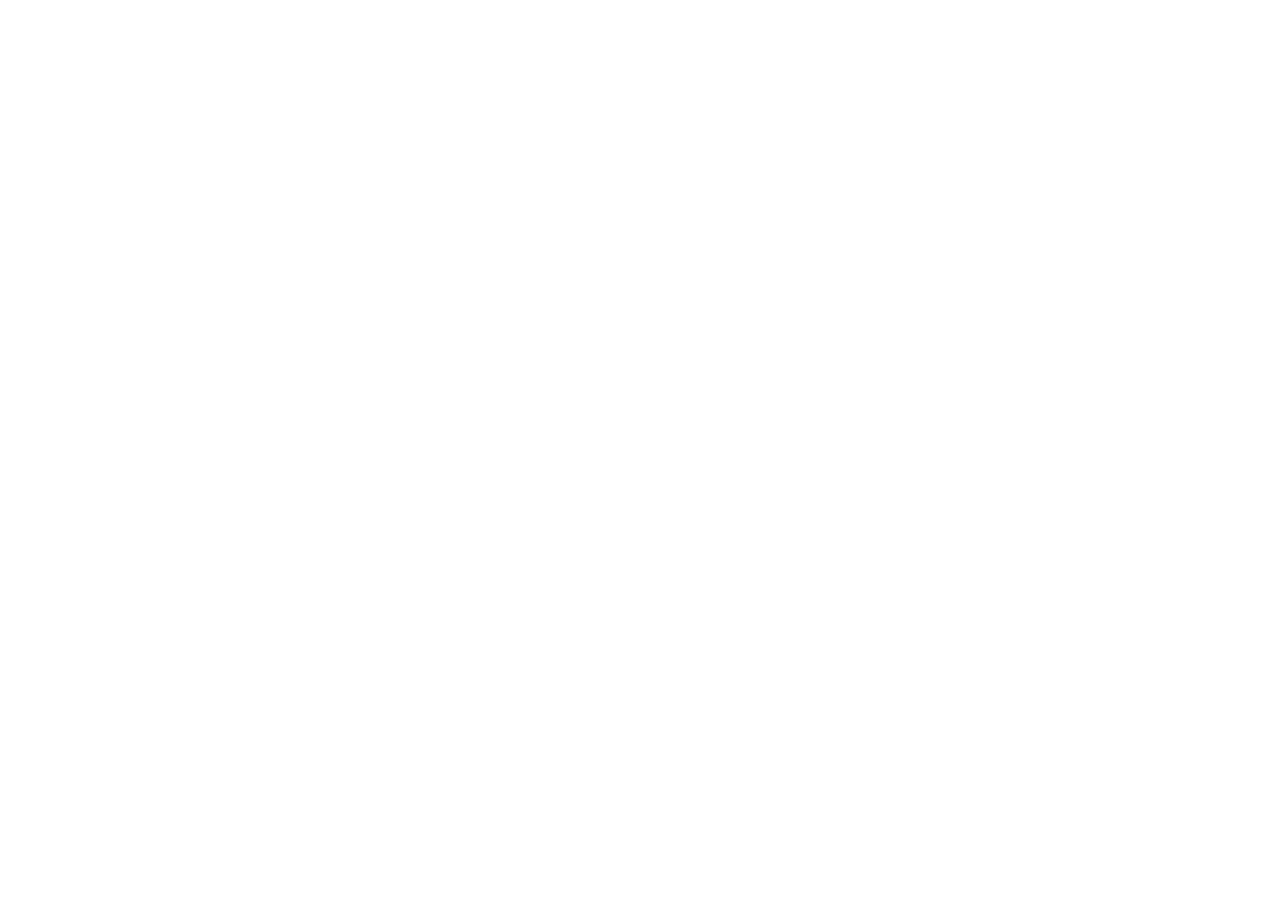
==== index.html @ 241e875b "Default" ====
<!DOCTYPE html>
<html lang="en">
<head>
    <link rel="stylesheet" href="libs/codebase/webix.min.css">
    <script src="libs/codebase/webix.js"></script>

    <script data-main="js/index" src="libs/require.min.js"></script>

    <script src="libs/routie.min.js"></script>

    <title>Codis</title>
    <meta charset="utf-8">
</head>
</html>
---- libs/codebase/webix.min.css ----
.webix_view{-webkit-appearance:none;-webkit-font-smoothing:antialiased;background-color:#fff;border:0 solid #dadee0;color:#475466;cursor:default;font-family:Roboto,sans-serif;font-size:14px;font-weight:400;letter-spacing:.2px;overflow:hidden;white-space:normal}.webix_view.webix_form{background-color:#fff}body{-webkit-tap-highlight-color:transparent!important}.webix_abslayout{position:relative}.webix_abslayout>.webix_view{position:absolute!important}.webix_layout_space,.webix_layout_wide{background-color:#ebedf0}.webix_layout_accordion,.webix_layout_clean,.webix_layout_line,.webix_multiview{background:transparent}.webix_overlay{-moz-box-sizing:border-box;-webkit-box-sizing:border-box;box-sizing:border-box;height:100%;padding-top:10px;position:absolute;text-align:center;width:100%;z-index:90}.webix_view>.webix_disabled{cursor:not-allowed;filter:progid:DXImageTransform.Microsoft.Alpha(opacity=40);height:100%;left:0;opacity:.4;position:absolute;top:0;width:100%;z-index:92}.webix_disabled_view{overflow:hidden!important;position:relative}body.webix_full_screen{margin:0;overflow:hidden;padding:0}.webix_noselect,.webix_noselect div{-moz-user-select:none;-ms-user-select:none;-webkit-user-select:none;user-select:none}.webix_selectable{-moz-user-select:text;-webkit-user-select:text;user-select:text}.webix_template{-moz-box-sizing:border-box;-webkit-box-sizing:border-box;box-sizing:border-box;height:100%;padding:4px 9pt}.webix_clean{background:transparent}.webix_clean .webix_template{padding:0}.webix_section{-moz-box-sizing:border-box;-webkit-box-sizing:border-box;background-color:transparent;box-sizing:border-box;color:#444;font-size:10px;line-height:44px;position:relative;text-transform:uppercase}.webix_section:before{background-color:#dadee0;content:"";display:block;height:1px;position:absolute;top:50%;width:100%}.webix_section>.webix_template{background-color:#fff;display:inline;margin-left:30px;padding:0 8px;position:relative}.webix_layout_space>.webix_section>.webix_template,.webix_layout_wide>.webix_section>.webix_template{background-color:#ebedf0;padding:0 8px}.webix_layout_clean>.webix_section>.webix_template,.webix_layout_line>.webix_section>.webix_template{background-color:#fff;padding:0 8px}.webix_header{color:#475466;font-family:Roboto,sans-serif;font-size:1pc;font-weight:500;letter-spacing:0;line-height:42px}.webix_header .webix_el_label .webix_el_box{color:#475466;font-family:Roboto,sans-serif;font-size:1pc;font-weight:500;letter-spacing:0}.webix_header.webix_dark{background:#657584;border-color:#657584}.webix_header.webix_dark .webix_el_button,.webix_header.webix_dark .webix_el_label .webix_el_box,.webix_header.webix_dark .webix_inp_label,.webix_header.webix_dark .webix_secondary .webix_icon,.webix_header.webix_dark .webix_secondary .webix_icon_btn,.webix_header.webix_dark .webix_secondary .webix_img_btn_text,.webix_header.webix_dark .webix_transparent .webix_icon,.webix_header.webix_dark .webix_transparent .webix_icon_btn,.webix_header.webix_dark .webix_transparent .webix_img_btn_text,.webix_header.webix_dark .webix_transparent button{color:#fff}.webix_header.webix_dark .webix_transparent button:focus,.webix_header.webix_dark .webix_transparent button:hover{background-color:rgba(0,0,0,.2)}.webix_header.webix_dark .webix_transparent button:active{background-color:rgba(0,0,0,.4)}.webix_header.webix_dark .webix_inp_counter_next,.webix_header.webix_dark .webix_inp_counter_prev,.webix_header.webix_dark .webix_menu-x .webix_list_item,.webix_header.webix_dark .webix_secondary button,.webix_header.webix_dark .webix_segment_0,.webix_header.webix_dark .webix_segment_1,.webix_header.webix_dark .webix_segment_N{background-color:rgba(0,0,0,.2);border-color:transparent;color:#fff}.webix_header.webix_dark .webix_view>.webix_template{background-color:#657584;color:#fff}.webix_header.webix_dark .webix_inp_counter_next:focus,.webix_header.webix_dark .webix_inp_counter_next:hover,.webix_header.webix_dark .webix_inp_counter_prev:focus,.webix_header.webix_dark .webix_inp_counter_prev:hover,.webix_header.webix_dark .webix_menu-x .webix_list_item:focus,.webix_header.webix_dark .webix_menu-x .webix_list_item:hover,.webix_header.webix_dark .webix_secondary button:focus,.webix_header.webix_dark .webix_secondary button:hover,.webix_header.webix_dark .webix_segment_0:focus,.webix_header.webix_dark .webix_segment_0:hover,.webix_header.webix_dark .webix_segment_1:focus,.webix_header.webix_dark .webix_segment_1:hover,.webix_header.webix_dark .webix_segment_N:focus,.webix_header.webix_dark .webix_segment_N:hover{background-color:rgba(0,0,0,.4);color:#fff}.webix_header.webix_dark .webix_inp_counter_next:active,.webix_header.webix_dark .webix_inp_counter_prev:active,.webix_header.webix_dark .webix_menu-x .webix_list_item:active,.webix_header.webix_dark .webix_secondary button:active,.webix_header.webix_dark .webix_segment_0:active,.webix_header.webix_dark .webix_segment_1:active,.webix_header.webix_dark .webix_segment_N:active{background-color:rgba(0,0,0,.5);color:#fff}.webix_header.webix_dark .webix_inp_static,.webix_header.webix_dark input[type=combo],.webix_header.webix_dark input[type=text],.webix_header.webix_dark select,.webix_header.webix_dark textarea{background-color:rgba(0,0,0,.2);border-color:transparent;color:hsla(0,0%,100%,.7)}.webix_header.webix_dark .webix_inp_static input[type=text]{background-color:transparent}.webix_header.webix_dark select option{background-color:#657584;color:#fff}.webix_header.webix_dark .webix_multicombo_tag,.webix_header.webix_dark .webix_multicombo_value{color:#657584}.webix_header.webix_dark .webix_inp_static:focus,.webix_header.webix_dark input[type=combo]:focus,.webix_header.webix_dark input[type=text]:focus,.webix_header.webix_dark select:focus,.webix_header.webix_dark textarea:focus{border-color:#fff;box-shadow:none}.webix_header.webix_dark .webix_el_counter button{background-color:rgba(0,0,0,.3)}.webix_header.webix_dark .webix_el_counter input[type=text]:focus{border-color:transparent}.webix_header.webix_dark .webix_placeholder,.webix_header.webix_dark :-moz-placeholder,.webix_header.webix_dark :-ms-input-placeholder,.webix_header.webix_dark ::-moz-placeholder,.webix_header.webix_dark ::-webkit-input-placeholder{color:hsla(0,0%,100%,.4)}.webix_header.webix_dark .webix_input_icon{color:hsla(0,0%,100%,.7)}.webix_header.webix_dark .webix_selected.webix_segment_0,.webix_header.webix_dark .webix_selected.webix_segment_1,.webix_header.webix_dark .webix_selected.webix_segment_N{background:#1ca1c1;color:#fff}.webix_header.webix_dark .webix_selected.webix_segment_0:focus,.webix_header.webix_dark .webix_selected.webix_segment_0:hover,.webix_header.webix_dark .webix_selected.webix_segment_1:focus,.webix_header.webix_dark .webix_selected.webix_segment_1:hover,.webix_header.webix_dark .webix_selected.webix_segment_N:focus,.webix_header.webix_dark .webix_selected.webix_segment_N:hover{background-color:#1992af}.webix_header.webix_dark .webix_selected.webix_segment_0:active,.webix_header.webix_dark .webix_selected.webix_segment_1:active,.webix_header.webix_dark .webix_selected.webix_segment_N:active{background-color:#17839d}.webix_header.webix_dark .webix_el_icon,.webix_header.webix_dark .webix_icon_button{color:#fff}.webix_header.webix_dark .webix_control{border-color:#1ca1c1}.webix_header.webix_dark .webix_icon_button:hover:before{background-color:rgba(0,0,0,.2)}.webix_header.webix_dark .webix_icon_button:hover .webix_icon{opacity:1}.webix_header.webix_dark .webix_icon_button .webix_icon{color:#fff;opacity:.7}.webix_header.webix_dark .webix_custom_checkbox,.webix_header.webix_dark .webix_custom_radio{color:#fff}.webix_header.webix_dark .webix_custom_checkbox:focus,.webix_header.webix_dark .webix_custom_radio:focus{color:#f0f0f0}.webix_header.webix_dark .webix_label_right{color:#fff}.webix_header.webix_dark .webix_view.webix_control .webix_disabled_box button{background:rgba(0,0,0,.1);color:hsla(0,0%,100%,.4);text-shadow:none}.webix_header.webix_dark .webix_disabled_view.webix_control .webix_icon,.webix_header.webix_dark .webix_disabled_view.webix_control .webix_icon_btn,.webix_header.webix_dark .webix_toolbar .webix_disabled_view.webix_control .webix_disabled_box .webix_img_btn_text,.webix_header.webix_dark .webix_toolbar .webix_disabled_view.webix_control .webix_icon,.webix_header.webix_dark .webix_toolbar .webix_disabled_view.webix_control .webix_icon_btn,.webix_header.webix_dark .webix_view.webix_control .webix_disabled_box .webix_img_btn_text,.webix_header.webix_dark .webix_view.webix_control .webix_disabled_box .webix_input_icon,.webix_header.webix_dark .webix_view.webix_control .webix_disabled_box button,.webix_header.webix_dark .webix_view.webix_control .webix_disabled_box label{color:hsla(0,0%,100%,.4)}.webix_header.webix_dark .webix_view.webix_control .webix_disabled_box .webix_inp_static,.webix_header.webix_dark .webix_view.webix_control .webix_disabled_box input,.webix_header.webix_dark .webix_view.webix_control .webix_disabled_box select,.webix_header.webix_dark .webix_view.webix_control .webix_disabled_box textarea{background:rgba(0,0,0,.1);border-color:transparent;color:hsla(0,0%,100%,.4)}.webix_header.webix_dark .webix_view.webix_control .webix_disabled_box .webix_inp_static input{background-color:transparent}.webix_header.webix_dark .webix_view.webix_control .webix_disabled_box .webix_inp_counter_next,.webix_header.webix_dark .webix_view.webix_control .webix_disabled_box .webix_inp_counter_prev,.webix_header.webix_dark .webix_view.webix_control .webix_disabled_box .webix_item_tab,.webix_header.webix_dark .webix_view.webix_control .webix_disabled_box .webix_segment_0,.webix_header.webix_dark .webix_view.webix_control .webix_disabled_box .webix_segment_1,.webix_header.webix_dark .webix_view.webix_control .webix_disabled_box .webix_segment_N{background:rgba(0,0,0,.1);color:hsla(0,0%,100%,.4);text-shadow:none}.webix_header.webix_dark .webix_disabled_top_label{color:hsla(0,0%,100%,.4)}.webix_header.webix_dark .webix_invalid .webix_el_box .webix_inp_static,.webix_header.webix_dark .webix_invalid .webix_el_box input,.webix_header.webix_dark .webix_invalid .webix_el_box select,.webix_header.webix_dark .webix_invalid .webix_el_box textarea,.webix_header.webix_dark input.webix_invalid,.webix_header.webix_dark select.webix_invalid,.webix_header.webix_dark textarea.webix_invalid{background-color:rgba(255,92,76,.3);border-color:#ff8d82;color:#ffdedb}.webix_header.webix_dark .webix_invalid .webix_multicombo_tag,.webix_header.webix_dark .webix_invalid .webix_multicombo_value{color:#ff5c4c}.webix_header.webix_dark .webix_invalid .webix_el_box .webix_inp_static input{background-color:transparent}.webix_header.webix_dark{color:#fff}.webix_header>div{line-height:44px;padding-bottom:0;padding-top:0}.webix_spacer{background:transparent}.webix_view_animate{height:100%;position:relative;width:100%}x\:ui{display:none}.webix_view.webix_flexlayout{box-sizing:border-box;display:flex!important;flex-direction:row;flex-wrap:wrap;overflow:hidden}.webix_flexlayout>div{display:block!important}.webix_view_align{background:transparent}.webix_view a.webix_list_item,.webix_view div,.webix_view div.webix_inp_static:focus,.webix_view span,.webix_view.webix_window,button,input,select,textarea{outline:0}.webix_resize_area{height:100%;left:0;position:absolute;top:0;width:100%}.webix_resize_handle_x .webix_handle_content,.webix_resize_handle_y .webix_handle_content{background:hsla(0,0%,39%,.1);border:1px dotted #ebebeb;height:100%;width:100%}.webix_resize_handle_x{-moz-box-sizing:border-box;-webkit-box-sizing:border-box;box-sizing:border-box;cursor:ew-resize;height:100%;position:absolute;top:0;width:1px;z-index:2}.webix_resize_handle_x .webix_handle_content{border-width:0 1px}.webix_resize_origin_x{cursor:ew-resize;height:100%;position:absolute;top:0;width:3px;z-index:2}.webix_resize_handle_y{cursor:ns-resize;height:1px;left:0;position:absolute;width:100%;z-index:2}.webix_resize_handle_y .webix_handle_content{border-width:1px 0}.webix_resize_origin_y{cursor:ns-resize;height:3px;left:0;position:absolute;width:100%;z-index:2}.webix_resizer.webix_disabled_view{cursor:default}.webix_resizer_vy{background:url([data-uri]) no-repeat center center;border:0!important;cursor:ns-resize;margin-top:0!important;padding:0!important}.webix_resizer_vx{background:url([data-uri]) no-repeat center center;border:0!important;cursor:ew-resize;margin-left:0!important;padding:0!important}.webix_resizer_y{background:url([data-uri]) no-repeat center center;background-color:#fff;cursor:ns-resize}.webix_resizer_x{background:url([data-uri]) no-repeat center center;background-color:#fff;cursor:ew-resize}.webix_accordionitem_body{position:relative}.webix_accordionitem_body>div{border-width:0!important}.webix_accordionitem_header{border-bottom:1px solid #dadee0;color:#475466;cursor:pointer;font-family:Roboto,sans-serif;font-size:1pc;font-weight:500;letter-spacing:0;line-height:42px;overflow:hidden;position:relative;z-index:2}.webix_accordionitem_header.webix_dark{color:#fff}.webix_accordionitem_header .webix_el_label .webix_el_box{color:#475466;font-family:Roboto,sans-serif;font-size:1pc;font-weight:500;letter-spacing:0}.webix_accordionitem_header.webix_dark{background:#657584;border-color:#657584}.webix_accordionitem_header.webix_dark .webix_el_button,.webix_accordionitem_header.webix_dark .webix_el_label .webix_el_box,.webix_accordionitem_header.webix_dark .webix_inp_label,.webix_accordionitem_header.webix_dark .webix_secondary .webix_icon,.webix_accordionitem_header.webix_dark .webix_secondary .webix_icon_btn,.webix_accordionitem_header.webix_dark .webix_secondary .webix_img_btn_text,.webix_accordionitem_header.webix_dark .webix_transparent .webix_icon,.webix_accordionitem_header.webix_dark .webix_transparent .webix_icon_btn,.webix_accordionitem_header.webix_dark .webix_transparent .webix_img_btn_text,.webix_accordionitem_header.webix_dark .webix_transparent button{color:#fff}.webix_accordionitem_header.webix_dark .webix_transparent button:focus,.webix_accordionitem_header.webix_dark .webix_transparent button:hover{background-color:rgba(0,0,0,.2)}.webix_accordionitem_header.webix_dark .webix_transparent button:active{background-color:rgba(0,0,0,.4)}.webix_accordionitem_header.webix_dark .webix_inp_counter_next,.webix_accordionitem_header.webix_dark .webix_inp_counter_prev,.webix_accordionitem_header.webix_dark .webix_menu-x .webix_list_item,.webix_accordionitem_header.webix_dark .webix_secondary button,.webix_accordionitem_header.webix_dark .webix_segment_0,.webix_accordionitem_header.webix_dark .webix_segment_1,.webix_accordionitem_header.webix_dark .webix_segment_N{background-color:rgba(0,0,0,.2);border-color:transparent;color:#fff}.webix_accordionitem_header.webix_dark .webix_view>.webix_template{background-color:#657584;color:#fff}.webix_accordionitem_header.webix_dark .webix_inp_counter_next:focus,.webix_accordionitem_header.webix_dark .webix_inp_counter_next:hover,.webix_accordionitem_header.webix_dark .webix_inp_counter_prev:focus,.webix_accordionitem_header.webix_dark .webix_inp_counter_prev:hover,.webix_accordionitem_header.webix_dark .webix_menu-x .webix_list_item:focus,.webix_accordionitem_header.webix_dark .webix_menu-x .webix_list_item:hover,.webix_accordionitem_header.webix_dark .webix_secondary button:focus,.webix_accordionitem_header.webix_dark .webix_secondary button:hover,.webix_accordionitem_header.webix_dark .webix_segment_0:focus,.webix_accordionitem_header.webix_dark .webix_segment_0:hover,.webix_accordionitem_header.webix_dark .webix_segment_1:focus,.webix_accordionitem_header.webix_dark .webix_segment_1:hover,.webix_accordionitem_header.webix_dark .webix_segment_N:focus,.webix_accordionitem_header.webix_dark .webix_segment_N:hover{background-color:rgba(0,0,0,.4);color:#fff}.webix_accordionitem_header.webix_dark .webix_inp_counter_next:active,.webix_accordionitem_header.webix_dark .webix_inp_counter_prev:active,.webix_accordionitem_header.webix_dark .webix_menu-x .webix_list_item:active,.webix_accordionitem_header.webix_dark .webix_secondary button:active,.webix_accordionitem_header.webix_dark .webix_segment_0:active,.webix_accordionitem_header.webix_dark .webix_segment_1:active,.webix_accordionitem_header.webix_dark .webix_segment_N:active{background-color:rgba(0,0,0,.5);color:#fff}.webix_accordionitem_header.webix_dark .webix_inp_static,.webix_accordionitem_header.webix_dark input[type=combo],.webix_accordionitem_header.webix_dark input[type=text],.webix_accordionitem_header.webix_dark select,.webix_accordionitem_header.webix_dark textarea{background-color:rgba(0,0,0,.2);border-color:transparent;color:hsla(0,0%,100%,.7)}.webix_accordionitem_header.webix_dark .webix_inp_static input[type=text]{background-color:transparent}.webix_accordionitem_header.webix_dark select option{background-color:#657584;color:#fff}.webix_accordionitem_header.webix_dark .webix_multicombo_tag,.webix_accordionitem_header.webix_dark .webix_multicombo_value{color:#657584}.webix_accordionitem_header.webix_dark .webix_inp_static:focus,.webix_accordionitem_header.webix_dark input[type=combo]:focus,.webix_accordionitem_header.webix_dark input[type=text]:focus,.webix_accordionitem_header.webix_dark select:focus,.webix_accordionitem_header.webix_dark textarea:focus{border-color:#fff;box-shadow:none}.webix_accordionitem_header.webix_dark .webix_el_counter button{background-color:rgba(0,0,0,.3)}.webix_accordionitem_header.webix_dark .webix_el_counter input[type=text]:focus{border-color:transparent}.webix_accordionitem_header.webix_dark .webix_placeholder,.webix_accordionitem_header.webix_dark :-moz-placeholder,.webix_accordionitem_header.webix_dark :-ms-input-placeholder,.webix_accordionitem_header.webix_dark ::-moz-placeholder,.webix_accordionitem_header.webix_dark ::-webkit-input-placeholder{color:hsla(0,0%,100%,.4)}.webix_accordionitem_header.webix_dark .webix_input_icon{color:hsla(0,0%,100%,.7)}.webix_accordionitem_header.webix_dark .webix_selected.webix_segment_0,.webix_accordionitem_header.webix_dark .webix_selected.webix_segment_1,.webix_accordionitem_header.webix_dark .webix_selected.webix_segment_N{background:#1ca1c1;color:#fff}.webix_accordionitem_header.webix_dark .webix_selected.webix_segment_0:focus,.webix_accordionitem_header.webix_dark .webix_selected.webix_segment_0:hover,.webix_accordionitem_header.webix_dark .webix_selected.webix_segment_1:focus,.webix_accordionitem_header.webix_dark .webix_selected.webix_segment_1:hover,.webix_accordionitem_header.webix_dark .webix_selected.webix_segment_N:focus,.webix_accordionitem_header.webix_dark .webix_selected.webix_segment_N:hover{background-color:#1992af}.webix_accordionitem_header.webix_dark .webix_selected.webix_segment_0:active,.webix_accordionitem_header.webix_dark .webix_selected.webix_segment_1:active,.webix_accordionitem_header.webix_dark .webix_selected.webix_segment_N:active{background-color:#17839d}.webix_accordionitem_header.webix_dark .webix_el_icon,.webix_accordionitem_header.webix_dark .webix_icon_button{color:#fff}.webix_accordionitem_header.webix_dark .webix_control{border-color:#1ca1c1}.webix_accordionitem_header.webix_dark .webix_icon_button:hover:before{background-color:rgba(0,0,0,.2)}.webix_accordionitem_header.webix_dark .webix_icon_button:hover .webix_icon{opacity:1}.webix_accordionitem_header.webix_dark .webix_icon_button .webix_icon{color:#fff;opacity:.7}.webix_accordionitem_header.webix_dark .webix_custom_checkbox,.webix_accordionitem_header.webix_dark .webix_custom_radio{color:#fff}.webix_accordionitem_header.webix_dark .webix_custom_checkbox:focus,.webix_accordionitem_header.webix_dark .webix_custom_radio:focus{color:#f0f0f0}.webix_accordionitem_header.webix_dark .webix_label_right{color:#fff}.webix_accordionitem_header.webix_dark .webix_view.webix_control .webix_disabled_box button{background:rgba(0,0,0,.1);color:hsla(0,0%,100%,.4);text-shadow:none}.webix_accordionitem_header.webix_dark .webix_disabled_view.webix_control .webix_icon,.webix_accordionitem_header.webix_dark .webix_disabled_view.webix_control .webix_icon_btn,.webix_accordionitem_header.webix_dark .webix_toolbar .webix_disabled_view.webix_control .webix_disabled_box .webix_img_btn_text,.webix_accordionitem_header.webix_dark .webix_toolbar .webix_disabled_view.webix_control .webix_icon,.webix_accordionitem_header.webix_dark .webix_toolbar .webix_disabled_view.webix_control .webix_icon_btn,.webix_accordionitem_header.webix_dark .webix_view.webix_control .webix_disabled_box .webix_img_btn_text,.webix_accordionitem_header.webix_dark .webix_view.webix_control .webix_disabled_box .webix_input_icon,.webix_accordionitem_header.webix_dark .webix_view.webix_control .webix_disabled_box button,.webix_accordionitem_header.webix_dark .webix_view.webix_control .webix_disabled_box label{color:hsla(0,0%,100%,.4)}.webix_accordionitem_header.webix_dark .webix_view.webix_control .webix_disabled_box .webix_inp_static,.webix_accordionitem_header.webix_dark .webix_view.webix_control .webix_disabled_box input,.webix_accordionitem_header.webix_dark .webix_view.webix_control .webix_disabled_box select,.webix_accordionitem_header.webix_dark .webix_view.webix_control .webix_disabled_box textarea{background:rgba(0,0,0,.1);border-color:transparent;color:hsla(0,0%,100%,.4)}.webix_accordionitem_header.webix_dark .webix_view.webix_control .webix_disabled_box .webix_inp_static input{background-color:transparent}.webix_accordionitem_header.webix_dark .webix_view.webix_control .webix_disabled_box .webix_inp_counter_next,.webix_accordionitem_header.webix_dark .webix_view.webix_control .webix_disabled_box .webix_inp_counter_prev,.webix_accordionitem_header.webix_dark .webix_view.webix_control .webix_disabled_box .webix_item_tab,.webix_accordionitem_header.webix_dark .webix_view.webix_control .webix_disabled_box .webix_segment_0,.webix_accordionitem_header.webix_dark .webix_view.webix_control .webix_disabled_box .webix_segment_1,.webix_accordionitem_header.webix_dark .webix_view.webix_control .webix_disabled_box .webix_segment_N{background:rgba(0,0,0,.1);color:hsla(0,0%,100%,.4);text-shadow:none}.webix_accordionitem_header.webix_dark .webix_disabled_top_label{color:hsla(0,0%,100%,.4)}.webix_accordionitem_header.webix_dark .webix_invalid .webix_el_box .webix_inp_static,.webix_accordionitem_header.webix_dark .webix_invalid .webix_el_box input,.webix_accordionitem_header.webix_dark .webix_invalid .webix_el_box select,.webix_accordionitem_header.webix_dark .webix_invalid .webix_el_box textarea,.webix_accordionitem_header.webix_dark input.webix_invalid,.webix_accordionitem_header.webix_dark select.webix_invalid,.webix_accordionitem_header.webix_dark textarea.webix_invalid{background-color:rgba(255,92,76,.3);border-color:#ff8d82;color:#ffdedb}.webix_accordionitem_header.webix_dark .webix_invalid .webix_multicombo_tag,.webix_accordionitem_header.webix_dark .webix_invalid .webix_multicombo_value{color:#ff5c4c}.webix_accordionitem_header.webix_dark .webix_invalid .webix_el_box .webix_inp_static input{background-color:transparent}.webix_ie.horizontal>.webix_accordionitem_header.collapsed{-ms-writing-mode:tb-lr}.webix_ie.horizontal>.webix_accordionitem_header.collapsed .webix_accordionitem_label{padding-left:0;padding-top:10px}.webix_ie.horizontal>.webix_accordionitem_header.collapsed .webix_accordionitem_button{margin:0}.webix_accordionitem_label{height:100%}.webix_accordionitem_button{float:right;height:11px;margin:14.5px 13px;position:relative;width:11px}.webix_carousel{position:relative}.webix_nav_panel{bottom:1pc;height:14px;line-height:14px;overflow:hidden;padding:2px 0;position:absolute;text-align:center}.webix_nav_item{-moz-user-select:none;-ms-user-select:none;-webkit-user-select:none;border-radius:50%;box-sizing:content-box;cursor:pointer;display:inline-block;height:10px;margin:0 2px;user-select:none;width:10px}.webix_nav_inactive{background:#fff;border:2px solid rgba(0,0,0,.15);filter:alpha(opacity=60);opacity:.6}.webix_nav_active{background:#fff;border:2px solid rgba(0,0,0,.1)}.webix_nav_active:focus,.webix_nav_active:hover{box-shadow:0 0 2px #fff}.webix_nav_button_next,.webix_nav_button_prev{cursor:pointer;display:block;height:2pc;line-height:2pc;position:absolute;width:2pc}.webix_nav_button_next .webix_nav_button_inner,.webix_nav_button_prev .webix_nav_button_inner{height:100%;width:100%}.webix_nav_button_prev .webix_nav_button_inner{background-image:url([data-uri]);opacity:.8}.webix_nav_button_prev .webix_nav_button_inner:focus,.webix_nav_button_prev .webix_nav_button_inner:hover{opacity:1}.webix_nav_button_next .webix_nav_button_inner{background-image:url([data-uri]);opacity:.8}.webix_nav_button_next .webix_nav_button_inner:focus,.webix_nav_button_next .webix_nav_button_inner:hover{opacity:1}.webix_nav_panel_corner{right:5pc}.webix_nav_button_corner.webix_nav_button_prev{bottom:9px;right:44px}.webix_nav_button_corner.webix_nav_button_prev .webix_nav_button_inner:focus,.webix_nav_button_corner.webix_nav_button_prev .webix_nav_button_inner:hover{opacity:1}.webix_nav_button_corner.webix_nav_button_next{bottom:9px;right:8px}.webix_nav_button_corner.webix_nav_button_next .webix_nav_button_inner:focus,.webix_nav_button_corner.webix_nav_button_next .webix_nav_button_inner:hover{opacity:1}.webix_nav_panel_side{left:0;margin:0 auto;width:100%}.webix_nav_button_side{height:86px;line-height:86px;margin-top:-43px;top:50%;width:56px}.webix_nav_button_side.webix_nav_button_next{left:auto}.webix_nav_button_side.webix_nav_button_next .webix_nav_button_inner{background-image:url([data-uri])}.webix_nav_button_side.webix_nav_button_next .webix_nav_button_inner:focus,.webix_nav_button_side.webix_nav_button_next .webix_nav_button_inner:hover{opacity:1}.webix_nav_button_side.webix_nav_button_prev{right:auto}.webix_nav_button_side.webix_nav_button_prev .webix_nav_button_inner{background-image:url([data-uri])}.webix_nav_button_side.webix_nav_button_prev .webix_nav_button_inner:focus,.webix_nav_button_side.webix_nav_button_prev .webix_nav_button_inner:hover{opacity:1}.webix_carousel>.webix_scroll_x,.webix_carousel>.webix_scroll_y{background-color:transparent}.webix_dark .webix_nav_button_side.webix_nav_button_prev .webix_nav_button_inner{background-image:url([data-uri])}.webix_dark .webix_nav_button_side.webix_nav_button_prev .webix_nav_button_inner:focus,.webix_dark .webix_nav_button_side.webix_nav_button_prev .webix_nav_button_inner:hover{opacity:1}.webix_dark .webix_nav_button_side.webix_nav_button_next .webix_nav_button_inner{background-image:url([data-uri])}.webix_dark .webix_nav_button_side.webix_nav_button_next .webix_nav_button_inner:focus,.webix_dark .webix_nav_button_side.webix_nav_button_next .webix_nav_button_inner:hover{opacity:1}.webix_list_item{-moz-box-sizing:border-box;-webkit-box-sizing:border-box;border-bottom:1px solid #edeff0;border-color:#edeff0;box-sizing:border-box;cursor:pointer;line-height:31px;padding:2px 9pt;text-align:left}.webix_list_icon{margin-right:4px;vertical-align:middle}.webix_list_item.webix_invalid{background-color:#fee}.webix_list_item.webix_selected{background:#f4f5f9;color:#475466}.webix_list_item.webix_selected:focus{background:#edeff5}.webix_list .webix_list_item.webix_selected{border-bottom:1px solid #edeff0;padding:2px 9pt}.webix_group{position:relative}.webix_group_back,.webix_group_back.webix_selected{background:#f4f5f9;color:#313131;font-family:Roboto,sans-serif;font-size:14px;font-weight:500;letter-spacing:.2px;position:relative}.webix_arrow_icon{bottom:50%;font-family:Webix Material Icons;font-size:18px;height:22px;line-height:22px;margin-top:-9pt;position:absolute;right:15px;top:50%;width:9px}.webix_arrow_icon:before{content:"\F003"}.webix_group_back{padding-left:33px}.webix_group_back .webix_arrow_icon:before{content:"\F002"}.dhx_pagelist{position:relative}.webix_list_count{box-shadow:0 1px 0 #000;float:right;font-size:14px;margin-right:45px;text-align:center;text-shadow:0 -1px 0 rgba(0,0,0,.6);width:25px}.webix_unit_header{background-color:#f4f5f9;line-height:35px;padding:0 9pt;text-align:left}.webix_list-x .webix_list_item{border-bottom:0;border-color:#edeff0;border-right:1px solid #edeff0;display:inline-block;vertical-align:top}.webix_list-x .webix_list_item.webix_selected{border-right:1px solid #edeff0;padding-left:11px}.webix_list-x .webix_scroll_cont{display:inline-block;overflow:visible}.webix_view.webix_list-x{white-space:nowrap}.webix_list_item.webix_disabled{-moz-user-select:none;-ms-user-select:none;-webkit-user-select:none;background-color:#fff;cursor:not-allowed;user-select:none}.webix_list_item.webix_disabled:focus{background-color:#fff}.webix_list_item.webix_disabled .webix_badge{background-color:#eab993}.webix_list_item.webix_disabled .webix_submenu_icon{visibility:hidden}.webix_view.webix_pager{-moz-box-sizing:border-box;-webkit-box-sizing:border-box;background-color:transparent;box-sizing:border-box;padding:3px 0}.webix_pager_item,.webix_pager_item_selected{-moz-box-sizing:border-box;-webkit-box-sizing:border-box;border-radius:2px;box-sizing:border-box;cursor:pointer;height:100%;margin:0 2px;min-width:2pc;padding:0 6px;text-align:center;width:auto}.webix_pager_item .webix_icon,.webix_pager_item_selected .webix_icon{font-size:14px;line-height:0}.webix_pager_item{background:#f4f5f9;color:#1ca1c1}.webix_pager_item:focus,.webix_pager_item:hover{background-color:#e7e9f2}.webix_pager_item:active{background-color:#daddeb}.webix_pager_item_selected{cursor:default}.webix_pager_item_selected:focus,.webix_pager_item_selected:hover{background-color:#1992af}.webix_pager_item_selected:active{background-color:#17839d}.webix_animation .webix_ss_header{position:relative;z-index:1}.webix_animation .webix_ss_vscroll_header{z-index:1}.webix_animation .webix_ss_footer,.webix_animation .webix_vscroll_x{bottom:0;position:absolute;z-index:1}.webix_allow_selection{-moz-user-select:text;-webkit-user-select:text;user-select:text}.webix_dataview_item{-moz-box-sizing:border-box;-webkit-box-sizing:border-box;border-bottom:1px solid #edeff0;border-color:#edeff0;border-right:1px solid #edeff0;box-sizing:border-box;cursor:pointer;padding:2px 9pt;text-align:left}.webix_dataview_item.webix_disabled{color:#94a1b3}.webix_dataview_item.webix_selected.webix_disabled{box-shadow:inset 2px 0 #94a1b3}.webix_dataview_item .webix_icon{font-size:20px}.webix_dataview_item.webix_selected{background:#f4f5f9;border-bottom:1px solid #edeff0;border-right:1px solid #edeff0;color:#475466}.webix_dataview_item.webix_selected:focus{background:#edeff5}.webix_dataview_item.webix_invalid{background-color:#fee}.webix_dataview_item.tiles{border:0;padding:4px}.webix_dataview_item.tiles .webix_dataview_inner_item{border:1px solid #edeff0;height:100%;padding:2px 9pt}.webix_dataview_item.tiles.webix_drag_over,.webix_dataview_item.tiles.webix_selected{background:transparent}.webix_dataview_item.tiles.webix_selected .webix_dataview_inner_item{background-color:#f4f5f9}.webix_dataview_item.tiles.webix_selected:focus .webix_dataview_inner_item{background-color:#edeff5}.webix_dataview_item.tiles.webix_drag_over .webix_dataview_inner_item{background:transparent}.webix_dataview .webix_scroll_cont{box-sizing:border-box}.webix_chart{color:#475466;font-family:Roboto,sans-serif;font-size:13px;overflow:hidden;position:relative;z-index:1}.webix_chart canvas{position:absolute}.webix_canvas_text{font-size:9pt;overflow:hidden;position:absolute;text-align:center;white-space:nowrap;z-index:80}.webix_map_img{border:0;filter:progid:DXImageTransform.Microsoft.Alpha(opacity=0);height:100%;left:0;opacity:0;position:absolute;top:0;width:100%}.webix_axis_item_y{height:18px;line-height:18px;margin-top:-4px;position:absolute;text-align:right}.webix_axis_item_x{padding-top:2px}.webix_axis_title_x{font-size:13px;text-align:center}.webix_axis_title_y{-moz-transform:rotate(-90deg);-ms-transform:rotate(-90deg);-o-transform:rotate(-90deg);-webkit-transform:rotate(-90deg);font-family:Verdana;font-size:13px;padding-left:3px;text-align:center;transform:rotate(-90deg)}.webix_ie_filter{filter:progid:DXImageTransform.Microsoft.BasicImage(rotation=3)}.webix_chart_legend{position:absolute;z-index:81}.webix_chart_legend_item{cursor:pointer;height:18px;line-height:18px;padding:2px}.webix_chart_legend_item.hidden{color:#cfd5dd}.webix_axis_item_y.webix_radar{color:#555;font-size:11px;height:13px;line-height:13px;margin-top:0;padding-right:3px}.webix_canvas_text.webix_axis_radar_title{color:#74869f;font-size:9pt;margin-top:0;padding-top:0}.webix_axis_item_x,.webix_axis_item_y{color:#74869f}.webix_chart_frame{background-color:#a0cfef;border-left:1px solid #3498db;border-right:1px solid #3498db;cursor:w-resize;height:100%;opacity:.3;position:absolute;top:0;z-index:82}.webix_chart_resizer{background-color:#fff;background-image:url([data-uri]);background-position:3px center;background-repeat:no-repeat;border:1px solid #ccc;border-radius:2px;bottom:0;cursor:w-resize;height:20px;position:absolute;width:11px;z-index:83}.webix_chart_resizer:focus{border-color:#1ca1c1}.webix_wresize_cursor{cursor:w-resize}.webix_dt_editor{background:#fff;overflow:visible;position:absolute;z-index:2}.webix_dt_editor input,.webix_dt_editor select{-moz-box-sizing:border-box;-webkit-box-sizing:border-box;border:1px solid gold;box-sizing:border-box;color:#475466;font-family:Roboto,sans-serif;font-size:14px;font-weight:400;height:100%;letter-spacing:.2px;margin:0;padding:0 11px;width:100%}.webix_dt_editor input[type=checkbox]{height:auto;margin:11px 13px 0;width:auto}.webix_dt_editor select{padding:0 7px}.webix_clipbuffer{border:0;cursor:default;filter:alpha(opacity=0);height:1px;left:0;margin:0;opacity:0;padding:0;pointer-events:none;position:fixed;top:0;white-space:pre-wrap;width:125pc}.webix_column{position:absolute;top:0}.webix_cell{line-height:33px;overflow:hidden;white-space:nowrap}.webix_hcell{overflow:hidden;width:100%}.webix_cell,.webix_hcell{background:inherit;color:inherit;font:inherit;text-align:inherit}.webix_ss_body{overflow:hidden;position:relative}.webix_hs_center,.webix_hs_left,.webix_hs_right,.webix_ss_center,.webix_ss_left,.webix_ss_right{float:left;overflow:hidden}.webix_ss_center,.webix_ss_right{position:relative}.webix_ss_footer table,.webix_ss_header table{table-layout:fixed}.webix_ss_center_scroll{height:100%;min-height:1px;overflow:hidden;position:relative}.webix_ss_hscroll{bottom:0}.webix_ss_vscroll{position:absolute;right:0;top:0;z-index:2}.webix_ss_vscroll_footer{border-left:1px solid #edeff0;border-top:1px solid #edeff0;bottom:0;position:absolute;right:0;z-index:1}.webix_ss_vscroll_header{border-bottom:1px solid #dadee0;border-left:1px solid #dadee0;position:absolute;right:0;top:0;z-index:1}.webix_dtable{cursor:default;position:relative;z-index:0}.webix_ss_footer,.webix_ss_header{clear:both;overflow:hidden}.webix_block_selection,.webix_cell,.webix_hcell,.webix_ss_footer td,.webix_ss_header td,.webix_table_cell,.webix_view.webix_table_cell{-moz-box-sizing:border-box;-webkit-box-sizing:border-box;box-sizing:border-box}.webix_table_cell{font-size:14px}.webix_block_selection{position:absolute}.webix_ss_sort_asc,.webix_ss_sort_desc{-moz-user-select:none;-ms-user-select:none;-webkit-user-select:none;position:absolute;right:3px;user-select:none}.webix_hcell.webix_ss_filter{padding:3px 5px}.webix_hcell .webix_tree_close,.webix_hcell .webix_tree_open{margin-right:5px}.webix_hcell input[type=checkbox],.webix_table_checkbox{margin:0 1px 2px;vertical-align:middle}.webix_ss_filter input,.webix_ss_filter select{-moz-box-sizing:border-box;-webkit-box-sizing:border-box;border:1px solid #dadee0;box-sizing:border-box;color:#475466!important;font-family:Roboto,sans-serif;font-size:inherit;height:38px;line-height:2pc;margin-top:-2px;padding:0 3px;vertical-align:top;width:100%}.webix_richfilter{line-height:2pc;margin-top:1px}.webix_ss_filter select{padding:3px}.webix_dd_drag_column,.webix_ss_header,.webix_ss_header td,.webix_ss_vscroll_header{background:#f4f5f9;color:#313131;font-family:Roboto,sans-serif;font-size:14px;font-weight:500;letter-spacing:.2px}.webix_ss_footer td,.webix_ss_vscroll_footer{background:#fafafa}.webix_hcell{padding:0 9pt;text-align:left}.webix_ss_header td{border-bottom:1px solid #dadee0;border-right:1px solid #dadee0}.webix_ss_footer td{border-right:1px solid #edeff0;border-top:1px solid #edeff0}.webix_size_row td{border:0}.webix_column.webix_last>div,.webix_hs_center td.webix_last,.webix_hs_right td.webix_last{border-right-width:0}.webix_hs_right td.webix_first,.webix_ss_right .webix_column.webix_first>div{border-left:1px solid #dadee0}.webix_ss_left .webix_column.webix_last>div{border-right:1px solid #dadee0}.webix_last_topcell.webix_cell{border-bottom:1px solid #dadee0}.webix_column>div,.webix_table_cell{border-bottom:1px solid #edeff0;border-right:1px solid #edeff0;padding:0 9pt}.webix_column{text-align:left}.webix_dd_over_column,.webix_sel_hcell{background-color:#c9eaf5}.webix_block_selection{background:rgba(0,0,0,.1);border:2px solid #edeff0;z-index:2}.webix_dd_drag{border-left:1px solid #edeff0;height:36px;overflow:hidden;white-space:nowrap}.webix_dd_drag>div{-moz-box-sizing:border-box;-webkit-box-sizing:border-box;background:#fff;border-bottom:1px solid #edeff0;border-right:1px solid #edeff0;border-top:1px solid #edeff0;box-sizing:border-box;display:inline-block;height:36px;line-height:28px;padding:5px 9pt;vertical-align:top}.webix_dd_drag_column{padding:5px 10px}.webix_column>.webix_drag_over.webix_cell{background-color:#e6e6e6;color:#475466}.webix_ss_header table,.webix_ss_header td{margin:0;padding:0}.webix_cell.webix_invalid{background-color:#fee}.webix_invalid_cell{position:relative}.webix_invalid_cell:after{border-left:8px solid transparent;border-top:8px solid #f44;content:"";height:1px;position:absolute;right:0;top:0;width:0}.webix_column>div.webix_cell_select,.webix_column>div.webix_column_select,.webix_column>div.webix_row_select{background:#f4f5f9;color:#475466}.webix_column>div.webix_cell_select:focus,.webix_column>div.webix_column_select:focus,.webix_column>div.webix_row_select:focus{background:#edeff5}.webix_column>div.webix_cell_select{border-bottom:1px solid #edeff0;border-left:1px solid #edeff0;border-right:1px solid #edeff0;padding-left:11px;padding-top:0}.webix_ss_right .webix_column.webix_first>div.webix_cell_select{padding-left:9pt}.webix_column>div.webix_row_select{border-bottom:1px solid #edeff0;padding-top:0}.webix_column>div.webix_column_select{border-left:1px solid #edeff0;border-right:1px solid #edeff0;padding-left:11px}.webix_cell.webix_dtable_colrow,.webix_cell.webix_dtable_subrow,.webix_dtable_subview{background-color:#fff;border-bottom:1px solid #edeff0;left:0;padding-left:9pt;padding-right:30px;padding-top:1px;position:absolute;top:0;width:100%}.webix_cell.webix_dtable_colrow.webix_selected{background:#f4f5f9;color:#475466}.webix_cell.webix_dtable_colrow.webix_selected:focus{background:#edeff5}.webix_dtable_subrow{border-top:1px solid #edeff0;text-align:right}.webix_dtable_subview{background:#edeff0;border-top:1px solid #edeff0;box-sizing:border-box;padding:0 0 0 10px}.number .webix_cell{text-align:right}.webix_rotate{-webkit-transform:rotate(-90deg);line-height:normal;transform:rotate(-90deg)}.webix_measure_rotate{line-height:normal;padding:10px;white-space:normal}.webix_span_layer,.webix_span_layer_top{background:transparent;height:0;left:0;overflow:visible;position:absolute;top:0;width:0}.webix_span_layer_top{z-index:1}.webix_ss_right .webix_span_layer,.webix_ss_right .webix_span_layer_top{border-left:1px solid #dadee0}.webix_dtable_span{background:#fff;position:absolute;text-align:left}.webix_dtable_span.webix_selected{background:#f4f5f9;color:#475466}.webix_dtable_span.webix_selected:focus{background:#edeff5}.webix_hcell span.webix_input_icon{background-color:#dadee0}.webix_area_selection_layer{position:absolute;z-index:2}.webix_area_selection{position:absolute}.webix_area_selection_bottom,.webix_area_selection_top{height:2px}.webix_area_selection_left,.webix_area_selection_right{width:2px}.webix_area_selection_handle{border:1px solid #fff;cursor:crosshair;height:6px;margin:-6px 0 0 -6px;position:absolute;width:6px}.webix_topcell{background:#fff;position:relative;z-index:1}.webix_dtable .webix_resize_handle_x .webix_handle_content,.webix_dtable .webix_resize_handle_y .webix_handle_content{background-color:#1ca1c1;border:0}.webix_dtable_focused .webix_column>div.webix_column_select,.webix_dtable_focused .webix_column>div.webix_row_select{background:#edeff5}.webix_window{box-shadow:0 3px 10px 0 rgba(0,0,0,.1),0 1px 7px 0 rgba(0,0,0,.1);position:absolute}.webix_window:focus{box-shadow:0 1px 14px 0 rgba(0,0,0,.12),0 4px 10px 0 rgba(0,0,0,.1)}.webix_win_body{overflow:hidden}.webix_win_body,.webix_win_body>.webix_view,.webix_win_body>.webix_view .webix_cal_month,.webix_win_content,.webix_window{border-radius:0}.webix_win_head{border-bottom:1px solid #dadee0}.webix_win_title{text-align:center}.webix_win_content{height:auto;overflow:hidden;width:auto}.webix_modal{background-color:#000;filter:progid:DXImageTransform.Microsoft.Alpha(opacity=20);height:100%;left:0;opacity:.2;position:fixed;top:0;width:100%}.webix_point_bottom,.webix_point_left,.webix_point_right,.webix_point_top{position:absolute}.webix_point_bottom,.webix_point_top{height:7px;width:13px}.webix_point_left,.webix_point_right{height:13px;width:7px}.webix_point_bottom,.webix_point_left,.webix_point_right,.webix_point_top{background-image:url([data-uri])}.webix_point_top{background-position:0 -36px}.webix_point_bottom{background-position:0 0}.webix_point_right{background-position:0 -22px}.webix_point_left{background-position:0 -9px}.webix_resize_handle{background-image:url([data-uri]);bottom:0;cursor:nw-resize;height:15px;line-height:15px;position:absolute;right:-1px;text-align:center;width:15px;z-index:2}.webix_resize_frame{background:#1ca1c1;border:1px solid #0f5768;display:block;filter:alpha(opacity=10);opacity:.1;position:absolute}.webix_resize_cursor{cursor:nw-resize}.webix_shadow_big,.webix_shadow_medium,.webix_shadow_small{position:relative}.webix_shadow_medium{box-shadow:0 3px 10px 0 rgba(0,0,0,.1),0 1px 7px 0 rgba(0,0,0,.1)}.webix_shadow_small{box-shadow:0 2px 6px 0 rgba(0,0,0,.1)}.webix_shadow_big{box-shadow:0 1px 14px 0 rgba(0,0,0,.12),0 4px 10px 0 rgba(0,0,0,.1)}.webix_shadow_none{box-shadow:none!important}.webix_toolbar.webix_shadow_big,.webix_toolbar.webix_shadow_medium,.webix_toolbar.webix_shadow_small{z-index:1}.webix_tree .webix_scroll_cont>.webix_tree_leaves{padding:8px}.webix_tree_item{clear:both;height:24px;line-height:24px;overflow:hidden;white-space:nowrap}.webix_tree_item.webix_selected{background:transparent}.webix_tree_item.webix_selected span{background:#f4f5f9;color:#475466;margin-left:-4px;padding:4px 10px 4px 4px}.webix_tree_item.webix_selected span:focus{background:#edeff5}.webix_tree_item.webix_invalid{background-color:#fee}.webix_tree_checkbox{float:left;height:100%;margin:1px 0 0;padding:0;vertical-align:middle;width:13px}.webix_indeterminate{background-image:url([data-uri]);background-position:left center;background-repeat:no-repeat;height:100%;margin-top:0!important;width:13px}.webix_measure_size{font-family:Roboto,sans-serif}.webix_measure_size input,.webix_measure_size select,.webix_measure_size textarea{width:5px}.webix_measure_size div{float:none;margin-left:-5px}.webix_measure_size a,.webix_measure_size div{display:inline-block!important;position:static!important}.webix_tree_close,.webix_tree_file,.webix_tree_folder,.webix_tree_folder_open,.webix_tree_none,.webix_tree_open{background-repeat:no-repeat;cursor:pointer;float:left;height:100%;margin:0;width:20px}.webix_tree_close,.webix_tree_none,.webix_tree_open{background-position:center center}.webix_cell .webix_tree_close,.webix_cell .webix_tree_none,.webix_cell .webix_tree_open{background-color:transparent}.webix_tree_file,.webix_tree_folder,.webix_tree_folder_open{background-position:0 center;margin:0 2px}.webix_tree_leaves .webix_tree_leaves{margin-left:20px}.webixLineTree .webix_tree_leaves{margin-left:0}.webix_tree_close{background-image:url([data-uri])}.webix_tree_open{background-image:url([data-uri])}.webix_tree_file{background-image:url([data-uri])}.webix_tree_folder{background-image:url([data-uri])}.webix_tree_folder_open{background-image:url([data-uri])}.webix_tree_img{background:transparent;background-position:0 0;float:left;height:24px;width:25px}.webix_tree_plus2{background-image:url([data-uri]);background-repeat:no-repeat}.webix_tree_plus3{background-image:url([data-uri])}.webix_tree_plus4{background-image:url([data-uri])}.webix_tree_minus2{background-image:url([data-uri]);background-repeat:no-repeat}.webix_tree_minus3{background-image:url([data-uri])}.webix_tree_minus4{background-image:url([data-uri])}.webix_tree_line1{background-image:url([data-uri])}.webix_tree_line2{background-image:url([data-uri]);background-repeat:no-repeat}.webix_tree_line3{background-image:url([data-uri])}.webix_tree_line4{background-image:url([data-uri])}.webix_tree_blank{background-image:url([data-uri])}.webix_tree_img{background-color:#fff}.webix_cal_month{box-sizing:content-box;font-size:14px;font-weight:700;height:24px;line-height:24px;padding:0 0 6px;position:relative;text-align:center}.webix_cal_next_button,.webix_cal_prev_button{-moz-user-select:none;-ms-user-select:none;-webkit-user-select:none;background-position:8px 6px;background-repeat:no-repeat;cursor:pointer;height:24px;position:absolute;top:0;user-select:none;width:24px}.webix_cal_prev_button{background-image:url([data-uri]);background-repeat:no-repeat;left:0}.webix_cal_next_button{background-image:url([data-uri]);background-repeat:no-repeat;right:0}.webix_view>.webix_cal_header div{border-bottom:#dadee0 1px solid;color:#475466;float:left;height:19px;text-align:center}.webix_cal_body .webix_cal_row>div{float:left;height:100%;text-align:center}.webix_cal_body .webix_cal_select,.webix_cal_body .webix_cal_select.webix_cal_today,.webix_cal_body .webix_selected{background:#f4f5f9;color:#475466}.webix_cal_day,.webix_cal_week_num{-moz-user-select:none;-ms-user-select:none;-webkit-user-select:none;color:#475466;cursor:pointer;font-size:9pt;user-select:none}.webix_cal_week_num{border-right:1px solid #dadee0;color:#a2adbe;cursor:default;margin-right:0}.webix_cal_event{color:#c66200;font-weight:700}.webix_cal_outside{color:#b1bbc8}.webix_cal_inactive{background:#888}.webix_cal_day_disabled,.webix_cal_day_disabled.webix_cal_event{background:#f0f0f0;color:#b1bbc8}.webix_cal_day_disabled.webix_cal_block,.webix_cal_day_disabled.webix_cal_day{cursor:not-allowed}.webix_hours .webix_cal_day_disabled,.webix_hours .webix_cal_day_disabled.webix_cal_event,.webix_minutes .webix_cal_day_disabled,.webix_minutes .webix_cal_day_disabled.webix_cal_event{background:#fff;font-weight:400;text-decoration:line-through}.webix_cal_month_name{-moz-user-select:none;-ms-user-select:none;-webkit-user-select:none;cursor:pointer;user-select:none}.webix_cal_block{-moz-user-select:none;-ms-user-select:none;-webkit-user-select:none;cursor:pointer;float:left;text-align:center;user-select:none}.webix_selected{background:#f4f5f9;color:#475466}.webix_cal_footer{color:#444;cursor:pointer;font-size:9pt;height:24px;padding:6px 0 0;text-align:center}.webix_cal_icons{float:right;height:20px;line-height:20px;padding:4px 4px 0}.webix_cal_time{height:20px;line-height:20px;padding:4px 4px 0}.webix_cal_time_icons{float:left}.webix_cal_icons .webix_cal_icon{padding:0 4px;text-align:center}.webix_cal_icon:hover,.webix_cal_month_name:hover,.webix_cal_time:hover{color:#1ca1c1;text-decoration:underline}.webix_cal_icon:focus,.webix_cal_month_name:focus,.webix_cal_time:focus{color:#1ca1c1}.webix_cal_month_name.webix_readonly{cursor:default}.webix_cal_month_name.webix_readonly:focus,.webix_cal_month_name.webix_readonly:hover{color:inherit;text-decoration:none}.webix_time_header{padding:0 0 6px}.webix_time_header .webix_cal_hours,.webix_time_header .webix_cal_minutes{-moz-box-sizing:border-box;-webkit-box-sizing:border-box;border-bottom:1px solid #dadee0;box-sizing:border-box;display:inline-block;font-size:14px;height:24px;line-height:24px;text-align:center}.webix_time_header .webix_cal_minutes{border-left:0;padding-left:1px}.webix_time_header .webix_cal_hours{border-right:0!important}.webix_cal_body .webix_hours{border-right:1px solid #dadee0;float:left;padding-right:1px}.webix_cal_body .webix_minutes{float:left;padding-left:1px}.webix_cal_block_empty{float:left;text-align:center}.webix_time_footer{cursor:pointer;font-size:9pt;height:24px;padding:6px 0 0;text-align:center}.webix_cal_done{background:#f4f5f9;border:1px solid #dadee0;border-radius:2px;color:#1ca1c1;float:right;font-family:Roboto,sans-serif;font-size:1pc;font-weight:500;height:24px;letter-spacing:0;outline:0;padding:2px 8px}.webix_cal_done:focus,.webix_cal_done:hover{background-color:#e7e9f2}.webix_cal_done:active{background-color:#daddeb}.webix_cal_blurred_hours{background-color:#f7f7f7}.webix_property_line{clear:both;height:auto;min-height:28px;width:100%}.webix_property_line.webix_focused>div,.webix_property_line:focus>div{background-color:#f7f8fb}.webix_property_label,.webix_property_value{-moz-box-sizing:border-box;-webkit-box-sizing:border-box;border-bottom:1px solid #edeff0;box-sizing:border-box;float:left;height:28px;line-height:27px;overflow:hidden;padding-left:9pt}.webix_property_label{border-right:1px solid #edeff0}.webix_property_label_line{border-bottom:1px solid #edeff0;color:#475466;font-family:Roboto,sans-serif;font-size:1pc;font-weight:500;letter-spacing:0;line-height:28px;padding-left:9pt}.webix_property_label_line .webix_el_label .webix_el_box{color:#475466;font-family:Roboto,sans-serif;font-size:1pc;font-weight:500;letter-spacing:0}.webix_property_label_line.webix_dark{background:#657584;border-color:#657584}.webix_property_label_line.webix_dark .webix_el_button,.webix_property_label_line.webix_dark .webix_el_label .webix_el_box,.webix_property_label_line.webix_dark .webix_inp_label,.webix_property_label_line.webix_dark .webix_secondary .webix_icon,.webix_property_label_line.webix_dark .webix_secondary .webix_icon_btn,.webix_property_label_line.webix_dark .webix_secondary .webix_img_btn_text,.webix_property_label_line.webix_dark .webix_transparent .webix_icon,.webix_property_label_line.webix_dark .webix_transparent .webix_icon_btn,.webix_property_label_line.webix_dark .webix_transparent .webix_img_btn_text,.webix_property_label_line.webix_dark .webix_transparent button{color:#fff}.webix_property_label_line.webix_dark .webix_transparent button:focus,.webix_property_label_line.webix_dark .webix_transparent button:hover{background-color:rgba(0,0,0,.2)}.webix_property_label_line.webix_dark .webix_transparent button:active{background-color:rgba(0,0,0,.4)}.webix_property_label_line.webix_dark .webix_inp_counter_next,.webix_property_label_line.webix_dark .webix_inp_counter_prev,.webix_property_label_line.webix_dark .webix_menu-x .webix_list_item,.webix_property_label_line.webix_dark .webix_secondary button,.webix_property_label_line.webix_dark .webix_segment_0,.webix_property_label_line.webix_dark .webix_segment_1,.webix_property_label_line.webix_dark .webix_segment_N{background-color:rgba(0,0,0,.2);border-color:transparent;color:#fff}.webix_property_label_line.webix_dark .webix_view>.webix_template{background-color:#657584;color:#fff}.webix_property_label_line.webix_dark .webix_inp_counter_next:focus,.webix_property_label_line.webix_dark .webix_inp_counter_next:hover,.webix_property_label_line.webix_dark .webix_inp_counter_prev:focus,.webix_property_label_line.webix_dark .webix_inp_counter_prev:hover,.webix_property_label_line.webix_dark .webix_menu-x .webix_list_item:focus,.webix_property_label_line.webix_dark .webix_menu-x .webix_list_item:hover,.webix_property_label_line.webix_dark .webix_secondary button:focus,.webix_property_label_line.webix_dark .webix_secondary button:hover,.webix_property_label_line.webix_dark .webix_segment_0:focus,.webix_property_label_line.webix_dark .webix_segment_0:hover,.webix_property_label_line.webix_dark .webix_segment_1:focus,.webix_property_label_line.webix_dark .webix_segment_1:hover,.webix_property_label_line.webix_dark .webix_segment_N:focus,.webix_property_label_line.webix_dark .webix_segment_N:hover{background-color:rgba(0,0,0,.4);color:#fff}.webix_property_label_line.webix_dark .webix_inp_counter_next:active,.webix_property_label_line.webix_dark .webix_inp_counter_prev:active,.webix_property_label_line.webix_dark .webix_menu-x .webix_list_item:active,.webix_property_label_line.webix_dark .webix_secondary button:active,.webix_property_label_line.webix_dark .webix_segment_0:active,.webix_property_label_line.webix_dark .webix_segment_1:active,.webix_property_label_line.webix_dark .webix_segment_N:active{background-color:rgba(0,0,0,.5);color:#fff}.webix_property_label_line.webix_dark .webix_inp_static,.webix_property_label_line.webix_dark input[type=combo],.webix_property_label_line.webix_dark input[type=text],.webix_property_label_line.webix_dark select,.webix_property_label_line.webix_dark textarea{background-color:rgba(0,0,0,.2);border-color:transparent;color:hsla(0,0%,100%,.7)}.webix_property_label_line.webix_dark .webix_inp_static input[type=text]{background-color:transparent}.webix_property_label_line.webix_dark select option{background-color:#657584;color:#fff}.webix_property_label_line.webix_dark .webix_multicombo_tag,.webix_property_label_line.webix_dark .webix_multicombo_value{color:#657584}.webix_property_label_line.webix_dark .webix_inp_static:focus,.webix_property_label_line.webix_dark input[type=combo]:focus,.webix_property_label_line.webix_dark input[type=text]:focus,.webix_property_label_line.webix_dark select:focus,.webix_property_label_line.webix_dark textarea:focus{border-color:#fff;box-shadow:none}.webix_property_label_line.webix_dark .webix_el_counter button{background-color:rgba(0,0,0,.3)}.webix_property_label_line.webix_dark .webix_el_counter input[type=text]:focus{border-color:transparent}.webix_property_label_line.webix_dark .webix_placeholder,.webix_property_label_line.webix_dark :-moz-placeholder,.webix_property_label_line.webix_dark :-ms-input-placeholder,.webix_property_label_line.webix_dark ::-moz-placeholder,.webix_property_label_line.webix_dark ::-webkit-input-placeholder{color:hsla(0,0%,100%,.4)}.webix_property_label_line.webix_dark .webix_input_icon{color:hsla(0,0%,100%,.7)}.webix_property_label_line.webix_dark .webix_selected.webix_segment_0,.webix_property_label_line.webix_dark .webix_selected.webix_segment_1,.webix_property_label_line.webix_dark .webix_selected.webix_segment_N{background:#1ca1c1;color:#fff}.webix_property_label_line.webix_dark .webix_selected.webix_segment_0:focus,.webix_property_label_line.webix_dark .webix_selected.webix_segment_0:hover,.webix_property_label_line.webix_dark .webix_selected.webix_segment_1:focus,.webix_property_label_line.webix_dark .webix_selected.webix_segment_1:hover,.webix_property_label_line.webix_dark .webix_selected.webix_segment_N:focus,.webix_property_label_line.webix_dark .webix_selected.webix_segment_N:hover{background-color:#1992af}.webix_property_label_line.webix_dark .webix_selected.webix_segment_0:active,.webix_property_label_line.webix_dark .webix_selected.webix_segment_1:active,.webix_property_label_line.webix_dark .webix_selected.webix_segment_N:active{background-color:#17839d}.webix_property_label_line.webix_dark .webix_el_icon,.webix_property_label_line.webix_dark .webix_icon_button{color:#fff}.webix_property_label_line.webix_dark .webix_control{border-color:#1ca1c1}.webix_property_label_line.webix_dark .webix_icon_button:hover:before{background-color:rgba(0,0,0,.2)}.webix_property_label_line.webix_dark .webix_icon_button:hover .webix_icon{opacity:1}.webix_property_label_line.webix_dark .webix_icon_button .webix_icon{color:#fff;opacity:.7}.webix_property_label_line.webix_dark .webix_custom_checkbox,.webix_property_label_line.webix_dark .webix_custom_radio{color:#fff}.webix_property_label_line.webix_dark .webix_custom_checkbox:focus,.webix_property_label_line.webix_dark .webix_custom_radio:focus{color:#f0f0f0}.webix_property_label_line.webix_dark .webix_label_right{color:#fff}.webix_property_label_line.webix_dark .webix_view.webix_control .webix_disabled_box button{background:rgba(0,0,0,.1);color:hsla(0,0%,100%,.4);text-shadow:none}.webix_property_label_line.webix_dark .webix_disabled_view.webix_control .webix_icon,.webix_property_label_line.webix_dark .webix_disabled_view.webix_control .webix_icon_btn,.webix_property_label_line.webix_dark .webix_toolbar .webix_disabled_view.webix_control .webix_disabled_box .webix_img_btn_text,.webix_property_label_line.webix_dark .webix_toolbar .webix_disabled_view.webix_control .webix_icon,.webix_property_label_line.webix_dark .webix_toolbar .webix_disabled_view.webix_control .webix_icon_btn,.webix_property_label_line.webix_dark .webix_view.webix_control .webix_disabled_box .webix_img_btn_text,.webix_property_label_line.webix_dark .webix_view.webix_control .webix_disabled_box .webix_input_icon,.webix_property_label_line.webix_dark .webix_view.webix_control .webix_disabled_box button,.webix_property_label_line.webix_dark .webix_view.webix_control .webix_disabled_box label{color:hsla(0,0%,100%,.4)}.webix_property_label_line.webix_dark .webix_view.webix_control .webix_disabled_box .webix_inp_static,.webix_property_label_line.webix_dark .webix_view.webix_control .webix_disabled_box input,.webix_property_label_line.webix_dark .webix_view.webix_control .webix_disabled_box select,.webix_property_label_line.webix_dark .webix_view.webix_control .webix_disabled_box textarea{background:rgba(0,0,0,.1);border-color:transparent;color:hsla(0,0%,100%,.4)}.webix_property_label_line.webix_dark .webix_view.webix_control .webix_disabled_box .webix_inp_static input{background-color:transparent}.webix_property_label_line.webix_dark .webix_view.webix_control .webix_disabled_box .webix_inp_counter_next,.webix_property_label_line.webix_dark .webix_view.webix_control .webix_disabled_box .webix_inp_counter_prev,.webix_property_label_line.webix_dark .webix_view.webix_control .webix_disabled_box .webix_item_tab,.webix_property_label_line.webix_dark .webix_view.webix_control .webix_disabled_box .webix_segment_0,.webix_property_label_line.webix_dark .webix_view.webix_control .webix_disabled_box .webix_segment_1,.webix_property_label_line.webix_dark .webix_view.webix_control .webix_disabled_box .webix_segment_N{background:rgba(0,0,0,.1);color:hsla(0,0%,100%,.4);text-shadow:none}.webix_property_label_line.webix_dark .webix_disabled_top_label{color:hsla(0,0%,100%,.4)}.webix_property_label_line.webix_dark .webix_invalid .webix_el_box .webix_inp_static,.webix_property_label_line.webix_dark .webix_invalid .webix_el_box input,.webix_property_label_line.webix_dark .webix_invalid .webix_el_box select,.webix_property_label_line.webix_dark .webix_invalid .webix_el_box textarea,.webix_property_label_line.webix_dark input.webix_invalid,.webix_property_label_line.webix_dark select.webix_invalid,.webix_property_label_line.webix_dark textarea.webix_invalid{background-color:rgba(255,92,76,.3);border-color:#ff8d82;color:#ffdedb}.webix_property_label_line.webix_dark .webix_invalid .webix_multicombo_tag,.webix_property_label_line.webix_dark .webix_invalid .webix_multicombo_value{color:#ff5c4c}.webix_property_label_line.webix_dark .webix_invalid .webix_el_box .webix_inp_static input{background-color:transparent}.webix_property_label_line.webix_dark{color:#fff}.webix_property_col_val{-moz-user-select:text;-webkit-user-select:text;height:100%;line-height:inherit;user-select:text;width:100%}.webix_property_col_ind{background:#fff;border:1px solid #dadee0;border-radius:3px;cursor:pointer;float:right;height:1pc;margin:4px 8px 0 0;width:1pc}.webix_property_value{text-overflow:ellipsis;white-space:nowrap}.webix_property_check{margin:0;vertical-align:middle}.webix_tooltip{-moz-osx-font-smoothing:grayscale;-webkit-font-smoothing:antialiased;border:1px solid #dadee0;border-radius:0;box-shadow:0 2px 6px 0 rgba(0,0,0,.1);color:#475466;display:none;font-family:Roboto,sans-serif;font-size:14px;font-weight:400;letter-spacing:.2px;padding:5px 10px;position:absolute;z-index:10000}.webix_comments .webix_list{-moz-transition:all .5s ease;-o-transition:all .5s ease;-webkit-transition:all .5s ease;-webkit-transition-property:height;transition:all .5s ease;transition-property:height}.webix_comments .webix_list .webix_list_item{border:0;cursor:default;margin-top:24px}.webix_comments .webix_list .webix_comments_more_item{margin-top:9pt}.webix_comments_name{color:rgba(0,0,0,.7);font-weight:500;margin-left:1pc}.webix_comments_menu.webix_icon{color:#94a1b3;cursor:pointer;float:right;line-height:30px;margin:0 4px 0 0;visibility:hidden;width:6px}.webix_comments_current.active_menu .webix_comments_menu,.webix_comments_current:hover .webix_comments_menu{visibility:visible}.webix_comments_message{line-height:20px;margin-left:70px;margin-right:10px;white-space:pre-wrap}.webix_comments_message a{color:#1ca1c1;text-decoration:none;word-break:break-all}.webix_comments_message a:hover{text-decoration:underline}.webix_comments_message a:visited{color:#7e57c2}.webix_comments_mention{color:#1ca1c1;font-weight:500;white-space:nowrap}.webix_comments_avatar{float:left;height:40px;margin-left:14px;position:relative;width:40px}.webix_comments_status{border:2px solid #fff;border-radius:50%;box-sizing:border-box;height:9pt;left:30px;position:absolute;top:30px;width:9pt;z-index:1}.webix_comments_status.active{background-color:#55cd97}.webix_comments_status.busy{background-color:#ff5c4c}.webix_comments_status.away{background-color:#fdbf4c}.webix_comments_status.none{background-color:#d0d5dd}.webix_comments_avatar_image{border-radius:50%;float:left;height:100%;overflow:hidden;position:relative;width:100%}.webix_comments_photo{height:100%;margin:0 auto;width:auto}.webix_comments_avatar_text{background-color:#dfe2e6;color:#1ca1c1;font-size:1pc;line-height:40px;text-align:center}.webix_comments_avatar_text .webix_icon{margin:0}.webix_comments_date{color:#94a1b3;float:right;font-size:9pt}.webix_comments_image{display:block;max-height:300px;max-width:100%}.webix_comments_more{background:#f4f5f9;border:0;border-radius:2px;color:#1ca1c1;cursor:pointer;font-weight:500;text-align:center}.webix_comments_more:hover{background-color:#e7e9f2}.webix_comments_send .webix_el_box{float:right!important}.webix_message_area{position:fixed;right:5px;width:250px;z-index:1000}.webix_message{-moz-transition:all .5s ease;-o-transition:all .5s ease;-webkit-transition:all .5s ease;font-family:Roboto,sans-serif;margin:4px 4px 9pt;min-width:90pt;overflow:hidden;transition:all .5s ease;z-index:10000}.webix_no_transition{-moz-transition:none;-webkit-transition:none;transition:none}.webix_message.hidden{border-width:0;box-shadow:none;height:0;margin-bottom:0;margin-top:0;min-height:0;overflow:hidden;padding-bottom:0;padding-top:0}.webix_modal_box{background-color:#fff;border:1px solid #dadee0;border-radius:0;box-shadow:0 3px 10px 0 rgba(0,0,0,.1),0 1px 7px 0 rgba(0,0,0,.1);display:inline-block;font-family:Roboto,sans-serif;min-width:250px;outline:0;overflow:hidden;position:fixed;text-align:center;width:250px;z-index:20000}.webix_modal_box .webix_popup_button{margin-top:8px}.webix_message,.webix_popup_button{cursor:pointer}.webix_popup_controls{padding:4px 9pt 9pt}.webix_popup_button{border-radius:2px;display:inline-block;height:30px;line-height:30px;margin:0 4px;min-width:75pt}div.webix_modal_cover{background-color:#000;border:0;cursor:default;filter:progid:DXImageTransform.Microsoft.Alpha(opacity=10);height:100%;left:0;opacity:.1;position:fixed;top:0;width:100%;z-index:19999;zoom:1}.webix_message img,.webix_modal_box img{float:left;margin-right:8px}.webix_popup_button{background:#f4f5f9;color:#1ca1c1;font-family:Roboto,sans-serif;font-size:1pc;font-weight:500;letter-spacing:0;outline:0}.webix_popup_button:focus,.webix_popup_button:hover{background-color:#e7e9f2}.webix_popup_button:active{background-color:#daddeb}.webix_popup_button.confirm{background:#1ca1c1;color:#fff;font-family:Roboto,sans-serif;font-size:1pc;font-weight:500;letter-spacing:0;outline:0}.webix_popup_button.confirm:focus,.webix_popup_button.confirm:hover{background-color:#1992af}.webix_popup_button.confirm:active{background-color:#17839d}.webix_popup_title{color:#475466;font-size:1pc;font-weight:500;line-height:20px;padding:20px 1pc 9pt}.webix_popup_title+div.webix_popup_text{box-shadow:none;padding-top:0}.webix_popup_text{color:#475466;font-size:14px;line-height:20px;min-height:20px;overflow:hidden;padding:24px 1pc 0}.webix_alert .webix_popup_text,.webix_alert .webix_popup_title,.webix_confirm .webix_popup_text,.webix_confirm .webix_popup_title{box-shadow:inset 0 4px #1ca1c1}.webix_alert-warning .webix_popup_text,.webix_alert-warning .webix_popup_title,.webix_confirm-warning .webix_popup_text,.webix_confirm-warning .webix_popup_title{box-shadow:inset 0 4px #fdbf4c}.webix_alert-error .webix_popup_text,.webix_alert-error .webix_popup_title,.webix_confirm-error .webix_popup_text,.webix_confirm-error .webix_popup_title{box-shadow:inset 0 4px #ff5c4c}.webix_message{background-color:#fff;border:1px solid #dadee0;border-radius:2px;box-shadow:0 1px 14px 0 rgba(0,0,0,.12),0 4px 10px 0 rgba(0,0,0,.1);color:#475466;font-size:14px;line-height:20px}.webix_message.webix_debug{background-color:#fff2db;border-color:#fed282;color:#313131}.webix_message.webix_error{background-color:#ffdedb;border-color:#ff8d82;color:#313131}.webix_message.webix_success{background-color:#ddf5ea;border-color:#88dcb6;color:#313131}.webix_message div{padding:11px 9pt}.webix_color_row{clear:both;white-space:nowrap}.webix_color_palette{-moz-user-select:none;-ms-user-select:none;-webkit-user-select:none;text-align:left;user-select:none}.webix_color_row,.webix_color_row div,.webix_color_selector{font-size:0;line-height:0}.webix_color_row div{cursor:default;display:inline-block;height:15px;width:15px}.webix_color_row div[aria-selected=true]:focus div{box-shadow:inset 0 0 15px #fff}.webix_color_selector{-moz-box-sizing:border-box;-webkit-box-sizing:border-box;border:2px solid #f3f3f3;box-sizing:border-box;position:relative}.webix_daterange .webix_view{background-color:#fff}.webix_daterange .webix_range_0 .webix_cal_next_button,.webix_daterange .webix_range_1 .webix_cal_next_button,.webix_daterange .webix_range_1 .webix_cal_prev_button,.webix_daterange .webix_range_N .webix_cal_prev_button{visibility:hidden}.webix_daterange .webix_range_1 .webix_cal_next_button:hover,.webix_daterange .webix_range_1 .webix_cal_prev_button:hover,.webix_daterange .webix_range_left .webix_cal_next_button:hover,.webix_daterange .webix_range_right .webix_cal_prev_button:hover{cursor:default}.webix_cal_range{background-color:#fff}.webix_cal_range_start{border-radius:3px 0 0 3px}.webix_cal_range_end{border-radius:0 3px 3px 0}.webix_cal_body .webix_cal_today.webix_cal_range_end,.webix_cal_body .webix_cal_today.webix_cal_range_start,.webix_cal_event.webix_cal_range_end,.webix_cal_event.webix_cal_range_start,.webix_cal_range_end,.webix_cal_range_start{background-color:#f4f5f9;color:#475466}.webix_cal_body .webix_cal_outside.webix_cal_range_end,.webix_cal_body .webix_cal_outside.webix_cal_range_start,.webix_cal_body .webix_cal_outside.webix_cal_today.webix_cal_range_end,.webix_cal_body .webix_cal_outside.webix_cal_today.webix_cal_range_start,.webix_cal_outside.webix_cal_range{background-color:transparent;color:#b1bbc8}.webix_daterange .webix_cal_icons{padding:0 4px;text-align:right}.webix_daterange .webix_cal_time{display:none}.webix_daterange .webix_cal_timepicker .webix_range_time_start{display:block}.webix_daterange .webix_range_timepicker .webix_cal_time{display:block}.webix_daterange .webix_range_timepicker .webix_range_time_start{float:left}.webix_daterange .webix_range_timepicker .webix_range_time_end{float:right}.webix_daterange .webix_range_footer .webix_cal_footer{padding:0}.webix_drag_zone{background-color:#fff;box-shadow:0 2px 6px 0 rgba(0,0,0,.1);color:#475466;font-family:Roboto,sans-serif;font-size:14px;font-weight:400;letter-spacing:.2px;pointer-events:none;position:absolute}.webix_drag_zone .webix_tree_item{padding:0 8px}.webix_drag_zone .webix_tree_item .webix_tree_close,.webix_drag_zone .webix_tree_item .webix_tree_none,.webix_drag_zone .webix_tree_item .webix_tree_open{display:none}.webix_drag_over,.webix_drop_zone{background-color:#e6e6e6}.webix_drag_main{background-color:#fff;position:relative}.webix_drag_main .webix_dataview_item,.webix_drag_main .webix_list_item,.webix_drag_main .webix_tree_item{-moz-box-sizing:border-box;-webkit-box-sizing:border-box;border:1px solid #edeff0;box-sizing:border-box}.webix_drag_multiple,.webix_drag_multiple_last{-moz-box-sizing:border-box;-webkit-box-sizing:border-box;background-color:#fff;border:1px solid #edeff0;box-shadow:0 2px 6px 0 rgba(0,0,0,.1);box-sizing:border-box;height:100%;position:absolute;width:100%}.webix_drag_multiple{bottom:8px;left:8px}.webix_drag_multiple_last{bottom:1pc;left:1pc}.webix_drag_zone>.webix_badge{right:-14px;top:-14px}.webix_invisible{display:none!important}.webix_drop_area{-moz-box-sizing:border-box;-webkit-box-sizing:border-box;background-color:#f1f2f7;box-sizing:border-box;height:36px}.webix_list-x .webix_drop_area{border-right:1px solid #edeff0;display:inline-block}.webix_tree .webix_drop_area{height:24px}.webix_list .webix_drop_area{border-bottom:1px solid #edeff0}.webix_dataview .webix_drop_area{border-bottom:1px solid #edeff0;border-right:1px solid #edeff0;float:left}.webix_vscroll_x{height:0;overflow-x:scroll;overflow-y:hidden;width:100%}.webix_vscroll_y{height:100%;overflow-x:hidden;overflow-y:scroll;width:0}.webix_vscroll_body{height:1pc;width:1pc}.webix_scroll_x{-moz-box-sizing:border-box;-webkit-box-sizing:border-box;background:rgba(0,0,0,.4);background-color:silver;border-radius:4px;bottom:3px;box-sizing:border-box;height:4px!important;left:1px;position:absolute;width:50px}.webix_scroll_y{-moz-box-sizing:border-box;-webkit-box-sizing:border-box;background:rgba(0,0,0,.4);background-color:silver;border-radius:4px;box-sizing:border-box;height:50px;position:absolute;right:3px;top:1px;width:4px!important}.webix_c_scroll_y{position:absolute;right:0;width:10px;z-index:3}.webix_c_scroll_y>div{-moz-transition:width .3s .2s,margin .3s .2s;-ms-transition:width .3s .2s,margin .3s .2s;-o-transition:width .3s .2s,margin .3s .2s;-webkit-transition:width .3s .2s,margin .3s .2s;background:rgba(0,0,0,.4);background-color:silver;border-radius:4px;height:100%;margin:0 3px;width:4px}.webix_c_scroll_y.webix_scroll_active div,.webix_c_scroll_y:hover>div{margin:0;width:10px}.webix_c_scroll_x{bottom:0;height:10px;position:absolute;z-index:3}.webix_c_scroll_x>div{-moz-transition:height .3s .2s,margin .3s .2s;-ms-transition:height .3s .2s,margin .3s .2s;-o-transition:height .3s .2s,margin .3s .2s;-webkit-transition:height .3s .2s,margin .3s .2s;background:rgba(0,0,0,.4);background-color:silver;border-radius:4px;height:4px;margin:3px 0;width:100%}.webix_c_scroll_x.webix_scroll_active div,.webix_c_scroll_x:hover>div{height:10px;margin:0}.webix_c_scroll_bar_x,.webix_c_scroll_bar_y{background:rgba(0,0,0,.05);position:absolute}.webix_c_scroll_bar_y{height:100%;right:0;width:10px}.webix_c_scroll_bar_x{bottom:0;height:10px;width:100%}.webix_scroll_cont{clear:both;height:auto;overflow:hidden;position:relative;width:100%}.webix_scroll_touch_ie{touch-action:none}.webix_secondary .webix_button{background:#f4f5f9;color:#1ca1c1}.webix_secondary .webix_button:focus,.webix_secondary .webix_button:hover{background-color:#e7e9f2}.webix_secondary .webix_button:active{background-color:#daddeb}.webix_secondary .webix_button .webix_icon,.webix_secondary .webix_button .webix_icon_btn,.webix_secondary .webix_button .webix_img_btn_text{color:#1ca1c1}.webix_secondary .webix_pressed .webix_button{background-color:#daddeb}.webix_primary .webix_button{background:#1ca1c1;color:#fff}.webix_primary .webix_button:focus,.webix_primary .webix_button:hover{background-color:#1992af}.webix_primary .webix_button:active{background-color:#17839d}.webix_primary .webix_button .webix_icon,.webix_primary .webix_button .webix_icon_btn,.webix_primary .webix_button .webix_img_btn_text{color:#fff}.webix_primary .webix_pressed .webix_button{background-color:#17839d}.webix_danger .webix_button{background:#ff5c4c;color:#fff}.webix_danger .webix_button:focus,.webix_danger .webix_button:hover{background-color:#ff4938}.webix_danger .webix_button:active{background-color:#ff3723}.webix_danger .webix_button .webix_icon,.webix_danger .webix_button .webix_icon_btn,.webix_danger .webix_button .webix_img_btn_text{color:#fff}.webix_danger .webix_pressed .webix_button{background-color:#ff3723}.webix_transparent .webix_button{background:transparent;border:0;color:#475466}.webix_transparent .webix_button .webix_img_btn_text{color:#475466}.webix_transparent .webix_button .webix_icon,.webix_transparent .webix_button .webix_icon_btn{color:#94a1b3}.webix_transparent .webix_button:focus,.webix_transparent .webix_button:hover{background-color:rgba(0,0,0,.04)}.webix_transparent .webix_button:active,.webix_transparent .webix_pressed .webix_button{background-color:rgba(0,0,0,.05)}.webix_button,.webixbutton{-webkit-appearance:none;border-radius:2px;color:#1ca1c1;cursor:pointer;font-family:Roboto,sans-serif;font-size:1pc;font-weight:500;height:100%;letter-spacing:0;outline:0;width:100%}.webix_el_button .webix_el_box,.webix_el_toggle .webix_el_box{position:relative}.webix_img_btn,.webix_img_btn_top{border:0;padding:0;vertical-align:top;width:100%}.webix_img_btn .webix_icon{color:#1ca1c1;margin-right:4px}.webix_img_btn_top .webix_icon{font-size:20px;left:50%;margin-left:-10px;position:absolute;top:8px}.webix_img_btn .webix_image{display:inline-block;margin-right:4px;vertical-align:middle}.webix_img_btn_top .webix_image{background-position:center 4px;background-repeat:no-repeat}.webix_img_btn_text{bottom:4px;color:#1ca1c1;cursor:pointer;left:0;position:absolute;text-align:center;width:100%}.webix_pressed .webix_button{box-shadow:inset 0 3px 5px rgba(0,0,0,.125)}.webix_view.webix_control .webix_disabled_box .webix_button{background:#f4f5f9;border-color:#f4f5f9;color:#94a1b3;text-shadow:none}.webix_view.webix_control .webix_disabled_box .webix_img_btn_text{color:#94a1b3}.webix_view.webix_control .webix_disabled_box .webix_image{opacity:.4}.webix_disabled_view.webix_control .webix_icon,.webix_disabled_view.webix_control .webix_icon_btn,.webix_toolbar .webix_disabled_view.webix_control .webix_disabled_box .webix_img_btn_text,.webix_toolbar .webix_disabled_view.webix_control .webix_icon,.webix_toolbar .webix_disabled_view.webix_control .webix_icon_btn{color:#94a1b3}.webixbutton{height:auto;padding:8px 15px;width:auto}.webix_richtext_editor{height:100%}.webix_template .webix_richtext_editor:focus{outline:0}.webix_richtext_container .webix_template{border:solid #dadee0;border-radius:0 0 6px 6px;border-width:0 1px 1px;overflow-x:auto;padding:10px}.webix_richtext_inp_label .webix_template{-moz-box-sizing:border-box;-webkit-box-sizing:border-box;box-sizing:border-box;color:#313131;float:none;font-family:Roboto,sans-serif;font-size:14px;font-weight:500;letter-spacing:.2px;margin-bottom:0;overflow:hidden;padding-left:0;padding-right:8px;padding-top:10px;text-overflow:ellipsis;text-transform:none;white-space:nowrap}.webix_control{background:transparent}.webix_control button,.webix_control input,.webix_control textarea,.webix_el_label,.webix_inp_bottom_label,.webix_inp_label,.webix_inp_top_label{-moz-box-sizing:border-box;-webkit-box-sizing:border-box;box-sizing:border-box;font-family:Roboto,sans-serif}.webix_el_box{-moz-box-sizing:border-box;-webkit-box-sizing:border-box;box-sizing:border-box;font-size:14px;height:100%;overflow:hidden;padding:3px 2px;width:100%}.webixtoolbarlabel{font-size:1pc}.webix_el_colorpicker input,.webix_el_combo input,.webix_el_datepicker input,.webix_el_search input,.webix_el_text input{-webkit-appearance:none;background:#fff;border:1px solid #ccd7e6;border-radius:0;color:#475466;font-family:Roboto,sans-serif;font-size:14px;height:100%;padding:0 9pt}.webix_inp_label,.webix_inp_top_label,.webix_label_right{color:#475466;font-size:14px;overflow:hidden;text-overflow:ellipsis;text-transform:none;white-space:nowrap}.webix_inp_label{float:left;padding-left:0;padding-right:9px;padding-top:1px}.webix_inp_top_label{float:none;padding:3px 2px 0}.webix_inp_bottom_label{color:#516075;font-size:9pt}.webix_label_right{padding-left:9px}.webix_el_checkbox .webix_label_right{display:block}.webix_el_label{color:#475466}.webix_toolbar .webix_el_label{text-transform:none}.webix_el_select select{border:1px solid #dadee0;font-size:14px;height:100%}body:not(:-moz-handler-blocked) .webix_el_select select{padding:.2em}.webix_all_segments,.webix_el_group{height:100%;white-space:nowrap}.webix_inp_counter_next,.webix_inp_counter_prev,.webix_inp_counter_value{-webkit-appearance:none;border:1px solid #dadee0;cursor:pointer;height:100%;vertical-align:top;width:20px}.webix_inp_counter_value{-webkit-appearance:none;border-left-width:0;border-radius:0;border-right-width:0;color:#475466;font-size:14px;text-align:center;width:50px}.webix_inp_counter_prev{-moz-border-radius-bottomleft:2px;-moz-border-radius-bottomright:0;-moz-border-radius-topleft:2px;-moz-border-radius-topright:0;-webkit-border-bottom-left-radius:2px;-webkit-border-bottom-right-radius:0;-webkit-border-top-left-radius:2px;-webkit-border-top-right-radius:0;background:#f4f5f9;border-radius:2px 0 0 2px;color:#1ca1c1;padding-left:6px}.webix_inp_counter_next{-moz-border-radius-bottomleft:0;-moz-border-radius-bottomright:2px;-moz-border-radius-topleft:0;-moz-border-radius-topright:2px;-webkit-border-bottom-left-radius:0;-webkit-border-bottom-right-radius:2px;-webkit-border-top-left-radius:0;-webkit-border-top-right-radius:2px;background:#f4f5f9;border-radius:0 2px 2px 0;color:#1ca1c1;padding-left:6px}.webix_el_textarea textarea{border:1px solid #dadee0;color:#475466;font-size:14px;height:100%;margin:0;padding:5px 9pt;resize:none}.webix_el_textarea .webix_inp_label{padding-top:10px}.webix_segment_0,.webix_segment_1{border:1px solid #dadee0;border-right-width:0;height:100%}.webix_segment_0{-moz-border-radius-bottomleft:2px;-moz-border-radius-bottomright:0;-moz-border-radius-topleft:2px;-moz-border-radius-topright:0;-webkit-border-bottom-left-radius:2px;-webkit-border-bottom-right-radius:0;-webkit-border-top-left-radius:2px;-webkit-border-top-right-radius:0;border-radius:2px 0 0 2px}.webix_segment_N{-moz-border-radius-bottomleft:0;-moz-border-radius-bottomright:2px;-moz-border-radius-topleft:0;-moz-border-radius-topright:2px;-webkit-border-bottom-left-radius:0;-webkit-border-bottom-right-radius:2px;-webkit-border-top-left-radius:0;-webkit-border-top-right-radius:2px;border:1px solid #dadee0;border-radius:0 2px 2px 0;height:100%}.webix_segment_N:first-child{-moz-border-radius-bottomleft:2px;-moz-border-radius-bottomright:2px;-moz-border-radius-topleft:2px;-moz-border-radius-topright:2px;-webkit-border-bottom-left-radius:2px;-webkit-border-bottom-right-radius:2px;-webkit-border-top-left-radius:2px;-webkit-border-top-right-radius:2px;border-radius:2px}.webix_segment_0,.webix_segment_1,.webix_segment_N{-webkit-appearance:none;background:#f4f5f9;color:#1ca1c1;cursor:pointer;font-family:Roboto,sans-serif;font-size:1pc;font-weight:500;letter-spacing:0;outline:0;padding:0}.webix_segment_0:focus,.webix_segment_0:hover,.webix_segment_1:focus,.webix_segment_1:hover,.webix_segment_N:focus,.webix_segment_N:hover{background-color:#e7e9f2}.webix_segment_0:active,.webix_segment_1:active,.webix_segment_N:active{background-color:#daddeb}.webix_segment_0.webix_selected,.webix_segment_1.webix_selected,.webix_segment_N.webix_selected{background:#f4f5f9;background-color:#1ca1c1;border-color:#1ca1c1;color:#fff}.webix_segment_0.webix_selected:focus,.webix_segment_1.webix_selected:focus,.webix_segment_N.webix_selected:focus{background:#edeff5}.webix_segment_0.webix_disabled,.webix_segment_1.webix_disabled,.webix_segment_N.webix_disabled{background-color:#fbfbfd;border-color:transparent;color:#94a1b3;cursor:not-allowed}.webix_segment_0.webix_disabled.webix_selected,.webix_segment_0.webix_disabled.webix_selected:hover,.webix_segment_0.webix_disabled:active,.webix_segment_0.webix_disabled:focus,.webix_segment_0.webix_disabled:hover,.webix_segment_1.webix_disabled.webix_selected,.webix_segment_1.webix_disabled.webix_selected:hover,.webix_segment_1.webix_disabled:active,.webix_segment_1.webix_disabled:focus,.webix_segment_1.webix_disabled:hover,.webix_segment_N.webix_disabled.webix_selected,.webix_segment_N.webix_disabled.webix_selected:hover,.webix_segment_N.webix_disabled:active,.webix_segment_N.webix_disabled:focus,.webix_segment_N.webix_disabled:hover{background-color:#fbfbfd}.webix_inp_static{-moz-box-sizing:border-box;-webkit-box-sizing:border-box;background:#fff;border:1px solid #dadee0;box-sizing:border-box;float:left;height:100%;overflow:hidden;padding:0 9pt}.webix_placeholder,:-moz-placeholder,:-ms-input-placeholder,::-moz-placeholder,::-webkit-input-placeholder{color:#94a1b3}.webix_el_colorpicker,.webix_el_combo,.webix_el_datepicker,.webix_el_richselect,.webix_el_search{font-size:14px}.webix_el_colorpicker .webix_el_box,.webix_el_combo .webix_el_box,.webix_el_datepicker .webix_el_box,.webix_el_richselect .webix_el_box,.webix_el_search .webix_el_box{color:#475466;position:relative}.webix_el_colorpicker .webix_inp_static,.webix_el_colorpicker input,.webix_el_combo .webix_inp_static,.webix_el_combo input,.webix_el_datepicker .webix_inp_static,.webix_el_datepicker input,.webix_el_richselect .webix_inp_static,.webix_el_richselect input,.webix_el_search .webix_inp_static,.webix_el_search input{-webkit-appearance:none;background:#fff;border-color:#ccd7e6;color:#475466;font-family:Roboto,sans-serif;padding-right:24px}.webix_el_colorpicker .webix_input_icon,.webix_el_combo .webix_input_icon,.webix_el_datepicker .webix_input_icon,.webix_el_richselect .webix_input_icon,.webix_el_search .webix_input_icon{background:transparent;position:absolute;right:2px;z-index:1}.webix_el_combo .webix_input_icon,.webix_el_richselect .webix_input_icon{padding-left:7px;width:19px}.webix_el_colorpicker .webix_input_icon,.webix_el_datepicker .webix_input_icon,.webix_el_search .webix_input_icon{padding-left:5px;width:21px}.webix_view button::-moz-focus-inner{border:0;padding:0}.webix_el_radio .webix_inp_label{line-height:normal!important;padding-top:7px}.webix_el_checkbox input,.webix_inp_radio_border input{float:left;margin:0;padding:0}.webix_line_break{clear:both}.webix_custom_checkbox,.webix_custom_radio{-moz-user-select:none;-ms-user-select:none;-webkit-user-select:none;user-select:none}.webix_radio_option.webix_disabled .webix_inp_radio_border,.webix_radio_option.webix_disabled .webix_label_right{-moz-user-select:none;-ms-user-select:none;-webkit-user-select:none;color:#94a1b3;cursor:not-allowed;user-select:none}.webix_el_radio .webix_radio_option.webix_disabled .webix_custom_radio{color:#94a1b3;cursor:not-allowed}.webix_radio_option{display:table;float:left;height:2pc;margin-right:20px}.webix_el_radio .webix_label_right,.webix_inp_radio_border{display:table-cell;vertical-align:middle}.webix_invalid .webix_custom_radio,.webix_invalid .webix_el_box .webix_inp_static,.webix_invalid .webix_el_box input,.webix_invalid .webix_el_box select,.webix_invalid .webix_el_box textarea,input.webix_invalid,select.webix_invalid,textarea.webix_invalid{background-color:#fff6f6;border-color:#fea5a8}.webix_invalid .webix_inp_bottom_label{font-size:9pt}.webix_el_colorpicker .webix_input_icon{border-radius:2px;height:24px;padding-left:0;right:8px;top:7px;width:24px}.webix_el_search .webix_el_box{position:relative}.webix_el_search input{padding-right:30px}.webix_el_search span{cursor:pointer;padding-left:7px;position:absolute;right:19px}.webix_view.webix_control>.webix_disabled{filter:progid:DXImageTransform.Microsoft.Alpha(opacity=0);opacity:0}.webix_disabled_view.webix_control .webix_image{-webkit-filter:grayscale(100%);filter:grayscale(100%)}.webix_el_label.webix_disabled_view,.webix_view.webix_control .webix_disabled_box .webix_input_icon,.webix_view.webix_control .webix_disabled_box button,.webix_view.webix_control .webix_disabled_box label{color:#94a1b3}.webix_view.webix_control .webix_disabled_box .webix_inp_static,.webix_view.webix_control .webix_disabled_box input,.webix_view.webix_control .webix_disabled_box select,.webix_view.webix_control .webix_disabled_box textarea{background:#fbfbfd;border-color:#edeff0;color:#94a1b3}.webix_view.webix_control .webix_disabled_box .webix_inp_counter_next,.webix_view.webix_control .webix_disabled_box .webix_inp_counter_prev,.webix_view.webix_control .webix_disabled_box .webix_segment_0,.webix_view.webix_control .webix_disabled_box .webix_segment_1,.webix_view.webix_control .webix_disabled_box .webix_segment_N{background:#f4f5f9;border-color:#f4f5f9;color:#94a1b3;text-shadow:none}.webix_disabled_top_label{color:#94a1b3}.webix_richtext_inp_label.webix_required .webix_template:after,label.webix_required:after,legend.webix_required:after{color:red;content:"*";padding-left:4px}.webix_multicombo .webix_inp_static{padding:0}.webix_el_text .webix_multicombo_input{background-color:transparent;border:0;color:#475466;float:left;font-family:Roboto,sans-serif;font-size:14px;margin-left:9pt;padding:0;vertical-align:middle}.webix_el_text .webix_multicombo_input:focus{border:0;box-shadow:none}.webix_multicombo_listbox{line-height:1;list-style:none;margin:0;padding:0;width:auto}.webix_multicombo_tag,.webix_multicombo_value{background-color:#f2f2f2;border-radius:2px;display:inline-block;float:left;margin:3px;padding:0 5px 0 7px}.webix_multicombo_tag{min-width:15px;padding:0 5px;text-align:center}.webix_multicombo_delete{color:#282f39;cursor:pointer;margin-left:10px;padding:0 5px}.webix_multilist .webix_selected{background:#f2f2f2;color:#475466}.webix_checksuggest_select_all{border:0;border-bottom:1px solid #ebebeb;border-color:#ebebeb;margin-bottom:1px}.webix_checksuggest_select_all .webix_label_right{display:block;padding-bottom:4px;padding-top:2px;text-transform:capitalize}.webix_checksuggest_select_all input{display:none}.webix_checksuggest_select_all:hover .webix_label_right{cursor:pointer}.webix_el_tabbar{background:transparent}.webix_all_tabs{display:table;height:100%}.webix_tab_filler{-moz-box-sizing:border-box;-webkit-box-sizing:border-box;background:transparent;border-bottom:1px solid #dadee0;box-sizing:border-box;display:table-cell;font-size:1px}.webix_item_tab:first-child{border-left:1px solid #dadee0}.webix_item_tab{-moz-border-radius-bottomleft:0;-moz-border-radius-bottomright:0;-moz-border-radius-topleft:2px;-moz-border-radius-topright:2px;-moz-box-sizing:border-box;-webkit-border-bottom-left-radius:0;-webkit-border-bottom-right-radius:0;-webkit-border-top-left-radius:2px;-webkit-border-top-right-radius:2px;-webkit-box-sizing:border-box;background:#fff;border:1px solid #dadee0;border-left-width:0;border-radius:2px 2px 0 0;box-sizing:border-box;color:#1ca1c1;cursor:pointer;display:table-cell;overflow:hidden;text-align:center;vertical-align:middle}.webixtype_bottom .webix_item_tab{border-radius:0}.webix_item_tab.webix_selected{background:#fff;border-bottom-width:0;color:#1ca1c1}.webixtype_bottom .webix_item_tab.webix_selected{border-bottom-width:1px}.webix_before_all_tabs{width:100%}.webix_after_all_tabs{-moz-box-sizing:border-box;-webkit-box-sizing:border-box;border-left:1px solid #dadee0;border-right:1px solid #dadee0;box-sizing:border-box;width:100%}.webix_view.webix_control .webix_disabled_box .webix_item_tab{background:#f4f5f9;border-color:#f4f5f9;color:#94a1b3;text-shadow:none}.webix_el_tabbar .webixtype_icon .webix_img_btn{-webkit-box-sizing:border-box;box-sizing:border-box;margin:0 auto;text-align:center}.webix_el_tabbar .webixtype_icon .webix_img_btn .webix_icon_btn{-moz-box-sizing:border-box;-webkit-box-sizing:border-box;box-sizing:border-box;margin:0 3px}.webix_el_tabbar .webixtype_icon .webix_item_tab,.webix_el_tabbar .webixtype_iconTop .webix_item_tab,.webix_el_tabbar .webixtype_image .webix_item_tab{border-radius:0;padding:3px 0}.webix_el_tabbar .webixtype_icon .webix_img_btn_top,.webix_el_tabbar .webixtype_iconTop .webix_img_btn_top,.webix_el_tabbar .webixtype_image .webix_img_btn_top{background-position:center 0;height:100%;position:relative}.webix_tab_more_icon{box-sizing:border-box;cursor:pointer;display:table-cell;overflow:hidden;padding:0 3px;text-align:center;vertical-align:middle}.webix_tab_more_icon .webix_icon{width:100%}.webix_tab_list .webix_list_item:last-child{border-bottom:0}.webix_icon.webix_tab_close{float:right;font-size:9pt;margin-top:-4px;padding:4px}.webix_icon.webix_tab_close:focus{color:#ff5c4c}.webix_all_tabs .webix_item_tab.webix_disabled{-moz-user-select:none;-ms-user-select:none;-webkit-user-select:none;background-color:#fbfbfd;border-color:transparent;color:#94a1b3;cursor:not-allowed;user-select:none}.webix_all_tabs .webix_item_tab.webix_disabled.webix_selected,.webix_all_tabs .webix_item_tab.webix_disabled.webix_selected:hover,.webix_all_tabs .webix_item_tab.webix_disabled:hover{background-color:#fbfbfd;border-color:transparent;color:#94a1b3}.webix_menu .webix_list_item:active,.webix_menu .webix_list_item:focus,.webix_menu .webix_list_item:hover,.webix_menu-x .webix_list_item:active,.webix_menu-x .webix_list_item:focus,.webix_menu-x .webix_list_item:hover{background:hsla(0,0%,39%,.1)}.webix_menu .webix_list_item,.webix_menu-x .webix_list_item{background:#fff;border:0;height:36px;text-decoration:none}.webix_menu .webix_list_item .webix_submenu_icon,.webix_menu-x .webix_list_item .webix_submenu_icon{float:right;margin-left:4px;position:relative;text-align:right}.webix_menu-x .webix_list_item:first-child{margin-left:0}.webix_menu-x .webix_submenu_icon{top:14px}.webix_menu-x{background:transparent;border-color:transparent;color:#fff}.webix_menu-x .webix_list_item{background:#1ca1c1;border-left:0;border-right:1px solid #fff;color:#fff;display:inline-block;font-size:14px;line-height:2pc}.webix_menu-x .webix_list_item .webix_submenu_icon:before{content:"\F001"}.webix_menu-x .webix_list_item .webix_icon_btn{color:#fff;text-align:left}.webix_menu-x .webix_list_item.webix_selected{box-shadow:none}.webix_menu-x .webix_list_item:active,.webix_menu-x .webix_list_item:focus,.webix_menu-x .webix_list_item:hover{background-color:#1992af}.webix_menu-x .webix_list_item:first-child{-moz-border-radius-bottomleft:2px;-moz-border-radius-bottomright:0;-moz-border-radius-topleft:2px;-moz-border-radius-topright:0;-webkit-border-bottom-left-radius:2px;-webkit-border-bottom-right-radius:0;-webkit-border-top-left-radius:2px;-webkit-border-top-right-radius:0;border-radius:2px 0 0 2px}.webix_menu-x .webix_list_item:last-child{-moz-border-radius-bottomleft:0;-moz-border-radius-bottomright:2px;-moz-border-radius-topleft:0;-moz-border-radius-topright:2px;-webkit-border-bottom-left-radius:0;-webkit-border-bottom-right-radius:2px;-webkit-border-top-left-radius:0;-webkit-border-top-right-radius:2px;border-radius:0 2px 2px 0;border-right:0}.webix_menu-x .webix_list_item.webix_disabled{background-color:#fbfbfd;color:#94a1b3}.webix_menu{background:#fff;border:1px solid #dadee0;border-radius:0}.webix_menu .webix_list_item{display:block}.webix_menu .webix_context_separator{height:3px;padding:1px 3px 0}.webix_menu .webix_context_separator .sep_line{border-top:1px solid #dadee0;height:1px}.webix_menu .webix_submenu_icon{top:9pt}.webix_menu .webix_context_spacer{height:36px}.webix_menu_link{color:inherit;display:block;height:100%;text-decoration:none}.webix_toolbar.webix_layout_subbar .webix_el_label .webix_el_box{color:#475466;font-family:Roboto,sans-serif;font-size:1pc;font-weight:500;letter-spacing:0}.webix_toolbar.webix_layout_subbar.webix_dark{background:#657584;border-color:#657584}.webix_toolbar.webix_layout_subbar.webix_dark .webix_el_button,.webix_toolbar.webix_layout_subbar.webix_dark .webix_el_label .webix_el_box,.webix_toolbar.webix_layout_subbar.webix_dark .webix_inp_label,.webix_toolbar.webix_layout_subbar.webix_dark .webix_secondary .webix_icon,.webix_toolbar.webix_layout_subbar.webix_dark .webix_secondary .webix_icon_btn,.webix_toolbar.webix_layout_subbar.webix_dark .webix_secondary .webix_img_btn_text,.webix_toolbar.webix_layout_subbar.webix_dark .webix_transparent .webix_icon,.webix_toolbar.webix_layout_subbar.webix_dark .webix_transparent .webix_icon_btn,.webix_toolbar.webix_layout_subbar.webix_dark .webix_transparent .webix_img_btn_text,.webix_toolbar.webix_layout_subbar.webix_dark .webix_transparent button{color:#fff}.webix_toolbar.webix_layout_subbar.webix_dark .webix_transparent button:focus,.webix_toolbar.webix_layout_subbar.webix_dark .webix_transparent button:hover{background-color:rgba(0,0,0,.2)}.webix_toolbar.webix_layout_subbar.webix_dark .webix_transparent button:active{background-color:rgba(0,0,0,.4)}.webix_toolbar.webix_layout_subbar.webix_dark .webix_inp_counter_next,.webix_toolbar.webix_layout_subbar.webix_dark .webix_inp_counter_prev,.webix_toolbar.webix_layout_subbar.webix_dark .webix_menu-x .webix_list_item,.webix_toolbar.webix_layout_subbar.webix_dark .webix_secondary button,.webix_toolbar.webix_layout_subbar.webix_dark .webix_segment_0,.webix_toolbar.webix_layout_subbar.webix_dark .webix_segment_1,.webix_toolbar.webix_layout_subbar.webix_dark .webix_segment_N{background-color:rgba(0,0,0,.2);border-color:transparent;color:#fff}.webix_toolbar.webix_layout_subbar.webix_dark .webix_view>.webix_template{background-color:#657584;color:#fff}.webix_toolbar.webix_layout_subbar.webix_dark .webix_inp_counter_next:focus,.webix_toolbar.webix_layout_subbar.webix_dark .webix_inp_counter_next:hover,.webix_toolbar.webix_layout_subbar.webix_dark .webix_inp_counter_prev:focus,.webix_toolbar.webix_layout_subbar.webix_dark .webix_inp_counter_prev:hover,.webix_toolbar.webix_layout_subbar.webix_dark .webix_menu-x .webix_list_item:focus,.webix_toolbar.webix_layout_subbar.webix_dark .webix_menu-x .webix_list_item:hover,.webix_toolbar.webix_layout_subbar.webix_dark .webix_secondary button:focus,.webix_toolbar.webix_layout_subbar.webix_dark .webix_secondary button:hover,.webix_toolbar.webix_layout_subbar.webix_dark .webix_segment_0:focus,.webix_toolbar.webix_layout_subbar.webix_dark .webix_segment_0:hover,.webix_toolbar.webix_layout_subbar.webix_dark .webix_segment_1:focus,.webix_toolbar.webix_layout_subbar.webix_dark .webix_segment_1:hover,.webix_toolbar.webix_layout_subbar.webix_dark .webix_segment_N:focus,.webix_toolbar.webix_layout_subbar.webix_dark .webix_segment_N:hover{background-color:rgba(0,0,0,.4);color:#fff}.webix_toolbar.webix_layout_subbar.webix_dark .webix_inp_counter_next:active,.webix_toolbar.webix_layout_subbar.webix_dark .webix_inp_counter_prev:active,.webix_toolbar.webix_layout_subbar.webix_dark .webix_menu-x .webix_list_item:active,.webix_toolbar.webix_layout_subbar.webix_dark .webix_secondary button:active,.webix_toolbar.webix_layout_subbar.webix_dark .webix_segment_0:active,.webix_toolbar.webix_layout_subbar.webix_dark .webix_segment_1:active,.webix_toolbar.webix_layout_subbar.webix_dark .webix_segment_N:active{background-color:rgba(0,0,0,.5);color:#fff}.webix_toolbar.webix_layout_subbar.webix_dark .webix_inp_static,.webix_toolbar.webix_layout_subbar.webix_dark input[type=combo],.webix_toolbar.webix_layout_subbar.webix_dark input[type=text],.webix_toolbar.webix_layout_subbar.webix_dark select,.webix_toolbar.webix_layout_subbar.webix_dark textarea{background-color:rgba(0,0,0,.2);border-color:transparent;color:hsla(0,0%,100%,.7)}.webix_toolbar.webix_layout_subbar.webix_dark .webix_inp_static input[type=text]{background-color:transparent}.webix_toolbar.webix_layout_subbar.webix_dark select option{background-color:#657584;color:#fff}.webix_toolbar.webix_layout_subbar.webix_dark .webix_multicombo_tag,.webix_toolbar.webix_layout_subbar.webix_dark .webix_multicombo_value{color:#657584}.webix_toolbar.webix_layout_subbar.webix_dark .webix_inp_static:focus,.webix_toolbar.webix_layout_subbar.webix_dark input[type=combo]:focus,.webix_toolbar.webix_layout_subbar.webix_dark input[type=text]:focus,.webix_toolbar.webix_layout_subbar.webix_dark select:focus,.webix_toolbar.webix_layout_subbar.webix_dark textarea:focus{border-color:#fff;box-shadow:none}.webix_toolbar.webix_layout_subbar.webix_dark .webix_el_counter button{background-color:rgba(0,0,0,.3)}.webix_toolbar.webix_layout_subbar.webix_dark .webix_el_counter input[type=text]:focus{border-color:transparent}.webix_toolbar.webix_layout_subbar.webix_dark .webix_placeholder,.webix_toolbar.webix_layout_subbar.webix_dark :-moz-placeholder,.webix_toolbar.webix_layout_subbar.webix_dark :-ms-input-placeholder,.webix_toolbar.webix_layout_subbar.webix_dark ::-moz-placeholder,.webix_toolbar.webix_layout_subbar.webix_dark ::-webkit-input-placeholder{color:hsla(0,0%,100%,.4)}.webix_toolbar.webix_layout_subbar.webix_dark .webix_input_icon{color:hsla(0,0%,100%,.7)}.webix_toolbar.webix_layout_subbar.webix_dark .webix_selected.webix_segment_0,.webix_toolbar.webix_layout_subbar.webix_dark .webix_selected.webix_segment_1,.webix_toolbar.webix_layout_subbar.webix_dark .webix_selected.webix_segment_N{background:#1ca1c1;color:#fff}.webix_toolbar.webix_layout_subbar.webix_dark .webix_selected.webix_segment_0:focus,.webix_toolbar.webix_layout_subbar.webix_dark .webix_selected.webix_segment_0:hover,.webix_toolbar.webix_layout_subbar.webix_dark .webix_selected.webix_segment_1:focus,.webix_toolbar.webix_layout_subbar.webix_dark .webix_selected.webix_segment_1:hover,.webix_toolbar.webix_layout_subbar.webix_dark .webix_selected.webix_segment_N:focus,.webix_toolbar.webix_layout_subbar.webix_dark .webix_selected.webix_segment_N:hover{background-color:#1992af}.webix_toolbar.webix_layout_subbar.webix_dark .webix_selected.webix_segment_0:active,.webix_toolbar.webix_layout_subbar.webix_dark .webix_selected.webix_segment_1:active,.webix_toolbar.webix_layout_subbar.webix_dark .webix_selected.webix_segment_N:active{background-color:#17839d}.webix_toolbar.webix_layout_subbar.webix_dark .webix_el_icon,.webix_toolbar.webix_layout_subbar.webix_dark .webix_icon_button{color:#fff}.webix_toolbar.webix_layout_subbar.webix_dark .webix_control{border-color:#1ca1c1}.webix_toolbar.webix_layout_subbar.webix_dark .webix_icon_button:hover:before{background-color:rgba(0,0,0,.2)}.webix_toolbar.webix_layout_subbar.webix_dark .webix_icon_button:hover .webix_icon{opacity:1}.webix_toolbar.webix_layout_subbar.webix_dark .webix_icon_button .webix_icon{color:#fff;opacity:.7}.webix_toolbar.webix_layout_subbar.webix_dark .webix_custom_checkbox,.webix_toolbar.webix_layout_subbar.webix_dark .webix_custom_radio{color:#fff}.webix_toolbar.webix_layout_subbar.webix_dark .webix_custom_checkbox:focus,.webix_toolbar.webix_layout_subbar.webix_dark .webix_custom_radio:focus{color:#f0f0f0}.webix_toolbar.webix_layout_subbar.webix_dark .webix_label_right{color:#fff}.webix_toolbar.webix_layout_subbar.webix_dark .webix_view.webix_control .webix_disabled_box button{background:rgba(0,0,0,.1);color:hsla(0,0%,100%,.4);text-shadow:none}.webix_toolbar.webix_layout_subbar.webix_dark .webix_disabled_view.webix_control .webix_icon,.webix_toolbar.webix_layout_subbar.webix_dark .webix_disabled_view.webix_control .webix_icon_btn,.webix_toolbar.webix_layout_subbar.webix_dark .webix_toolbar .webix_disabled_view.webix_control .webix_disabled_box .webix_img_btn_text,.webix_toolbar.webix_layout_subbar.webix_dark .webix_toolbar .webix_disabled_view.webix_control .webix_icon,.webix_toolbar.webix_layout_subbar.webix_dark .webix_toolbar .webix_disabled_view.webix_control .webix_icon_btn,.webix_toolbar.webix_layout_subbar.webix_dark .webix_view.webix_control .webix_disabled_box .webix_img_btn_text,.webix_toolbar.webix_layout_subbar.webix_dark .webix_view.webix_control .webix_disabled_box .webix_input_icon,.webix_toolbar.webix_layout_subbar.webix_dark .webix_view.webix_control .webix_disabled_box button,.webix_toolbar.webix_layout_subbar.webix_dark .webix_view.webix_control .webix_disabled_box label{color:hsla(0,0%,100%,.4)}.webix_toolbar.webix_layout_subbar.webix_dark .webix_view.webix_control .webix_disabled_box .webix_inp_static,.webix_toolbar.webix_layout_subbar.webix_dark .webix_view.webix_control .webix_disabled_box input,.webix_toolbar.webix_layout_subbar.webix_dark .webix_view.webix_control .webix_disabled_box select,.webix_toolbar.webix_layout_subbar.webix_dark .webix_view.webix_control .webix_disabled_box textarea{background:rgba(0,0,0,.1);border-color:transparent;color:hsla(0,0%,100%,.4)}.webix_toolbar.webix_layout_subbar.webix_dark .webix_view.webix_control .webix_disabled_box .webix_inp_static input{background-color:transparent}.webix_toolbar.webix_layout_subbar.webix_dark .webix_view.webix_control .webix_disabled_box .webix_inp_counter_next,.webix_toolbar.webix_layout_subbar.webix_dark .webix_view.webix_control .webix_disabled_box .webix_inp_counter_prev,.webix_toolbar.webix_layout_subbar.webix_dark .webix_view.webix_control .webix_disabled_box .webix_item_tab,.webix_toolbar.webix_layout_subbar.webix_dark .webix_view.webix_control .webix_disabled_box .webix_segment_0,.webix_toolbar.webix_layout_subbar.webix_dark .webix_view.webix_control .webix_disabled_box .webix_segment_1,.webix_toolbar.webix_layout_subbar.webix_dark .webix_view.webix_control .webix_disabled_box .webix_segment_N{background:rgba(0,0,0,.1);color:hsla(0,0%,100%,.4);text-shadow:none}.webix_toolbar.webix_layout_subbar.webix_dark .webix_disabled_top_label{color:hsla(0,0%,100%,.4)}.webix_toolbar.webix_layout_subbar.webix_dark .webix_invalid .webix_el_box .webix_inp_static,.webix_toolbar.webix_layout_subbar.webix_dark .webix_invalid .webix_el_box input,.webix_toolbar.webix_layout_subbar.webix_dark .webix_invalid .webix_el_box select,.webix_toolbar.webix_layout_subbar.webix_dark .webix_invalid .webix_el_box textarea,.webix_toolbar.webix_layout_subbar.webix_dark input.webix_invalid,.webix_toolbar.webix_layout_subbar.webix_dark select.webix_invalid,.webix_toolbar.webix_layout_subbar.webix_dark textarea.webix_invalid{background-color:rgba(255,92,76,.3);border-color:#ff8d82;color:#ffdedb}.webix_toolbar.webix_layout_subbar.webix_dark .webix_invalid .webix_multicombo_tag,.webix_toolbar.webix_layout_subbar.webix_dark .webix_invalid .webix_multicombo_value{color:#ff5c4c}.webix_toolbar.webix_layout_subbar.webix_dark .webix_invalid .webix_el_box .webix_inp_static input{background-color:transparent}.webix_toolbar .webix_layout_clean,.webix_toolbar .webix_layout_line{background:transparent}.webix_el_button .webix_hidden_upload,.webix_hidden_upload{border:0!important;font-size:1px;height:1px;left:0;opacity:0;position:absolute;top:0;width:1px;z-index:-1}.webix_upload_client,.webix_upload_error,.webix_upload_server{float:right;text-align:center;width:60px}.cancel_icon,.error_icon{background-repeat:no-repeat;display:inline-block}.error_icon{background-image:url([data-uri]);height:1pc;width:18px}.webix_upload_server{color:green}.webix_remove_upload{float:right}.cancel_icon{background-image:url([data-uri]);height:14px;margin-top:9px;width:14px}.webix_upload_flash{background:#fff;bottom:0;filter:progid:DXImageTransform.Microsoft.Alpha(opacity=0);height:100%;left:0;position:absolute;width:100%}.webix_drop_file{background:#f4f4f4;position:relative}.webix_drop_file:before{bottom:10px;left:0;pointer-events:none;position:absolute;text-align:center;width:100%}.webix_fieldset>fieldset{border:1px solid #dadee0;margin:0;padding:5px 8px}.webix_fieldset_label{color:#475466;font-size:9pt;padding:0 8px;text-transform:uppercase}.webix_forminput>fieldset{border:0;margin:0;padding:0}.webix_forminput_label{-moz-box-sizing:border-box;-webkit-box-sizing:border-box;box-sizing:border-box;color:#475466;float:left;font-family:Roboto,sans-serif;line-height:2pc;padding:3px 9px 3px 2px}legend.webix_forminput_label_top{padding:3px 2px 0;width:100%}.webix_slider_box{-moz-box-sizing:border-box;-webkit-box-sizing:border-box;border-radius:5px;box-sizing:border-box;float:left;height:100%;margin-top:-11px;padding:15px 10px 0;position:relative}.webix_slider_box .webix_slider_left{-moz-border-radius-bottomleft:5px;-moz-border-radius-bottomright:0;-moz-border-radius-topleft:5px;-moz-border-radius-topright:0;-moz-box-sizing:border-box;-webkit-border-bottom-left-radius:5px;-webkit-border-bottom-right-radius:0;-webkit-border-top-left-radius:5px;-webkit-border-top-right-radius:0;-webkit-box-sizing:border-box;border:1px solid #e8eaec;border-radius:5px 0 0 5px;box-sizing:border-box;float:left;height:10px;width:75pt}.webix_slider_box .webix_slider_right{-moz-border-radius-bottomleft:0;-moz-border-radius-bottomright:5px;-moz-border-radius-topleft:0;-moz-border-radius-topright:5px;-moz-box-sizing:border-box;-webkit-border-bottom-left-radius:0;-webkit-border-bottom-right-radius:5px;-webkit-border-top-left-radius:0;-webkit-border-top-right-radius:5px;-webkit-box-sizing:border-box;background:#fff;border:1px solid #e8eaec;border-radius:0 5px 5px 0;box-sizing:border-box;float:left;width:75pt}.webix_slider_box .webix_slider_handle{border-radius:8px;position:absolute;top:9pt;width:14px;z-index:1}.webix_slider_box .webix_slider_handle:focus{border-color:#1ca1c1}.webix_slider_box .webix_slider_left{background:#1ca1c1;border:1px solid #ccd7e6;height:6px}.webix_slider_box .webix_slider_right{border-color:#ccd7e6;height:6px}.webix_slider_box .webix_slider_handle{background-color:#fff;border:1px solid #ccd7e6;height:14px;top:10px;width:14px}.webix_rangeslider .webix_slider_box .webix_slider_left{position:absolute}.webix_rangeslider .webix_slider_box .webix_slider_active{z-index:2}.webix_rangeslider .webix_slider_box .webix_slider_right{border-radius:5px}.webix_rangeslider .webix_slider_title_box{float:left;height:18px;position:relative;width:1px}.webix_rangeslider .webix_slider_title.webix_slider_move{position:absolute}.webix_rangeslider.webix_slider_vertical .webix_slider_box .webix_slider_right{-moz-border-radius-bottomleft:5px;-moz-border-radius-bottomright:5px;-moz-border-radius-topleft:5px;-moz-border-radius-topright:5px;-webkit-border-bottom-left-radius:5px;-webkit-border-bottom-right-radius:5px;-webkit-border-top-left-radius:5px;-webkit-border-top-right-radius:5px;border-radius:5px}.webix_rangeslider.webix_slider_vertical .webix_slider_title.webix_slider_move{display:block;position:relative}.webix_slider_alt .webix_slider_box .webix_slider_handle{background-image:url([data-uri]);background-position:3px center;background-repeat:no-repeat;border-radius:2px;height:14px;margin:0 2px;width:11px}.webix_slider_alt .webix_slider_box .webix_slider_handle:focus{border-color:#1ca1c1}.webix_slider_alt .webix_slider_box .webix_slider_left{background:#1ca1c1;border:1px solid #ccd7e6}.webix_slider_alt .webix_slider_box .webix_slider_right{border-color:#ccd7e6}.webix_slider_alt .webix_slider_box .webix_slider_handle{background-color:#fff;border:1px solid #ccd7e6;top:10px}.webix_slider_vertical .webix_slider_box .webix_slider_left,.webix_slider_vertical .webix_slider_box .webix_slider_right{float:none;width:10px}.webix_slider_vertical .webix_slider_box .webix_slider_left{-moz-border-radius-bottomleft:5px;-moz-border-radius-bottomright:5px;-moz-border-radius-topleft:0;-moz-border-radius-topright:0;-webkit-border-bottom-left-radius:5px;-webkit-border-bottom-right-radius:5px;-webkit-border-top-left-radius:0;-webkit-border-top-right-radius:0;border-radius:0 0 5px 5px}.webix_slider_vertical .webix_slider_box .webix_slider_right{-moz-border-radius-bottomleft:0;-moz-border-radius-bottomright:0;-moz-border-radius-topleft:5px;-moz-border-radius-topright:5px;-webkit-border-bottom-left-radius:0;-webkit-border-bottom-right-radius:0;-webkit-border-top-left-radius:5px;-webkit-border-top-right-radius:5px;border-radius:5px 5px 0 0}.webix_slider_vertical .webix_slider_title{padding-top:1px;text-align:left}.webix_slider_vertical.webix_slider_alt .webix_slider_handle{background-position:4px center;height:11px;width:14px}.webix_slider_title{text-align:center}.webix_slider_title.webix_slider_move{display:inline-block;position:relative;text-align:left;white-space:nowrap;width:auto}.webix_switch_toggle{position:absolute;visibility:hidden}.webix_switch_box{border:1px solid #dadee0;border-radius:60px;box-sizing:border-box;color:#666;cursor:pointer;display:block;float:left;height:24px;margin-top:-9pt;position:relative;text-align:center;top:50%;transition:background-color .4s ease}.webix_el_switch .webix_label_right{display:block;margin-top:4px;padding-top:3px}.webix_switch_handle{background-color:#fff;border:1px solid #eee;border-radius:100%;box-shadow:0 1px 5px rgba(0,0,0,.3);box-sizing:border-box;cursor:pointer;height:22px;position:absolute;top:0;transition:left .3s ease;width:22px}.webix_switch_box:active .webix_switch_handle,.webix_switch_handle:focus{box-shadow:0 0 2px 2px rgba(0,0,0,.2)}.webix_switch_text{-moz-user-select:none;-ms-user-select:none;-webkit-user-select:none;box-sizing:border-box;display:inline-block;padding:1px 0 0 18px;user-select:none;width:100%}.webix_switch_on .webix_switch_text{padding:1px 18px 0 0}.webix_switch_box.webix_switch_on{color:#fff}.webix_progress_bottom,.webix_progress_top{background:#f2f2f2;height:6px;left:0;overflow:hidden;position:absolute;top:0;width:100%;z-index:95}.webix_progress_bottom{bottom:0;height:17px;top:auto}.webix_progress_bottom .webix_progress_state,.webix_progress_top .webix_progress_state{-moz-transition:width 3s;background:#f4f5f9;height:6px;transition:width 3s;width:0}.webix_progress_bottom .webix_progress_state{height:17px}.webix_progress_icon{height:100%;left:0;position:absolute;top:0;width:100%;z-index:95}.webix_progress_icon .webix_progress_state{color:#93a0b3;display:inline-block;font-family:Webix Material Icons;font-size:50px;left:50%;margin-left:-25px;margin-top:-25px;position:absolute;top:50%}.webix_gage_box{display:table;height:100%;width:100%}.webix_gage_box>div{display:table-cell;vertical-align:middle}.webix_gage_body{height:100%;transform:rotate(180deg);width:100%}.webix_gage_label{font-size:.9em;margin-top:10px;text-align:center}.webix_gage_placeholder{margin-top:-20px}.webix_gage_info{font-size:.7em;margin:0 auto 10px;position:relative;text-align:center}.webix_gage_min_range{left:-74px}.webix_gage_max_range{right:-74px}.webix_gage_max_range,.webix_gage_min_range{display:inline-block;margin-top:20px;position:absolute;text-align:center;width:150px}.webix_gage_range_info{font-size:1.2em;line-height:1}.webix_gage_value{color:#404040;font-size:2.2em}.webix_gage_gradient_point_animated{transition:transform 1.3s linear}.webix_gage_animated{animation:gage_dash 1.3s linear forwards;stroke:#0f0;transition:stroke 1.3s linear,stroke-dasharray 1.3s linear}.webix_gage_animated_first_load{animation:gage_dash 1.3s linear forwards;stroke:#0f0;transition:stroke 1.3s linear}@keyframes gage_dash{to{stroke-dashoffset:0}}.webix_bullet_name{width:100}.webix_bullet_header{font-size:15px;font-weight:700}.webix_bullet_subheader{font-size:15px}.webix_bullet_scale{font-size:9pt;font-weight:700}.webix_organogram canvas{position:absolute}.webix_organogram_item{background-color:#e3f2fd;border:1px solid #bbdefb;border-radius:4px;box-sizing:border-box;padding:7px 7px 10px;position:absolute;text-align:center;z-index:1}.webix_organogram_item.webix_selected{background-color:#f4f5f9;border-color:#f4f5f9}.webix_organogram_list{border:1px solid #ddd;border-radius:4px;box-sizing:border-box;height:auto;position:absolute;z-index:1}.webix_organogram_list .webix_organogram_list_item{border:0;border-radius:0;box-sizing:border-box;padding:5px;position:static;text-align:left}.webix_timeline .webix_scroll_cont{padding-top:28px}.webix_timeline_item{height:46px;padding:0 9pt}.webix_timeline_value{font-weight:500;line-height:18px}.webix_timeline_details{color:#94a1b3;padding-top:2px}.webix_timeline_date{line-height:18px;overflow:hidden;text-overflow:ellipsis;white-space:nowrap}.webix_timeline .webix_timeline_node{fill:#fff;stroke-width:2px}.webix_timeline_item.webix_timeline_left .webix_timeline_date{margin-right:14px;text-align:right}.webix_timeline_item.webix_timeline_left .webix_timeline_details,.webix_timeline_item.webix_timeline_left .webix_timeline_value,.webix_timeline_item.webix_timeline_right .webix_timeline_date{margin-left:14px}.webix_timeline_item.webix_timeline_right .webix_timeline_details,.webix_timeline_item.webix_timeline_right .webix_timeline_value{margin-right:14px;text-align:right}.webix_treemap{background-color:#f5f5f5}.webix_treemap .webix_scroll_cont{height:100%;position:relative;width:100%}.webix_treemap_item{-moz-box-sizing:border-box;-webkit-box-sizing:border-box;background:transparent;border-color:rgba(0,0,0,.2);border-style:solid;border-width:0 1px 1px 0;box-sizing:border-box;color:#444;cursor:pointer;overflow:hidden;padding:3px 5px;position:absolute;text-align:left}.webix_treemap_level_top{border-color:rgba(0,0,0,.4);z-index:1}.webix_treemap_item_bottom{border-bottom-width:0}.webix_treemap_item_right{border-right-width:0}.webix_treemap_item.webix_selected{box-shadow:inset 0 0 1px 2px #f4f5f9}.webix_treemap_header{-moz-box-sizing:border-box;-webkit-box-sizing:border-box;border-bottom:1px solid #dadee0;box-sizing:border-box;padding:0 10px;width:100%}.webix_treemap_header_item{cursor:pointer}.webix_treemap_header_item:last-child{cursor:default}.webix_treemap_reset{float:right;text-align:center;width:25px}.webix_treemap_reset:before{color:#475466;content:"\F011";cursor:pointer;display:block;font-family:Webix Material Icons;font-size:1pc}.webix_treemap_path_icon{text-align:center;width:20px}.webix_barcode{position:relative}.webix_barcode .webix_canvas_text{-moz-box-sizing:border-box;-webkit-box-sizing:border-box;box-sizing:border-box;font-size:14px;padding:0 2px}.portlet_drag{cursor:pointer;opacity:.5;position:absolute;right:5px;top:5px;width:18px;z-index:1}.portlet_in_drag{opacity:.4}.portlet_marker,.portlet_markerbottom,.portlet_markerleft,.portlet_markerright,.portlet_markertop{background:#9169be;height:100%;left:0;opacity:.5;position:absolute;top:0;transition:top .5s,left .5s,width .5s,height .5s;width:100%;z-index:2}.portlet_markertop{height:50%}.portlet_markerbottom{height:50%;top:50%}.portlet_markerleft{width:50%}.portlet_markerright{left:50%;width:50%}.panel_icon{cursor:pointer;font-size:13px;line-height:normal;opacity:.5;position:absolute;right:5px;top:5px;width:18px;z-index:93}.webix_disabled_view .panel_icon{z-index:91}.panel_target{-moz-box-sizing:border-box;-webkit-box-sizing:border-box;background:rgba(0,0,0,.04);border:1px solid #dadee0;box-sizing:border-box;position:absolute;z-index:3}.webix_popup.webix_sidemenu.webix_sidemenu_left{border-width:0 1px 0 0}.webix_sidemenu_left.webix_animate{transition:left .6s}.webix_popup.webix_sidemenu.webix_sidemenu_right{border-width:0 0 0 1px;left:auto}.webix_sidemenu_right.webix_animate{transition:right .6s}.webix_popup.webix_sidemenu.webix_sidemenu_top{border-width:0 0 1px}.webix_sidemenu_top .webix_win_body{position:relative}.webix_sidemenu_top .webix_win_body>.webix_view{bottom:0;left:0;position:absolute;top:auto}.webix_sidemenu_top.webix_animate,.webix_sidemenu_top.webix_animate .webix_win_body{transition:height .6s}.webix_popup.webix_sidemenu.webix_sidemenu_bottom{border-width:1px 0 0;top:auto}.webix_sidemenu_bottom.webix_animate,.webix_sidemenu_bottom.webix_animate .webix_win_body{transition:height .6s}.webix_sidebar{background:#eceff1}.webix_sidebar .webix_tree_item.webix_selected:focus span{background:transparent}.webix_sidebar .webix_tree_item{height:44px;line-height:43px}.webix_sidebar .webix_scroll_cont>.webix_tree_leaves{padding:0}.webix_sidebar .webix_tree_leaves .webix_tree_leaves{margin-left:0}.webix_sidebar_expanded .webix_tree_item:hover,.webix_sidebar_selected{background-color:rgba(0,0,0,.02)}.webix_sidebar .webix_tree_item.webix_selected,.webix_sidebar .webix_tree_item.webix_selected span{background-color:#f4f5f9;padding-right:0}.webix_sidebar .webix_tree_branch_1 .webix_tree_item{padding-left:44px}.webix_sidebar .webix_tree_branch_1>.webix_tree_item{height:44px;line-height:44px}.webix_sidebar .webix_tree_branch_1{border-bottom:1px solid #e5e5e5}.webix_sidebar .webix_tree_item span,.webix_sidebar .webix_tree_item.webix_selected span{margin:0;padding:0}.webix_icon.webix_sidebar_icon{text-align:center;width:44px}span.webix_sidebar_dir_icon{float:right;line-height:inherit}.webix_sidebar_popup{border:0!important;box-shadow:2px 3px 3px #ddd}.webix_sidebar_popup,.webix_sidebar_popup .webix_list_item{border-radius:0}.webix_sidebar_popup_list.webix_sidebar_popup_left .webix_icon{float:right;line-height:inherit;width:8px}.webix_sidebar_popup_list.webix_sidebar_popup_right .webix_icon{float:left;line-height:inherit}.webix_sidebar_popup_title{background:#eceff1}.webix_sidebar_popup_title.webix_selected{background:#f4f5f9;border-left-color:#f4f5f9}.webix_sidebar_popup_title .webix_template{border:1px solid #e5e5e5;border-left:0;line-height:44px;padding:0 10px}.webix_sidebar_popup_right .webix_sidebar_popup_title .webix_template{border:1px solid #e5e5e5;border-right:0}.webix_sidebar_selected.webix_sidebar_popup_title .webix_template{background:rgba(0,0,0,.03);border-left:0}.webix_sidebar_popup_list .webix_list_item{border-left:1px solid #e5e5e5;border-right:1px solid #e5e5e5}.webix_sidebar_popup_list .webix_list_item:first-child{border-top:1px solid #e5e5e5}.webix_sidebar_popup_list .webix_list_item:hover{background:#f6f9fb}.webix_sidebar_popup_list .webix_list_item.webix_selected:hover{background:#f4f5f9}.webix_menu .webix_list_item.webix_sidebar_selected{background:rgba(0,0,0,.02)}.webix_menu .webix_list_item.webix_sidebar_selected:hover{background:rgba(0,0,0,.02)!important}.webix_view.webix_pdf{-webkit-overflow-scrolling:touch;background-color:#404040;overflow:auto}.webix_pdf .canvas_wrapper{box-shadow:5px 5px 15px #1c1c1c;height:100%;margin:0 auto;width:100%}.webix_toolbar.pdf_bar .webix_img_btn{text-align:center}.webix_toolbar.pdf_bar .webix_view{background-color:transparent}.webix_toolbar.pdf_bar .webix_icon_btn{margin:0}.webix_toolbar.pdf_bar .webix_template{background-color:transparent;color:#fff;line-height:2em}.webix_toolbar.pdf_bar .webix_el_box input,.webix_toolbar.pdf_bar .webix_inp_static{background-color:#5c5c5c;border-color:#404040;color:#fff}.webix_toolbar.pdf_bar .webix_el_box input:focus,.webix_toolbar.pdf_bar .webix_inp_static:focus{border-color:#333}.webix_toolbar.pdf_bar .webix_el_box .webix_input_icon{color:#fff}.webix_view.webix_popup.pdf_opt_list{border:0}.pdf_opt_list .webix_list{background-color:#404040;color:#fff}.pdf_opt_list .webix_list .webix_list_item{border-color:#474747;line-height:1.5em}.pdf_opt_list .webix_list .webix_list_item.webix_selected,.pdf_opt_list .webix_list .webix_list_item:hover{background-color:#fff;color:#404040}.webix_dbllist .bottom_label{text-align:center}.webix_dbllist .bottom_label,.webix_dbllist .webix_list{background:#ededed}.webix_dbllist .webix_list_item{background:#fff;border:1px solid #dadee0;box-sizing:border-box;margin:3px 4px 0}.webix_dbllist .webix_list_item.webix_selected{background-color:#f4f5f9;border-bottom-color:#dadee0;color:#475466}.webix_dbllist .dbllist_button{background-color:#f4f5f9;border:1px solid #dadee0;border-radius:2px;cursor:pointer;font-family:Roboto,sans-serif;font-size:14px;height:30px;margin-top:4px;padding:0;width:45%}.webix_dbllist .dbllist_button .webix_icon{color:#1ca1c1;font-size:20px;width:26px}.webix_dbllist .dbllist_button:first-child{margin-right:4px;margin-top:36px}.webix_dbllist .dbllist_button:last-child{margin-left:4px}.webix_dbllist .dbllist_button:active,.webix_dbllist .dbllist_button:focus,.webix_dbllist .dbllist_button:hover{background-color:#e7e9f2}.webix_invalid .webix_list{background:#f8e2e2}.dbllist_buttons .webix_template{padding:0 0 0 4px}.webix_sparklines{box-sizing:border-box;padding:1px 0}.webix_sparklines svg{box-sizing:border-box}.webix_sparklines_line{fill:transparent;stroke:#3498db;stroke-linecap:round;stroke-width:1}.webix_sparklines_item{fill:#3498db;stroke-width:1}.webix_sparklines_bar{fill:#6dbcf0}.webix_sparklines_bar_negative{fill:#d86c79}.webix_sparklines_area{fill:#e5eef4}.webix_sparklines_origin{stroke:#888;stroke-width:1}.webix_sparklines_event_area{fill:transparent}.webix_sparklines_area_chart .webix_sparklines_event_area:hover,.webix_sparklines_line_chart .webix_sparklines_event_area:hover,.webix_sparklines_splinearea_chart .webix_sparklines_event_area:hover{fill:hsla(0,0%,86%,.4);stroke:hsla(0,0%,100%,.6)}.webix_sparklines_bar_chart .webix_sparklines_event_area:hover,.webix_sparklines_pie_chart .webix_sparklines_event_area:hover{fill:hsla(0,0%,100%,.3)}.webix_ui_print{display:none}body.webix_print{margin-top:0}@media print{body.webix_print{background-color:none!important;overflow:visible!important}body.webix_print>*{display:none}body.webix_print *{visibility:hidden}.webix_ui_print{display:block!important;margin:0!important;visibility:visible!important}.webix_ui_print *{visibility:visible!important}.webix_print_noscroll{height:auto!important;width:auto!important}.webix_print_noscroll,.webix_print_noscroll .webix_scroll_cont{overflow:visible!important}.webix_print_pagebreak{page-break-after:always}.webix_print_footer,.webix_print_header{display:block!important;height:auto!important;margin:20px 0;text-align:center;visibility:visible!important}.webix_print_footer *,.webix_print_header *{visibility:visible!important}.webix_table_print{border:1px solid #ebebeb;display:table;margin-bottom:20px;position:initial;table-layout:fixed;visibility:visible!important;width:100%}.webix_table_print td{overflow:hidden}.webix_table_print tr{page-break-inside:avoid}.webix_table_print .webix_cell{border-bottom:1px solid #ebebeb;border-right:1px solid #ebebeb;display:table-cell!important;padding:0 10px;white-space:nowrap}.webix_table_print .webix_header_cell{background:#f4f5f9;border-bottom:1px solid #dadee0;border-right:1px solid #dadee0;color:#313131;display:table-cell;font-family:Roboto,sans-serif;font-size:14px;font-weight:500;letter-spacing:.2px}.webix_table_print .webix_footer_cell{background:#fafafa;border-bottom:1px solid #edeff0;border-right:1px solid #edeff0;border-top:1px solid #edeff0;display:table-cell}.webix_table_print .webix_cell.webix_dtable_span{position:initial!important;white-space:normal}.webix_table_print .webix_rotate{-webkit-transform-origin:center 40%!important;transform-origin:center 40%!important}.webix_table_print.borderless,.webix_table_print.borderless .webix_cell{border:0}.webix_table_print.webix_view.webix_list-x{white-space:normal}.webix_table_print.webix_view.webix_list-x .webix_list_item{display:table-cell}}.webix_fullscreen_html .webix_template>*{height:100%!important;margin:0!important;width:100%!important}.webix_icon,.webix_icon_btn,.webix_input_icon{-moz-osx-font-smoothing:grayscale;-webkit-font-smoothing:antialiased;display:inline-block;font-family:Webix Material Icons;font-style:normal;font-weight:400;line-height:1;transform:translate(0,0)}.webix_icon,.webix_input_icon{display:inline-block;font-size:17px;width:20px}.webix_input_icon{color:#888;float:right;font-size:19px}.webix_icon_button{background-color:transparent;border:0;cursor:pointer;padding:0;vertical-align:middle}.webix_el_icon .webix_el_box{cursor:pointer;margin:0 auto;overflow:visible;padding:0;position:relative;text-align:center}.webix_icon_button .webix_icon{color:#94a1b3;display:inline-block;font-size:20px;height:20px;text-align:center;width:20px}.webix_icon_btn{color:#94a1b3;display:inline-block;font-size:17px;margin-right:4px;text-align:center;width:20px}.webix_badge{background-color:#ff8839;border-radius:11px;box-sizing:border-box;color:#fff;font-size:9pt;height:22px;line-height:22px;min-width:22px;padding:0 4px;position:absolute;right:0;text-align:center;top:0}.webix_badge.webix_measure_size{box-sizing:border-box;right:auto}.webix_list_item .webix_badge{float:right;margin:4px -5px 0 9pt;position:static}@font-face{font-family:Roboto;font-style:normal;font-weight:400;src:url(fonts/Roboto-Regular-webfont.eot?#iefix) format("embedded-opentype"),url(fonts/Roboto-Regular-webfont.woff2) format("woff2"),url(fonts/Roboto-Regular-webfont.woff) format("woff"),url(fonts/Roboto-Regular-webfont.ttf) format("truetype")}@font-face{font-family:Roboto;font-style:normal;font-weight:500;src:url(fonts/Roboto-Medium-webfont.eot?#iefix) format("embedded-opentype"),url(fonts/Roboto-Medium-webfont.woff2) format("woff2"),url(fonts/Roboto-Medium-webfont.woff) format("woff"),url(fonts/Roboto-Medium-webfont.ttf) format("truetype")}.mainFont{color:#475466;font-family:Roboto,sans-serif;font-size:14px;font-weight:400;letter-spacing:.2px}.buttonFont{color:#1ca1c1;font-family:Roboto,sans-serif;font-size:1pc;font-weight:500;letter-spacing:0}.barFont{color:#475466;font-family:Roboto,sans-serif;font-size:1pc;font-weight:500;letter-spacing:0}.selectFocusRule{background:#edeff5}.layoutBarBG .webix_el_label .webix_el_box{color:#475466;font-family:Roboto,sans-serif;font-size:1pc;font-weight:500;letter-spacing:0}.layoutBarBG.webix_dark{background:#657584;border-color:#657584}.layoutBarBG.webix_dark .webix_el_button,.layoutBarBG.webix_dark .webix_el_label .webix_el_box,.layoutBarBG.webix_dark .webix_inp_label,.layoutBarBG.webix_dark .webix_secondary .webix_icon,.layoutBarBG.webix_dark .webix_secondary .webix_icon_btn,.layoutBarBG.webix_dark .webix_secondary .webix_img_btn_text,.layoutBarBG.webix_dark .webix_transparent .webix_icon,.layoutBarBG.webix_dark .webix_transparent .webix_icon_btn,.layoutBarBG.webix_dark .webix_transparent .webix_img_btn_text,.layoutBarBG.webix_dark .webix_transparent button{color:#fff}.layoutBarBG.webix_dark .webix_transparent button:focus,.layoutBarBG.webix_dark .webix_transparent button:hover{background-color:rgba(0,0,0,.2)}.layoutBarBG.webix_dark .webix_transparent button:active{background-color:rgba(0,0,0,.4)}.layoutBarBG.webix_dark .webix_inp_counter_next,.layoutBarBG.webix_dark .webix_inp_counter_prev,.layoutBarBG.webix_dark .webix_menu-x .webix_list_item,.layoutBarBG.webix_dark .webix_secondary button,.layoutBarBG.webix_dark .webix_segment_0,.layoutBarBG.webix_dark .webix_segment_1,.layoutBarBG.webix_dark .webix_segment_N{background-color:rgba(0,0,0,.2);border-color:transparent;color:#fff}.layoutBarBG.webix_dark .webix_view>.webix_template{background-color:#657584;color:#fff}.layoutBarBG.webix_dark .webix_inp_counter_next:focus,.layoutBarBG.webix_dark .webix_inp_counter_next:hover,.layoutBarBG.webix_dark .webix_inp_counter_prev:focus,.layoutBarBG.webix_dark .webix_inp_counter_prev:hover,.layoutBarBG.webix_dark .webix_menu-x .webix_list_item:focus,.layoutBarBG.webix_dark .webix_menu-x .webix_list_item:hover,.layoutBarBG.webix_dark .webix_secondary button:focus,.layoutBarBG.webix_dark .webix_secondary button:hover,.layoutBarBG.webix_dark .webix_segment_0:focus,.layoutBarBG.webix_dark .webix_segment_0:hover,.layoutBarBG.webix_dark .webix_segment_1:focus,.layoutBarBG.webix_dark .webix_segment_1:hover,.layoutBarBG.webix_dark .webix_segment_N:focus,.layoutBarBG.webix_dark .webix_segment_N:hover{background-color:rgba(0,0,0,.4);color:#fff}.layoutBarBG.webix_dark .webix_inp_counter_next:active,.layoutBarBG.webix_dark .webix_inp_counter_prev:active,.layoutBarBG.webix_dark .webix_menu-x .webix_list_item:active,.layoutBarBG.webix_dark .webix_secondary button:active,.layoutBarBG.webix_dark .webix_segment_0:active,.layoutBarBG.webix_dark .webix_segment_1:active,.layoutBarBG.webix_dark .webix_segment_N:active{background-color:rgba(0,0,0,.5);color:#fff}.layoutBarBG.webix_dark .webix_inp_static,.layoutBarBG.webix_dark input[type=combo],.layoutBarBG.webix_dark input[type=text],.layoutBarBG.webix_dark select,.layoutBarBG.webix_dark textarea{background-color:rgba(0,0,0,.2);border-color:transparent;color:hsla(0,0%,100%,.7)}.layoutBarBG.webix_dark .webix_inp_static input[type=text]{background-color:transparent}.layoutBarBG.webix_dark select option{background-color:#657584;color:#fff}.layoutBarBG.webix_dark .webix_multicombo_tag,.layoutBarBG.webix_dark .webix_multicombo_value{color:#657584}.layoutBarBG.webix_dark .webix_inp_static:focus,.layoutBarBG.webix_dark input[type=combo]:focus,.layoutBarBG.webix_dark input[type=text]:focus,.layoutBarBG.webix_dark select:focus,.layoutBarBG.webix_dark textarea:focus{border-color:#fff;box-shadow:none}.layoutBarBG.webix_dark .webix_el_counter button{background-color:rgba(0,0,0,.3)}.layoutBarBG.webix_dark .webix_el_counter input[type=text]:focus{border-color:transparent}.layoutBarBG.webix_dark .webix_placeholder,.layoutBarBG.webix_dark :-moz-placeholder,.layoutBarBG.webix_dark :-ms-input-placeholder,.layoutBarBG.webix_dark ::-moz-placeholder,.layoutBarBG.webix_dark ::-webkit-input-placeholder{color:hsla(0,0%,100%,.4)}.layoutBarBG.webix_dark .webix_input_icon{color:hsla(0,0%,100%,.7)}.layoutBarBG.webix_dark .webix_selected.webix_segment_0,.layoutBarBG.webix_dark .webix_selected.webix_segment_1,.layoutBarBG.webix_dark .webix_selected.webix_segment_N{background:#1ca1c1;color:#fff}.layoutBarBG.webix_dark .webix_selected.webix_segment_0:focus,.layoutBarBG.webix_dark .webix_selected.webix_segment_0:hover,.layoutBarBG.webix_dark .webix_selected.webix_segment_1:focus,.layoutBarBG.webix_dark .webix_selected.webix_segment_1:hover,.layoutBarBG.webix_dark .webix_selected.webix_segment_N:focus,.layoutBarBG.webix_dark .webix_selected.webix_segment_N:hover{background-color:#1992af}.layoutBarBG.webix_dark .webix_selected.webix_segment_0:active,.layoutBarBG.webix_dark .webix_selected.webix_segment_1:active,.layoutBarBG.webix_dark .webix_selected.webix_segment_N:active{background-color:#17839d}.layoutBarBG.webix_dark .webix_el_icon,.layoutBarBG.webix_dark .webix_icon_button{color:#fff}.layoutBarBG.webix_dark .webix_control{border-color:#1ca1c1}.layoutBarBG.webix_dark .webix_icon_button:hover:before{background-color:rgba(0,0,0,.2)}.layoutBarBG.webix_dark .webix_icon_button:hover .webix_icon{opacity:1}.layoutBarBG.webix_dark .webix_icon_button .webix_icon{color:#fff;opacity:.7}.layoutBarBG.webix_dark .webix_custom_checkbox,.layoutBarBG.webix_dark .webix_custom_radio{color:#fff}.layoutBarBG.webix_dark .webix_custom_checkbox:focus,.layoutBarBG.webix_dark .webix_custom_radio:focus{color:#f0f0f0}.layoutBarBG.webix_dark .webix_label_right{color:#fff}.layoutBarBG.webix_dark .webix_view.webix_control .webix_disabled_box button{background:rgba(0,0,0,.1);color:hsla(0,0%,100%,.4);text-shadow:none}.layoutBarBG.webix_dark .webix_disabled_view.webix_control .webix_icon,.layoutBarBG.webix_dark .webix_disabled_view.webix_control .webix_icon_btn,.layoutBarBG.webix_dark .webix_toolbar .webix_disabled_view.webix_control .webix_disabled_box .webix_img_btn_text,.layoutBarBG.webix_dark .webix_toolbar .webix_disabled_view.webix_control .webix_icon,.layoutBarBG.webix_dark .webix_toolbar .webix_disabled_view.webix_control .webix_icon_btn,.layoutBarBG.webix_dark .webix_view.webix_control .webix_disabled_box .webix_img_btn_text,.layoutBarBG.webix_dark .webix_view.webix_control .webix_disabled_box .webix_input_icon,.layoutBarBG.webix_dark .webix_view.webix_control .webix_disabled_box button,.layoutBarBG.webix_dark .webix_view.webix_control .webix_disabled_box label{color:hsla(0,0%,100%,.4)}.layoutBarBG.webix_dark .webix_view.webix_control .webix_disabled_box .webix_inp_static,.layoutBarBG.webix_dark .webix_view.webix_control .webix_disabled_box input,.layoutBarBG.webix_dark .webix_view.webix_control .webix_disabled_box select,.layoutBarBG.webix_dark .webix_view.webix_control .webix_disabled_box textarea{background:rgba(0,0,0,.1);border-color:transparent;color:hsla(0,0%,100%,.4)}.layoutBarBG.webix_dark .webix_view.webix_control .webix_disabled_box .webix_inp_static input{background-color:transparent}.layoutBarBG.webix_dark .webix_view.webix_control .webix_disabled_box .webix_inp_counter_next,.layoutBarBG.webix_dark .webix_view.webix_control .webix_disabled_box .webix_inp_counter_prev,.layoutBarBG.webix_dark .webix_view.webix_control .webix_disabled_box .webix_item_tab,.layoutBarBG.webix_dark .webix_view.webix_control .webix_disabled_box .webix_segment_0,.layoutBarBG.webix_dark .webix_view.webix_control .webix_disabled_box .webix_segment_1,.layoutBarBG.webix_dark .webix_view.webix_control .webix_disabled_box .webix_segment_N{background:rgba(0,0,0,.1);color:hsla(0,0%,100%,.4);text-shadow:none}.layoutBarBG.webix_dark .webix_disabled_top_label{color:hsla(0,0%,100%,.4)}.layoutBarBG.webix_dark .webix_invalid .webix_el_box .webix_inp_static,.layoutBarBG.webix_dark .webix_invalid .webix_el_box input,.layoutBarBG.webix_dark .webix_invalid .webix_el_box select,.layoutBarBG.webix_dark .webix_invalid .webix_el_box textarea,.layoutBarBG.webix_dark input.webix_invalid,.layoutBarBG.webix_dark select.webix_invalid,.layoutBarBG.webix_dark textarea.webix_invalid{background-color:rgba(255,92,76,.3);border-color:#ff8d82;color:#ffdedb}.layoutBarBG.webix_dark .webix_invalid .webix_multicombo_tag,.layoutBarBG.webix_dark .webix_invalid .webix_multicombo_value{color:#ff5c4c}.layoutBarBG.webix_dark .webix_invalid .webix_el_box .webix_inp_static input{background-color:transparent}.webix_toolbar .webix_el_label .webix_el_box{color:#475466;font-family:Roboto,sans-serif;font-size:1pc;font-weight:500;letter-spacing:0}.webix_toolbar.webix_dark{background:#657584;border-color:#657584}.webix_toolbar.webix_dark .webix_el_button,.webix_toolbar.webix_dark .webix_el_label .webix_el_box,.webix_toolbar.webix_dark .webix_inp_label,.webix_toolbar.webix_dark .webix_secondary .webix_icon,.webix_toolbar.webix_dark .webix_secondary .webix_icon_btn,.webix_toolbar.webix_dark .webix_secondary .webix_img_btn_text,.webix_toolbar.webix_dark .webix_transparent .webix_icon,.webix_toolbar.webix_dark .webix_transparent .webix_icon_btn,.webix_toolbar.webix_dark .webix_transparent .webix_img_btn_text,.webix_toolbar.webix_dark .webix_transparent button{color:#fff}.webix_toolbar.webix_dark .webix_transparent button:focus,.webix_toolbar.webix_dark .webix_transparent button:hover{background-color:rgba(0,0,0,.2)}.webix_toolbar.webix_dark .webix_transparent button:active{background-color:rgba(0,0,0,.4)}.webix_toolbar.webix_dark .webix_inp_counter_next,.webix_toolbar.webix_dark .webix_inp_counter_prev,.webix_toolbar.webix_dark .webix_menu-x .webix_list_item,.webix_toolbar.webix_dark .webix_secondary button,.webix_toolbar.webix_dark .webix_segment_0,.webix_toolbar.webix_dark .webix_segment_1,.webix_toolbar.webix_dark .webix_segment_N{background-color:rgba(0,0,0,.2);border-color:transparent;color:#fff}.webix_toolbar.webix_dark .webix_view>.webix_template{background-color:#657584;color:#fff}.webix_toolbar.webix_dark .webix_inp_counter_next:focus,.webix_toolbar.webix_dark .webix_inp_counter_next:hover,.webix_toolbar.webix_dark .webix_inp_counter_prev:focus,.webix_toolbar.webix_dark .webix_inp_counter_prev:hover,.webix_toolbar.webix_dark .webix_menu-x .webix_list_item:focus,.webix_toolbar.webix_dark .webix_menu-x .webix_list_item:hover,.webix_toolbar.webix_dark .webix_secondary button:focus,.webix_toolbar.webix_dark .webix_secondary button:hover,.webix_toolbar.webix_dark .webix_segment_0:focus,.webix_toolbar.webix_dark .webix_segment_0:hover,.webix_toolbar.webix_dark .webix_segment_1:focus,.webix_toolbar.webix_dark .webix_segment_1:hover,.webix_toolbar.webix_dark .webix_segment_N:focus,.webix_toolbar.webix_dark .webix_segment_N:hover{background-color:rgba(0,0,0,.4);color:#fff}.webix_toolbar.webix_dark .webix_inp_counter_next:active,.webix_toolbar.webix_dark .webix_inp_counter_prev:active,.webix_toolbar.webix_dark .webix_menu-x .webix_list_item:active,.webix_toolbar.webix_dark .webix_secondary button:active,.webix_toolbar.webix_dark .webix_segment_0:active,.webix_toolbar.webix_dark .webix_segment_1:active,.webix_toolbar.webix_dark .webix_segment_N:active{background-color:rgba(0,0,0,.5);color:#fff}.webix_toolbar.webix_dark .webix_inp_static,.webix_toolbar.webix_dark input[type=combo],.webix_toolbar.webix_dark input[type=text],.webix_toolbar.webix_dark select,.webix_toolbar.webix_dark textarea{background-color:rgba(0,0,0,.2);border-color:transparent;color:hsla(0,0%,100%,.7)}.webix_toolbar.webix_dark .webix_inp_static input[type=text]{background-color:transparent}.webix_toolbar.webix_dark select option{background-color:#657584;color:#fff}.webix_toolbar.webix_dark .webix_multicombo_tag,.webix_toolbar.webix_dark .webix_multicombo_value{color:#657584}.webix_toolbar.webix_dark .webix_inp_static:focus,.webix_toolbar.webix_dark input[type=combo]:focus,.webix_toolbar.webix_dark input[type=text]:focus,.webix_toolbar.webix_dark select:focus,.webix_toolbar.webix_dark textarea:focus{border-color:#fff;box-shadow:none}.webix_toolbar.webix_dark .webix_el_counter button{background-color:rgba(0,0,0,.3)}.webix_toolbar.webix_dark .webix_el_counter input[type=text]:focus{border-color:transparent}.webix_toolbar.webix_dark .webix_placeholder,.webix_toolbar.webix_dark :-moz-placeholder,.webix_toolbar.webix_dark :-ms-input-placeholder,.webix_toolbar.webix_dark ::-moz-placeholder,.webix_toolbar.webix_dark ::-webkit-input-placeholder{color:hsla(0,0%,100%,.4)}.webix_toolbar.webix_dark .webix_input_icon{color:hsla(0,0%,100%,.7)}.webix_toolbar.webix_dark .webix_selected.webix_segment_0,.webix_toolbar.webix_dark .webix_selected.webix_segment_1,.webix_toolbar.webix_dark .webix_selected.webix_segment_N{background:#1ca1c1;color:#fff}.webix_toolbar.webix_dark .webix_selected.webix_segment_0:focus,.webix_toolbar.webix_dark .webix_selected.webix_segment_0:hover,.webix_toolbar.webix_dark .webix_selected.webix_segment_1:focus,.webix_toolbar.webix_dark .webix_selected.webix_segment_1:hover,.webix_toolbar.webix_dark .webix_selected.webix_segment_N:focus,.webix_toolbar.webix_dark .webix_selected.webix_segment_N:hover{background-color:#1992af}.webix_toolbar.webix_dark .webix_selected.webix_segment_0:active,.webix_toolbar.webix_dark .webix_selected.webix_segment_1:active,.webix_toolbar.webix_dark .webix_selected.webix_segment_N:active{background-color:#17839d}.webix_toolbar.webix_dark .webix_el_icon,.webix_toolbar.webix_dark .webix_icon_button{color:#fff}.webix_toolbar.webix_dark .webix_control{border-color:#1ca1c1}.webix_toolbar.webix_dark .webix_icon_button:hover:before{background-color:rgba(0,0,0,.2)}.webix_toolbar.webix_dark .webix_icon_button:hover .webix_icon{opacity:1}.webix_toolbar.webix_dark .webix_icon_button .webix_icon{color:#fff;opacity:.7}.webix_toolbar.webix_dark .webix_custom_checkbox,.webix_toolbar.webix_dark .webix_custom_radio{color:#fff}.webix_toolbar.webix_dark .webix_custom_checkbox:focus,.webix_toolbar.webix_dark .webix_custom_radio:focus{color:#f0f0f0}.webix_toolbar.webix_dark .webix_label_right{color:#fff}.webix_toolbar.webix_dark .webix_view.webix_control .webix_disabled_box button{background:rgba(0,0,0,.1);color:hsla(0,0%,100%,.4);text-shadow:none}.webix_toolbar.webix_dark .webix_disabled_view.webix_control .webix_icon,.webix_toolbar.webix_dark .webix_disabled_view.webix_control .webix_icon_btn,.webix_toolbar.webix_dark .webix_toolbar .webix_disabled_view.webix_control .webix_disabled_box .webix_img_btn_text,.webix_toolbar.webix_dark .webix_toolbar .webix_disabled_view.webix_control .webix_icon,.webix_toolbar.webix_dark .webix_toolbar .webix_disabled_view.webix_control .webix_icon_btn,.webix_toolbar.webix_dark .webix_view.webix_control .webix_disabled_box .webix_img_btn_text,.webix_toolbar.webix_dark .webix_view.webix_control .webix_disabled_box .webix_input_icon,.webix_toolbar.webix_dark .webix_view.webix_control .webix_disabled_box button,.webix_toolbar.webix_dark .webix_view.webix_control .webix_disabled_box label{color:hsla(0,0%,100%,.4)}.webix_toolbar.webix_dark .webix_view.webix_control .webix_disabled_box .webix_inp_static,.webix_toolbar.webix_dark .webix_view.webix_control .webix_disabled_box input,.webix_toolbar.webix_dark .webix_view.webix_control .webix_disabled_box select,.webix_toolbar.webix_dark .webix_view.webix_control .webix_disabled_box textarea{background:rgba(0,0,0,.1);border-color:transparent;color:hsla(0,0%,100%,.4)}.webix_toolbar.webix_dark .webix_view.webix_control .webix_disabled_box .webix_inp_static input{background-color:transparent}.webix_toolbar.webix_dark .webix_view.webix_control .webix_disabled_box .webix_inp_counter_next,.webix_toolbar.webix_dark .webix_view.webix_control .webix_disabled_box .webix_inp_counter_prev,.webix_toolbar.webix_dark .webix_view.webix_control .webix_disabled_box .webix_item_tab,.webix_toolbar.webix_dark .webix_view.webix_control .webix_disabled_box .webix_segment_0,.webix_toolbar.webix_dark .webix_view.webix_control .webix_disabled_box .webix_segment_1,.webix_toolbar.webix_dark .webix_view.webix_control .webix_disabled_box .webix_segment_N{background:rgba(0,0,0,.1);color:hsla(0,0%,100%,.4);text-shadow:none}.webix_toolbar.webix_dark .webix_disabled_top_label{color:hsla(0,0%,100%,.4)}.webix_toolbar.webix_dark .webix_invalid .webix_el_box .webix_inp_static,.webix_toolbar.webix_dark .webix_invalid .webix_el_box input,.webix_toolbar.webix_dark .webix_invalid .webix_el_box select,.webix_toolbar.webix_dark .webix_invalid .webix_el_box textarea,.webix_toolbar.webix_dark input.webix_invalid,.webix_toolbar.webix_dark select.webix_invalid,.webix_toolbar.webix_dark textarea.webix_invalid{background-color:rgba(255,92,76,.3);border-color:#ff8d82;color:#ffdedb}.webix_toolbar.webix_dark .webix_invalid .webix_multicombo_tag,.webix_toolbar.webix_dark .webix_invalid .webix_multicombo_value{color:#ff5c4c}.webix_toolbar.webix_dark .webix_invalid .webix_el_box .webix_inp_static input{background-color:transparent}.webix_layout_space>.webix_toolbar{border-radius:2px}.webix_view.webix_layout_accordion{background-color:#ebedf0}.webix_accordionitem .webix_accordionitem_button{float:right;height:19px;margin:13.5px 13px;position:relative;width:19px}.webix_accordionitem .webix_accordionitem_header{line-height:44px}.webix_accordionitem .webix_accordionitem_header:focus,.webix_accordionitem .webix_accordionitem_header:hover{background-color:#fafafa}.webix_accordionitem.collapsed .webix_accordionitem_button{float:right;margin-top:12.5px;position:relative}.webix_accordionitem.collapsed,.webix_accordionitem.horizontal.collapsed{background-color:#f4f5f9}.webix_accordionitem.collapsed .webix_accordionitem_header,.webix_accordionitem.horizontal.collapsed .webix_accordionitem_header{background-color:#f4f5f9;color:#1ca1c1}.webix_accordionitem.collapsed .webix_accordionitem_header .webix_accordionitem_button,.webix_accordionitem.collapsed .webix_accordionitem_header .webix_accordionitem_label .webix_icon,.webix_accordionitem.horizontal.collapsed .webix_accordionitem_header .webix_accordionitem_button,.webix_accordionitem.horizontal.collapsed .webix_accordionitem_header .webix_accordionitem_label .webix_icon{color:#1ca1c1}.webix_accordionitem.collapsed .webix_accordionitem_header:focus,.webix_accordionitem.collapsed .webix_accordionitem_header:hover,.webix_accordionitem.horizontal.collapsed .webix_accordionitem_header:focus,.webix_accordionitem.horizontal.collapsed .webix_accordionitem_header:hover{background-color:#edeff5}.webix_accordionitem_label{padding-left:9pt}.webix_layout_accordion.webix_dark .webix_accordionitem_header{background-color:#657584;color:#fff}.webix_layout_accordion.webix_dark .webix_accordionitem_header .webix_accordionitem_button{color:#fff}.webix_layout_accordion.webix_dark .webix_accordionitem_header.collapsed{background-color:#f4f5f9;color:#1ca1c1}.webix_layout_accordion.webix_dark .webix_accordionitem_header.collapsed .webix_accordionitem_button{color:#1ca1c1}.webix_layout_accordion.webix_dark .webix_accordionitem_header:focus,.webix_layout_accordion.webix_dark .webix_accordionitem_header:hover{background-color:#61707e}.webix_layout_accordion.webix_dark .webix_accordionitem.collapsed .webix_accordionitem_header:focus,.webix_layout_accordion.webix_dark .webix_accordionitem.collapsed .webix_accordionitem_header:hover,.webix_layout_accordion.webix_dark .webix_accordionitem.horizontal.collapsed .webix_accordionitem_header:focus,.webix_layout_accordion.webix_dark .webix_accordionitem.horizontal.collapsed .webix_accordionitem_header:hover{background-color:#edeff5}.webix_accordionitem .webix_accordionitem_header .webix_accordionitem_button{background-image:none;color:#94a1b3;font-family:Webix Material Icons;font-size:24px;height:43px;margin:0 10px;text-align:center;width:24px}.webix_accordionitem .webix_accordionitem_header .webix_accordionitem_label .webix_icon{color:#94a1b3}.webix_accordionitem .webix_accordionitem_header .webix_accordionitem_button:before{content:"\F002"}.webix_accordionitem .webix_accordionitem_header.collapsed .webix_accordionitem_button:before{content:"\F004"}.webix_accordionitem.horizontal:last-child>.webix_accordionitem_header .webix_accordionitem_button:before{content:"\F003"}.webix_accordionitem.horizontal.collapsed:last-child>.webix_accordionitem_header .webix_accordionitem_button:before{content:"\F001"}.webix_accordionitem.vertical>.webix_accordionitem_header .webix_accordionitem_button{height:43px;margin:0 10px}.webix_accordionitem.vertical>.webix_accordionitem_header .webix_accordionitem_button:before{content:"\F004"}.webix_accordionitem.vertical>.webix_accordionitem_header.collapsed .webix_accordionitem_button:before{content:"\F001"}.webix_toolbar.webix_layout_subbar{background:transparent}.webix_toolbar.webix_layout_subbar .webix_view{color:#475466}.webix_el_tabbar+.webix_multiview{background-color:#fff}.webix_view.rounded_top{-moz-border-top-left-radius:2px;-moz-border-top-right-radius:2px;-webkit-border-top-left-radius:2px;-webkit-border-top-right-radius:2px;border-top-left-radius:2px;border-top-right-radius:2px}.webix_view.rounded_right{-moz-border-bottom-right-radius:2px;-moz-border-top-right-radius:2px;-webkit-border-bottom-right-radius:2px;-webkit-border-top-right-radius:2px}.webix_view.rounded_bottom{-moz-border-bottom-left-radius:2px;-moz-border-bottom-right-radius:2px;-webkit-border-bottom-left-radius:2px;-webkit-border-bottom-right-radius:2px;border-bottom-left-radius:2px;border-bottom-right-radius:2px}.webix_view.rounded_left{-moz-border-bottom-left-radius:2px;-moz-border-top-left-radius:2px;-webkit-border-bottom-left-radius:2px;-webkit-border-top-left-radius:2px}.webix_layout_space .webix_layout_accordion .webix_accordionitem,.webix_layout_space>.webix_view,.webix_layout_wide .webix_layout_accordion .webix_accordionitem,.webix_layout_wide>.webix_view{border-radius:2px}.webix_popup_button{border-color:#f4f5f9}.webix_popup_button.confirm{border-color:#1ca1c1}.webix_popup_button div{border-radius:0}.dataHeaderFont{color:#313131;font-family:Roboto,sans-serif;font-size:14px;font-weight:500;letter-spacing:.2px}.webix_dtable .webix_ss_footer td,.webix_dtable .webix_ss_header td{border-color:transparent}.webix_dtable .webix_ss_body .webix_column>div,.webix_dtable .webix_ss_body .webix_table_cell{border-left-color:transparent;border-right-color:transparent}.webix_dtable.webix_header_border .webix_ss_header td{border-bottom-color:#dadee0;border-right-color:#dadee0}.webix_dtable.webix_footer_border .webix_ss_footer td{border-right-color:#dadee0;border-top-color:#dadee0}.webix_dtable.webix_data_border .webix_column>div,.webix_dtable.webix_data_border .webix_table_cell{border-right-color:#edeff0}.webix_dtable .webix_ss_left .webix_column.webix_last>div{border-right:1px solid #ccd2d4}.webix_dtable div.webix_last_topcell{border-bottom:1px solid #ccd2d4}.webix_dtable .webix_ss_right .webix_column.webix_first>div{border-left:1px solid #ccd2d4}.webix_dtable .webix_hs_right td.webix_first{border-left:1px solid #dadee0}.webix_dtable .webix_hs_left td.webix_last{border-right:1px solid #dadee0}.webix_dtable .webix_hcell.webix_ss_filter{padding:0 4px}.webix_dtable .webix_hcell.webix_div_filter{padding:1px 4px}.webix_dtable .webix_dtable_subview{background:#fff}.webix_dtable .webix_dtable_subview .webix_view{border-color:#edeff0;border-left-width:1px;border-right-width:1px}.webix_dtable .webix_ss_filter input,.webix_dtable .webix_ss_filter select{border-color:#ccd7e6;border-radius:2px;height:2pc;vertical-align:middle}.webix_dtable .webix_ss_filter input:focus,.webix_dtable .webix_ss_filter select:focus{border-color:#1ca1c1}.webix_dtable .webix_select_mark>div.webix_row_select{box-shadow:inset 2px 0 #1ca1c1}.webix_dtable .webix_ss_header td.webix_last_row{border-bottom:1px solid #5ccce7}.webix_dtable .webix_ss_footer tr:nth-child(2) td{border-top:1px solid #5ccce7}.webix_dtable .webix_ss_footer td,.webix_dtable .webix_ss_vscroll_footer{background:#f4f5f9;color:#313131;font-family:Roboto,sans-serif;font-size:14px;font-weight:500;letter-spacing:.2px}.webix_dtable .webix_column>.webix_drag_over.webix_cell{background-color:#f4f5f9}.webix_block_selection{background:#1ca1c1;border:0;opacity:.1}.webix_area_selection,.webix_area_selection_handle{background:#1ca1c1}.webix_dtable_focused .webix_area_selection,.webix_dtable_focused .webix_area_selection_handle{background-color:#1992af}.webix_ss_sort_asc,.webix_ss_sort_desc{bottom:auto;float:none;font-family:Webix Material Icons;font-size:20px;line-height:1px;right:2px;top:50%;width:20px}.webix_ss_sort_asc:before{content:"\F004"}.webix_ss_sort_desc:before{content:"\F001"}.dtBodyCell{border-bottom:1px solid #edeff0}.webix_dtable div.webix_ss_vscroll_header{border-bottom-color:#5ccce7}.webix_dtable div.webix_ss_vscroll_footer{border-left-color:#dadee0;border-top-color:#5ccce7}.webix_view .webix_dt_editor input,.webix_view .webix_dt_editor select{border-color:#1ca1c1;border-radius:2px}.dataItemStyle{border-color:#edeff0}.webix_list_item.webix_group_back{background:#f4f5f9;border-bottom:1px solid #dadee0;color:#313131}.webix_dataview_item{border-right-color:#edeff0;line-height:24px}.webix_dataview_item.webix_selected{box-shadow:none}.webix_dataview .webix_dataview_item.tiles.webix_selected .webix_dataview_inner_item{border-color:#5ccce7}.webix_view .webix_pager_item{background:#f4f5f9;color:#1ca1c1;font-family:Roboto,sans-serif;font-size:1pc;font-weight:500;letter-spacing:0;outline:0}.webix_view .webix_pager_item:focus,.webix_view .webix_pager_item:hover{background-color:#e7e9f2}.webix_view .webix_pager_item:active{background-color:#daddeb}.webix_view .webix_pager_item_selected{background:#1ca1c1;color:#fff;font-family:Roboto,sans-serif;font-size:1pc;font-weight:500;letter-spacing:0;outline:0}.webix_view .webix_pager_item_selected:focus,.webix_view .webix_pager_item_selected:hover{background-color:#1992af}.webix_view .webix_pager_item_selected:active{background-color:#17839d}.webix_view .webix_pager_item,.webix_view .webix_pager_item_selected{border-radius:2px;border-width:0}.webix_list .webix_unit_header{-moz-box-sizing:border-box;-webkit-box-sizing:border-box;background:#f4f5f9;border-bottom:1px solid #dadee0;box-sizing:border-box;color:#313131;font-family:Roboto,sans-serif;font-size:14px;font-weight:500;letter-spacing:.2px;text-shadow:none}.webix_list .webix_unit_header:not(:first-child){border-top:1px solid #dadee0;margin-top:-1px}.webix_arrow_icon{color:#475466;font-family:Webix Material Icons;font-size:20px;height:20px;line-height:20px;margin-top:-10px;right:8px;width:20px}.webix_group_back .webix_arrow_icon{left:8px}.webix_tree .webix_tree_item.webix_selected{background-color:#f4f5f9}.webix_tree .webix_tree_item.webix_selected:focus{background-color:#edeff5}.webix_tree .webix_tree_item.webix_selected span{background-color:transparent;margin:0;padding:0}.webix_tree .webix_tree_item.webix_selected div{background-color:transparent}.webix_tree_close,.webix_tree_open{background-image:none;color:#94a1b3;font-family:Webix Material Icons;font-size:24px;text-align:center}.webix_tree_open:before{content:"\F027"}.webix_tree_close:before{content:"\F028"}.webix_tree_file,.webix_tree_folder,.webix_tree_folder_open{background-image:none;color:#dadee0;font-family:Webix Material Icons;font-size:20px;margin:0 4px 0 0;text-align:center;width:24px}.webix_tree_folder:before{content:"\F030"}.webix_tree_folder_open:before{content:"\F031"}.webix_tree_file:before{content:"\F032"}.webix_menu-x .webix_list_item .webix_submenu_icon,.webix_view.webix_menu .webix_list_item .webix_submenu_icon{font-family:Webix Material Icons;font-size:14px;margin-left:0;top:0;width:6px}.webix_view.webix_popup.webix_menu{border:0}.webix_menu.webix_view .webix_list_item:active,.webix_menu.webix_view .webix_list_item:hover{background-color:#edeff5}.webix_menu.webix_view .webix_list_item .webix_submenu_icon:before{content:"\F003"}.webix_menu.webix_view .webix_list_item.webix_selected{background:#f4f5f9}.webix_menu.webix_view .webix_list_item.webix_disabled{background-color:#fff}.webix_menu.webix_view .webix_icon{color:#94a1b3}.webix_drag_over,.webix_drop_zone,.webix_property .webix_property_label_line{background-color:#f4f5f9}.webix_view button,.webix_view input[type=button]{-webkit-appearance:none}.webix_el_colorpicker span.webix_input_icon,.webix_el_combo span.webix_input_icon,.webix_el_datepicker span.webix_input_icon,.webix_el_dbldatepicker span.webix_input_icon,.webix_el_richselect span.webix_input_icon{-moz-border-radius-bottomleft:0;-moz-border-radius-bottomright:2px;-moz-border-radius-topleft:0;-moz-border-radius-topright:2px;-webkit-border-bottom-left-radius:0;-webkit-border-bottom-right-radius:2px;-webkit-border-top-left-radius:0;-webkit-border-top-right-radius:2px;background-color:transparent;border-radius:0 2px 2px 0;color:#94a1b3}.focusStyle{border:1px solid #1ca1c1}.webix_el_colorpicker input,.webix_el_combo input,.webix_el_search input{padding-right:28px}.webix_el_colorpicker input,.webix_el_combo input,.webix_el_datepicker input,.webix_el_search input,.webix_el_text input{border-radius:2px}.webix_el_colorpicker input:focus,.webix_el_combo input:focus,.webix_el_datepicker input:focus,.webix_el_search input:focus,.webix_el_text input:focus{border:1px solid #1ca1c1}.webix_el_colorpicker .webix_inp_static,.webix_el_datepicker .webix_inp_static,.webix_el_dbldatepicker .webix_inp_static,.webix_el_richselect .webix_inp_static{border-radius:2px;padding-right:28px;text-overflow:ellipsis;white-space:nowrap}.webix_el_colorpicker .webix_inp_static:focus,.webix_el_datepicker .webix_inp_static:focus,.webix_el_dbldatepicker .webix_inp_static:focus,.webix_el_richselect .webix_inp_static:focus,.webix_el_select select:focus,.webix_el_textarea textarea:focus{border:1px solid #1ca1c1}.webix_el_select select,.webix_el_textarea textarea{border-radius:2px}.webix_el_colorpicker span.webix_input_icon,.webix_el_combo span.webix_input_icon,.webix_el_datepicker span.webix_input_icon,.webix_el_dbldatepicker span.webix_input_icon,.webix_el_richselect span.webix_input_icon,.webix_el_search span.webix_input_icon{padding-left:4px;width:24px}.webix_el_text .webix_inp_static{border-radius:2px;white-space:nowrap}.webix_focused .webix_inp_static{border:1px solid #1ca1c1}.webix_multilist .wxi-checkbox-blank,.webix_multilist .wxi-checkbox-marked{font-size:24px;margin-right:4px;vertical-align:sub;width:24px}.webix_multilist .wxi-checkbox-marked{color:#1ca1c1}.webix_multilist .wxi-checkbox-blank{color:#94a1b3}.webix_multicombo .webix_inp_static{padding-right:3px}.webix_multicombo_tag,.webix_multicombo_value{background-color:#ebedf0;border-radius:75pt;margin:3px 0 0 3px;padding:0 9pt}.webix_multicombo_value{padding:0 0 0 9pt}.webix_multicombo_value .webix_multicombo_delete{-moz-user-select:none;-ms-user-select:none;-webkit-user-select:none;color:transparent;margin:0 4px;padding:0;user-select:none}.webix_multicombo_value .webix_multicombo_delete:after{color:#94a1b3;content:"\F033";font-family:Webix Material Icons;font-size:20px;margin-left:-9px;vertical-align:bottom}.webix_checksuggest_select_all:hover{background-color:#f4f5f9;border-radius:2px}.webix_checksuggest_select_all:hover .webix_label_right{color:#1ca1c1}.webix_checksuggest_select_all .webix_label_right{color:#1ca1c1;font-size:1pc;text-align:center}.webix_checksuggest_select_all.webix_el_checkbox .webix_label_right{padding-top:5px}.buttonStyle{color:#1ca1c1;font-family:Roboto,sans-serif;font-size:1pc;font-weight:500;letter-spacing:0;outline:0}.webix_el_colorpicker div.webix_inp_static div{margin:2.5px -20px 0 -5px}.webix_el_textarea textarea,div.webix_inp_static{background:#fff;border-color:#ccd7e6;font-family:Roboto,sans-serif}.webix_el_select select{border-color:#dadee0;font-family:Roboto,sans-serif}.webix_el_checkbox input{border-color:#dadee0}.webix_el_counter .webix_inp_counter_value{background:#fff;border-color:#ccd7e6;font-family:Roboto,sans-serif;width:42px}.webix_el_counter .webix_inp_counter_next,.webix_el_counter .webix_inp_counter_prev{background:#f4f5f9;border:1px solid #ccd7e6;font-family:Courier New,Courier,monospace;font-weight:700;width:30px}.webix_el_counter .webix_inp_counter_prev{border-right:0;font-size:20px}.webix_el_counter .webix_inp_counter_next{border-left:0;font-size:20px}.webix_view.webix_control.webix_el_tabbar{background:#fff}.webix_all_tabs .webix_item_tab{border:0;color:#1ca1c1;font-family:Roboto,sans-serif;font-size:1pc;font-weight:500;letter-spacing:0}.webix_all_tabs .webix_item_tab:hover{background-color:#f4f5f9}.webix_all_tabs .webix_item_tab .webix_icon.webix_tab_close{color:#94a1b3;font-size:20px;margin-top:1px;padding:0;width:28px}.webix_all_tabs .webix_item_tab .webix_icon.webix_tab_close:focus{color:#ff5c4c}.webix_all_tabs .webix_item_tab.webix_selected{box-shadow:inset 0 -2px #1ca1c1;padding-bottom:0}.webix_all_tabs .webix_item_tab.webix_selected:hover{background-color:transparent}.webix_all_tabs .webix_item_tab.webix_selected:focus{box-shadow:inset 0 -2px #17839d;color:#17839d}.webix_all_tabs .webix_item_tab.webix_selected.webix_disabled{box-shadow:inset 0 -2px #94a1b3}.webix_all_tabs .webix_tab_filler{border:0}.webix_all_tabs .webix_tab_more_icon .webix_icon{color:#1ca1c1}.webix_all_tabs .webix_tab_more_icon:focus,.webix_all_tabs .webix_tab_more_icon:hover{background-color:#f4f5f9}.webixtype_bottom .webix_item_tab,.webixtype_bottom .webix_item_tab.webix_selected{background:#fff;padding:0}.webixtype_bottom .webix_item_tab.webix_selected:last-child,.webixtype_bottom .webix_item_tab:last-child{border-right:0}.webixtype_bottom .webix_item_tab.webix_selected{background:#fff;box-shadow:inset 0 2px #1ca1c1;color:#1ca1c1}.webixtype_bottom .webix_item_tab.webix_selected:focus{box-shadow:inset 0 2px #17839d}.webixtype_bottom .webix_item_tab.webix_selected.webix_disabled{box-shadow:inset 0 2px #94a1b3}.webix_el_tabbar .webixtype_icon .webix_img_btn{-moz-box-sizing:border-box;-webkit-box-sizing:border-box;box-sizing:border-box;margin:0 auto;text-align:center}.webix_el_tabbar .webixtype_icon .webix_img_btn .webix_icon_btn{-moz-box-sizing:border-box;-webkit-box-sizing:border-box;box-sizing:border-box;color:#1ca1c1;font-size:24px;height:100%;line-height:inherit;margin:0 3px;vertical-align:top;width:100%}.webix_el_tabbar .webixtype_icon .webix_item_tab.webix_selected{background:#fff}.webix_el_tabbar .webixtype_icon .webix_img_btn:active,.webix_el_tabbar .webixtype_icon .webix_img_btn_top:active{background-color:#fff}.webix_accordionitem_label .webix_icon{margin-right:8px}.webix_el_tabbar .webixtype_iconTop,.webix_el_tabbar .webixtype_image{-moz-box-sizing:border-box;-webkit-box-sizing:border-box;box-sizing:border-box}.webix_el_tabbar .webixtype_iconTop .webix_icon,.webix_el_tabbar .webixtype_image .webix_icon{color:#1ca1c1}.webix_el_tabbar .webixtype_iconTop .webix_item_tab,.webix_el_tabbar .webixtype_image .webix_item_tab{font-size:14px;padding-bottom:2px;padding-top:2px}.webix_el_tabbar .webixtype_iconTop .webix_img_btn_top .webix_icon,.webix_el_tabbar .webixtype_image .webix_img_btn_top .webix_icon{top:0}.webix_el_tabbar .webixtype_iconTop .webix_img_btn_text,.webix_el_tabbar .webixtype_image .webix_img_btn_text{bottom:0;font-size:14px}.webix_el_tabbar .webixtype_iconTop .webix_item_tab.webix_selected,.webix_el_tabbar .webixtype_image .webix_item_tab.webix_selected{background:#fff}.webix_el_tabbar .webixtype_iconTop .webix_item_tab.webix_selected .webix_icon,.webix_el_tabbar .webixtype_iconTop .webix_item_tab.webix_selected .webix_img_btn_text,.webix_el_tabbar .webixtype_image .webix_item_tab.webix_selected .webix_icon,.webix_el_tabbar .webixtype_image .webix_item_tab.webix_selected .webix_img_btn_text{color:#1ca1c1}.webix_el_tabbar .webixtype_iconTop .webix_item_tab.webix_selected .webix_icon_btn,.webix_el_tabbar .webixtype_image .webix_item_tab.webix_selected .webix_icon_btn{background-color:#fff}.webix_el_tabbar .webixtype_iconTop .webix_item_tab.webix_selected .webix_img_btn,.webix_el_tabbar .webixtype_image .webix_item_tab.webix_selected .webix_img_btn{color:#1ca1c1}.webix_el_tabbar .webixtype_icon .webix_item_tab,.webix_el_tabbar .webixtype_iconTop .webix_item_tab,.webix_el_tabbar .webixtype_image .webix_item_tab{border-radius:0;padding:0}.webix_el_tabbar .webixtype_icon .webix_item_tab .webix_img_btn,.webix_el_tabbar .webixtype_iconTop .webix_item_tab .webix_img_btn,.webix_el_tabbar .webixtype_image .webix_item_tab .webix_img_btn{color:#1ca1c1}.webix_el_tabbar .webixtype_bottom .webix_tab_more_icon,.webix_el_tabbar .webixtype_icon .webix_tab_more_icon,.webix_el_tabbar .webixtype_iconTop .webix_tab_more_icon,.webix_el_tabbar .webixtype_image .webix_tab_more_icon{background:#fff}.webix_el_tabbar .webixtype_bottom .webix_tab_more_icon .webix_icon,.webix_el_tabbar .webixtype_icon .webix_tab_more_icon .webix_icon,.webix_el_tabbar .webixtype_iconTop .webix_tab_more_icon .webix_icon,.webix_el_tabbar .webixtype_image .webix_tab_more_icon .webix_icon{color:#1ca1c1}.webix_el_tabbar .webixtype_bottom .webix_tab_more_icon:focus,.webix_el_tabbar .webixtype_bottom .webix_tab_more_icon:hover,.webix_el_tabbar .webixtype_icon .webix_tab_more_icon:focus,.webix_el_tabbar .webixtype_icon .webix_tab_more_icon:hover,.webix_el_tabbar .webixtype_iconTop .webix_tab_more_icon:focus,.webix_el_tabbar .webixtype_iconTop .webix_tab_more_icon:hover,.webix_el_tabbar .webixtype_image .webix_tab_more_icon:focus,.webix_el_tabbar .webixtype_image .webix_tab_more_icon:hover{background-color:#f4f5f9}.webix_el_tabbar .webixtype_icon .webix_img_btn:hover,.webix_el_tabbar .webixtype_icon .webix_img_btn_top:hover,.webix_el_tabbar .webixtype_iconTop .webix_img_btn:hover,.webix_el_tabbar .webixtype_iconTop .webix_img_btn_top:hover,.webix_el_tabbar .webixtype_image .webix_img_btn:hover,.webix_el_tabbar .webixtype_image .webix_img_btn_top:hover{background-color:transparent}.webix_tab_filler:first-child{border-right:0}.passiveBarBG{background:#fff;color:#1ca1c1}.webix_remove_upload .cancel_icon{background-image:none;font-family:Webix Material Icons;font-size:17px;height:auto;margin:0;width:20px}.webix_remove_upload .cancel_icon:hover{color:#ff5c4c}.webix_remove_upload .cancel_icon:before{content:"\F011"}.webix_upload_error .error_icon{background-image:none;color:#ff5c4c;font-family:Webix Material Icons;font-size:20px;height:auto;width:20px}.webix_upload_error .error_icon:before{content:"\F034"}.webix_inp_counter_next:focus,.webix_inp_counter_next:hover,.webix_inp_counter_prev:focus,.webix_inp_counter_prev:hover{background-color:#e7e9f2}.webix_inp_counter_next:active,.webix_inp_counter_prev:active{background-color:#daddeb}.webix_el_text span.webix_input_icon{color:#94a1b3}.webix_el_text .webix_input_icon:active,.webix_el_text .webix_input_icon:hover{background:inherit;color:#1ca1c1;cursor:pointer}.webix_el_button button,.webix_el_toggle button,.webix_view button,.webix_view input[type=button],.webixbutton{border-width:0}.webix_segment_0:focus,.webix_segment_0:hover,.webix_segment_1:focus,.webix_segment_1:hover,.webix_segment_N:focus,.webix_segment_N:hover{background-color:#e7e9f2}.webix_segment_0:active,.webix_segment_1:active,.webix_segment_N:active{background-color:#daddeb}.webix_selected.webix_segment_0:focus,.webix_selected.webix_segment_0:hover,.webix_selected.webix_segment_1:focus,.webix_selected.webix_segment_1:hover,.webix_selected.webix_segment_N:focus,.webix_selected.webix_segment_N:hover{background-color:#1992af}.webix_selected.webix_segment_0:active,.webix_selected.webix_segment_1:active,.webix_selected.webix_segment_N:active{background-color:#17839d}.webix_all_segments .webix_segment_1,.webix_all_segments .webix_segment_N{border-left:0;margin-left:1px}.webix_segment_0,.webix_segment_1,.webix_segment_N{background-color:#f4f5f9;border-color:#f4f5f9;color:#1ca1c1;font-weight:500}.webix_slider_vertical .webix_slider_box .webix_slider_left,.webix_slider_vertical .webix_slider_box .webix_slider_right{width:6px}.webix_slider_vertical .webix_slider_box .webix_slider_handle{left:5px}.webix_slider_vertical.webix_slider_alt .webix_slider_handle{left:3px}.webix_section>.webix_template{color:#475466;font-family:Roboto,sans-serif;font-size:9pt;font-weight:400;letter-spacing:.2px}.webix_view.webix_control .webix_disabled_box .webix_custom_checkbox,.webix_view.webix_control .webix_disabled_box .webix_custom_radio,.webix_view.webix_control .webix_disabled_box .webix_input_icon{color:#dadee0}.webix_view>.webix_disabled{background-color:#ebedf0;filter:progid:DXImageTransform.Microsoft.Alpha(opacity=60);opacity:.6}.webix_custom_checkbox:before{content:"\F013";cursor:pointer;font-family:Webix Material Icons}.webix_checkbox_1 .webix_custom_checkbox:before{content:"\F012"}.webix_checkbox_1 .webix_custom_checkbox{color:#1ca1c1}.webix_custom_checkbox{background-color:transparent;border:0;color:#94a1b3;float:left;font-size:24px;height:100%;padding:0;position:relative}.webix_custom_checkbox:focus{color:#188ba6}.webix_el_radio .webix_custom_radio:before{content:"\F035";display:block;font-family:Webix Material Icons;font-size:24px}.webix_el_radio .webix_radio_1 .webix_custom_radio{color:#1ca1c1}.webix_el_radio .webix_radio_1 .webix_custom_radio:before{content:"\F036"}.webix_el_radio .webix_custom_radio{background-color:transparent;border-color:transparent;color:#94a1b3;cursor:pointer;display:block;padding:0}.webix_el_radio .webix_custom_radio:focus{color:#188ba6}.webix_cal_icon,.webix_cal_month_name,.webix_cal_time{color:#475466;font-family:Roboto,sans-serif;font-size:14px;font-weight:400;letter-spacing:.2px}.webix_cal_icon:focus,.webix_cal_icon:hover,.webix_cal_month_name:focus,.webix_cal_month_name:hover,.webix_cal_time:focus,.webix_cal_time:hover{color:#1ca1c1;text-decoration:none}.webix_cal_month_name,.webix_time_header .webix_cal_hours,.webix_time_header .webix_cal_minutes{color:#313131;font-family:Roboto,sans-serif;font-size:14px;font-weight:500;letter-spacing:.2px}.webix_cal_month_name.webix_readonly:focus,.webix_cal_month_name.webix_readonly:hover{color:#313131}.webix_cal_next_button,.webix_cal_prev_button{background-image:none;color:#94a1b3;font-family:Webix Material Icons;font-size:24px;width:24px}.webix_cal_next_button:focus,.webix_cal_next_button:hover,.webix_cal_prev_button:focus,.webix_cal_prev_button:hover{color:#1ca1c1}.webix_cal_prev_button:before{content:"\F029"}.webix_cal_next_button:before{content:"\F028"}.webix_cal_body .webix_cal_block_empty,.webix_time_header .webix_cal_hours,.webix_time_header .webix_cal_minutes{border-bottom:0;font-weight:500}.webix_view>.webix_cal_header{height:18px}.webix_view>.webix_cal_header div{border-bottom-color:transparent;font-size:9pt;height:17px;line-height:18px}.webix_cal_body .webix_cal_week_num{color:#475466}.webix_cal_body .webix_cal_today .webix_cal_day_inner{box-shadow:inset 0 0 0 1px #1ca1c1}.webix_cal_body .webix_cal_day_inner{border-radius:50%;display:inline-block;font-size:9pt}.webix_cal_body .webix_cal_day_inner:hover{background-color:#f4f5f9}.webix_cal_body .webix_cal_event{color:#1ca1c1;font-weight:500}.webix_cal_body .webix_cal_outside{color:#94a1b3;font-weight:400}.webix_cal_body .webix_cal_select,.webix_cal_body .webix_cal_today.webix_cal_select{background-color:transparent}.webix_cal_body .webix_cal_select .webix_cal_day_inner,.webix_cal_body .webix_cal_today.webix_cal_select .webix_cal_day_inner{background-color:#1ca1c1;color:#fff}.webix_cal_body .webix_cal_select .webix_cal_day_inner:hover,.webix_cal_body .webix_cal_today.webix_cal_select .webix_cal_day_inner:hover{background-color:#1ca1c1}.webix_cal_body .webix_cal_select:focus .webix_cal_day_inner,.webix_cal_body .webix_cal_today.webix_cal_select:focus .webix_cal_day_inner{background-color:#1992af}.webix_cal_body .webix_cal_block{color:#475466;font-family:Roboto,sans-serif;font-size:9pt;font-weight:400;letter-spacing:.2px}.webix_cal_body .webix_cal_block.webix_selected{background-color:transparent}.webix_cal_body .webix_cal_block.webix_selected span{background-color:#1ca1c1;color:#fff}.webix_cal_body .webix_cal_block.webix_selected span:hover{background-color:#1ca1c1}.webix_cal_body .webix_cal_block.webix_selected:focus span{background-color:#1992af}.webix_cal_body .webix_cal_block span{border-radius:50%}.webix_cal_body .webix_cal_block span:hover{background-color:#f4f5f9}.webix_cal_body .webix_cal_day_disabled,.webix_cal_body .webix_cal_day_disabled.webix_cal_event,.webix_cal_body .webix_hours .webix_cal_day_disabled,.webix_cal_body .webix_hours .webix_cal_day_disabled.webix_cal_event,.webix_cal_body .webix_minutes .webix_cal_day_disabled,.webix_cal_body .webix_minutes .webix_cal_day_disabled.webix_cal_event{background-color:#fbfbfd;color:#94a1b3}.webix_cal_body .webix_cal_day_disabled span:hover,.webix_cal_body .webix_cal_day_disabled.webix_cal_event span:hover,.webix_cal_body .webix_hours .webix_cal_day_disabled span:hover,.webix_cal_body .webix_hours .webix_cal_day_disabled.webix_cal_event span:hover,.webix_cal_body .webix_minutes .webix_cal_day_disabled span:hover,.webix_cal_body .webix_minutes .webix_cal_day_disabled.webix_cal_event span:hover{background-color:transparent}.webix_cal_body .webix_cal_range_first,.webix_cal_body .webix_cal_range_last{position:relative}.webix_cal_body .webix_cal_range_first:before,.webix_cal_body .webix_cal_range_last:after{background:#e1f6fb;content:"";display:block;height:100%;position:absolute;top:0;width:50%}.webix_cal_body .webix_cal_range_first:before{right:100%}.webix_cal_body .webix_cal_range_last:after{left:100%}.webix_cal_body .webix_cal_range_end,.webix_cal_body .webix_cal_range_start{position:relative;z-index:1}.webix_cal_body .webix_cal_range_last+.webix_cal_outside{background-color:#fff;position:relative;z-index:1}.webix_cal_body .webix_cal_outside+.webix_cal_range_first:before,.webix_cal_body .webix_cal_range:first-child:before,.webix_cal_body .webix_cal_range:last-child:after{width:0}.webix_cal_body .webix_cal_range_end,.webix_cal_body .webix_cal_range_start,.webix_cal_body .webix_cal_today.webix_cal_range_end,.webix_cal_body .webix_cal_today.webix_cal_range_start{background-color:transparent}.webix_cal_body .webix_cal_range_end .webix_cal_day_inner,.webix_cal_body .webix_cal_range_start .webix_cal_day_inner,.webix_cal_body .webix_cal_today.webix_cal_range_end .webix_cal_day_inner,.webix_cal_body .webix_cal_today.webix_cal_range_start .webix_cal_day_inner{background-color:#1ca1c1;color:#fff}.webix_cal_body .webix_cal_range{background-color:#e1f6fb}.webix_daterange .webix_range_timepicker .webix_cal_time{padding:4px}.webix_daterange .webix_cal_icons .webix_cal_icon{border-top:0}.webix_progress_bottom .webix_progress_state,.webix_progress_top .webix_progress_state{background:#1ca1c1;background-image:linear-gradient(135deg,hsla(0,0%,100%,.1) 25%,transparent 0,transparent 50%,hsla(0,0%,100%,.1) 0,hsla(0,0%,100%,.1) 75%,transparent 0,transparent)}.webix_progress_top .webix_progress_state{background-size:10px 10px}.webix_progress_bottom .webix_progress_state{background-size:14px 14px}.webix_switch_box{background-color:#f4f5f9;color:#475466}.webix_switch_box.webix_switch_on{background-color:#1ca1c1}.webix_switch_box .webix_switch_text{padding-top:2px}.webix_sidebar{background-color:#fff}.webix_sidebar .webix_tree_item:hover{background-color:#edeff5}.webix_sidebar.webix_sidebar_left .webix_tree_item.webix_selected,.webix_sidebar.webix_sidebar_left .webix_tree_item.webix_sidebar_selected,.webix_sidebar.webix_sidebar_left .webix_tree_item.webix_sidebar_selected+.webix_tree_leaves .webix_tree_item{box-shadow:inset 2px 0 #1ca1c1}.webix_sidebar.webix_sidebar_right .webix_tree_item.webix_selected,.webix_sidebar.webix_sidebar_right .webix_tree_item.webix_sidebar_selected,.webix_sidebar.webix_sidebar_right .webix_tree_item.webix_sidebar_selected+.webix_tree_leaves .webix_tree_item{box-shadow:inset -2px 0 #1ca1c1}.webix_sidebar .webix_tree_branch_1{border:0}.webix_sidebar .webix_tree_branch_1 .webix_tree_item{padding-right:9pt}.webix_sidebar .webix_tree_branch_1>.webix_tree_item{padding-left:9pt}.webix_sidebar .webix_tree_item .webix_sidebar_icon,.webix_sidebar .webix_tree_item.webix_selected .webix_sidebar_icon{margin-right:8px}.webix_sidebar .webix_sidebar_icon{vertical-align:middle;width:20px}.webix_sidebar .webix_sidebar_dir_icon,.webix_sidebar .webix_sidebar_icon{color:#94a1b3;font-size:20px}.webix_sidebar .webix_tree_branch_1>.webix_tree_item,.webix_sidebar .webix_tree_item{color:#475466;cursor:pointer}.webix_sidebar .webix_tree_item.webix_selected,.webix_sidebar .webix_tree_item.webix_sidebar_selected{background-color:#f4f5f9;color:#1ca1c1;font-weight:500}.webix_sidebar .webix_tree_item.webix_selected .webix_sidebar_dir_icon,.webix_sidebar .webix_tree_item.webix_selected .webix_sidebar_icon,.webix_sidebar .webix_tree_item.webix_sidebar_selected .webix_sidebar_dir_icon,.webix_sidebar .webix_tree_item.webix_sidebar_selected .webix_sidebar_icon{color:#1ca1c1}.webix_sidebar .webix_tree_item.webix_selected span{background-color:transparent;color:#1ca1c1}.webix_sidebar.webix_sidebar_expanded .webix_tree_item.webix_sidebar_selected{background-color:transparent}.webix_sidebar.webix_sidebar_expanded .webix_tree_item.webix_sidebar_selected:hover{background-color:#edeff5}.webix_sidebar_popup_list .webix_list_item,.webix_sidebar_popup_list .webix_list_item:first-child{border-width:0}.webix_sidebar_popup_list .webix_list_item.webix_sidebar_selected{background-color:#f4f5f9;color:#1ca1c1;font-weight:500}.webix_sidebar_popup_list .webix_list_item.webix_sidebar_selected:hover{background-color:#f4f5f9!important}.webix_sidebar_popup_list .webix_list_item.webix_selected{color:#1ca1c1;font-weight:500}.webix_sidebar_popup_list .webix_tree_branch_1>.webix_tree_item{height:44px;line-height:44px}.webix_sidebar_popup_left .webix_list_item.webix_selected,.webix_sidebar_popup_left .webix_list_item.webix_sidebar_selected{box-shadow:inset 2px 0 #1ca1c1}.webix_sidebar_popup_right .webix_list_item.webix_selected,.webix_sidebar_popup_right .webix_list_item.webix_sidebar_selected{box-shadow:inset -2px 0 #1ca1c1}.webix_sidebar_popup_list.webix_sidebar_popup_right .webix_icon{margin-left:-8px}.webix_sidebar_popup.webix_sidebar_popup_left,.webix_sidebar_popup.webix_sidebar_popup_right{box-shadow:0 3px 10px 0 rgba(0,0,0,.1),0 1px 7px 0 rgba(0,0,0,.1)}.webix_sidebar_popup.webix_sidebar_popup_right .webix_sidebar_popup_right{box-shadow:none}.webix_sidebar_popup .webix_sidebar_popup_title{background-color:#f4f5f9}.webix_sidebar_popup .webix_sidebar_popup_title .webix_template{border:0;line-height:44px}.webix_sidebar_popup .webix_sidebar_popup_title.webix_selected{color:#1ca1c1;font-weight:500}.webix_sidebar_popup_right{box-shadow:0 3px 10px 0 rgba(0,0,0,.1),0 1px 7px 0 rgba(0,0,0,.1)}.webix_sidebar.webix_dark{background-color:#4a4e58;border-color:#4a4e58}.webix_sidebar.webix_dark .webix_tree_item{color:#fff}.webix_sidebar.webix_dark .webix_tree_item:hover{background-color:#33353c}.webix_sidebar.webix_dark .webix_tree_item.webix_selected,.webix_sidebar.webix_dark .webix_tree_item.webix_sidebar_selected{background-color:#373a42;color:#1ca1c1}.webix_sidebar.webix_dark.webix_sidebar_expanded .webix_tree_item.webix_sidebar_selected{background-color:transparent}.webix_sidebar.webix_dark.webix_sidebar_expanded .webix_tree_item.webix_sidebar_selected:hover{background-color:#33353c}.webix_sidebar_popup.webix_dark .webix_sidebar_popup_title{background-color:#373a42}.webix_sidebar_popup.webix_dark .webix_sidebar_popup_title .webix_template{border-color:#373a42;color:#fff}.webix_sidebar_popup.webix_dark .webix_sidebar_popup_title.webix_selected .webix_template{color:#1ca1c1}.webix_sidebar_popup_list.webix_dark{background-color:#4a4e58;border-color:#373a42}.webix_sidebar_popup_list.webix_dark .webix_list_item{background:#4a4e58;border-color:#373a42;color:#fff}.webix_sidebar_popup_list.webix_dark .webix_list_item.webix_selected,.webix_sidebar_popup_list.webix_dark .webix_list_item.webix_sidebar_selected{background-color:#373a42;color:#1ca1c1}.webix_sidebar_popup_list.webix_dark .webix_list_item:hover{background-color:#33353c}.webix_sidebar_popup_list.webix_dark .webix_list_item.webix_selected{background-color:#373a42}.webix_sidebar_popup_list.webix_dark .webix_list_item.webix_sidebar_selected:hover{background-color:#373a42!important}.webix_sidebar_popup.webix_dark{border-color:#373a42}.webix_list_item.webix_selected{box-shadow:inset 2px 0 #1ca1c1}.webix_list_item.webix_disabled{color:#94a1b3}.webix_list_item.webix_selected.webix_disabled{box-shadow:inset 2px 0 #94a1b3}.webix_list_item .webix_icon{font-size:20px}.webix_list-x .webix_list_item.webix_selected{border-left:0;box-shadow:none;padding-left:9pt}.webix_header>div{padding-left:9pt}.webix_icon,.webix_icon_btn,.webix_input_icon{font-family:Webix Material Icons}.webix_icon_button{position:relative;z-index:0}.webix_icon_button:before{border-radius:50%;bottom:0;content:"";left:0;opacity:0;position:absolute;right:0;top:0;transform:scale(0);transition-duration:.15s;transition-property:transform,opacity;transition-timing-function:cubic-bezier(.4,0,.2,1);z-index:-1}.webix_icon_button:hover .webix_icon{color:#475466}.webix_icon_button:hover:before{background-color:#f4f5f9;opacity:1;transform:scale(1)}.webix_icon{text-align:center}.webix_icon_btn,.webix_input_icon{font-size:20px;width:20px}.webix_img_btn_top .webix_icon{color:#94a1b3}.webix_icon_btn{vertical-align:text-bottom}.webix_resize_frame{box-shadow:0 2px 6px 0 #000,0 1px 4px 0 #000}.webix_tooltip{background-color:#475466;border:0;border-radius:2px;color:#fff;font-weight:500;line-height:20px;padding:4px 8px}.portlet_marker,.portlet_markerbottom,.portlet_markerleft,.portlet_markerright,.portlet_markertop{background:#1ca1c1}.webix_treemap_item:hover{box-shadow:inset 0 0 0 1px #5ccce7}.webix_treemap_item.webix_selected{border-color:inherit;box-shadow:inset 0 0 0 2px #1ca1c1}.webixlabel{font-weight:500}.webixtoolbarlabel{letter-spacing:0}.webix_el_label .webix_el_box,.webix_inp_label,.webix_inp_top_label,legend.webix_forminput_label{color:#313131;font-family:Roboto,sans-serif;font-size:14px;font-weight:500;letter-spacing:.2px}.webix_inp_label{padding-right:8px}.webix_label_right{padding-left:4px}.webix_el_checkbox .webix_label_right{padding-top:0}.webix_richtext .webix_richtext_container{box-shadow:inset 0 1px #dadee0}.webix_richtext .wxi-bold,.webix_richtext .wxi-italic,.webix_richtext .wxi-underline{font-size:24px;vertical-align:sub;width:24px}.webix_dbllist .bottom_label{color:#94a1b3;font-family:Roboto,sans-serif;font-size:14px;font-weight:400;letter-spacing:.2px}.webix_popup.webix_sidemenu.webix_sidemenu_bottom,.webix_popup.webix_sidemenu.webix_sidemenu_left,.webix_popup.webix_sidemenu.webix_sidemenu_right,.webix_popup.webix_sidemenu.webix_sidemenu_top{border:0;box-shadow:0 2px 6px 0 rgba(0,0,0,.1)}.webix_organogram .webix_organogram_item{background:#f4f5f9;border-color:#ccd7e6;border-radius:2px}.webix_organogram .webix_organogram_item.webix_selected{background:#e8f6f9;border-color:#1ca1c1}.webix_chart .webix_axis_title_x,.webix_chart .webix_axis_title_y,.webix_chart .webix_canvas_text,.webix_chart .webix_chart_legend_item{color:#475466;font-family:Roboto,sans-serif;font-size:9pt;font-weight:400;letter-spacing:.2px}.webix_chart .webix_axis_title_x,.webix_chart .webix_axis_title_y,.webix_chart .webix_canvas_text.webix_axis_item_x,.webix_chart .webix_canvas_text.webix_axis_item_y,.webix_chart .webix_canvas_text.webix_axis_radar_title{color:#94a1b3}.webix_toolbar.pdf_bar{background-color:#474747}.webix_toolbar.pdf_bar .webix_icon_btn{font-size:20px;vertical-align:middle}.webix_toolbar.pdf_bar .webix_img_btn:focus,.webix_toolbar.pdf_bar .webix_img_btn:hover{background-color:#333}.invalidStyle,.webix_cell.webix_invalid,.webix_dataview_item.webix_invalid,.webix_list_item.webix_invalid,.webix_tree_item.webix_invalid{background-color:#ffdedb;color:#ff5c4c}.webix_invalid .webix_el_box .webix_inp_static,.webix_invalid .webix_el_box input,.webix_invalid .webix_el_box select,.webix_invalid .webix_el_box textarea,input.webix_invalid,select.webix_invalid,textarea.webix_invalid{background-color:#ffdedb;border-color:#ff8d82;color:#ff5c4c}.webix_invalid .webix_inp_bottom_label{color:#ff5c4c}.webix_nav_panel .webix_nav_item{background-color:transparent;border-color:hsla(0,0%,100%,.4);filter:alpha(opacity=100);opacity:1}.webix_nav_panel .webix_nav_item:hover{border-color:hsla(0,0%,100%,.6)}.webix_nav_panel .webix_nav_active{background-color:#fff}.webix_nav_button_next .webix_nav_button_inner,.webix_nav_button_prev .webix_nav_button_inner{background-image:none;border-radius:50%;color:#fff;font-family:Webix Material Icons;font-size:24px;opacity:1;text-align:center}.webix_nav_button_next .webix_nav_button_inner:focus,.webix_nav_button_next .webix_nav_button_inner:hover,.webix_nav_button_prev .webix_nav_button_inner:focus,.webix_nav_button_prev .webix_nav_button_inner:hover{background-color:rgba(0,0,0,.2);transition:.15s}.webix_nav_button_side.webix_nav_button_next .webix_nav_button_inner,.webix_nav_button_side.webix_nav_button_prev .webix_nav_button_inner{background:rgba(0,0,0,.2);border-radius:2px;color:#fff;font-family:Webix Material Icons;font-size:3pc;opacity:1;text-align:center}.webix_nav_button_side.webix_nav_button_next .webix_nav_button_inner:focus,.webix_nav_button_side.webix_nav_button_next .webix_nav_button_inner:hover,.webix_nav_button_side.webix_nav_button_prev .webix_nav_button_inner:focus,.webix_nav_button_side.webix_nav_button_prev .webix_nav_button_inner:hover{background:rgba(0,0,0,.4)}.webix_nav_button_side.webix_nav_button_next{right:0}.webix_nav_button_side.webix_nav_button_prev{left:0}.webix_nav_button_prev .webix_nav_button_inner:before{content:"\F002"}.webix_nav_button_next .webix_nav_button_inner:before{content:"\F003"}.webix_dark .webix_nav_item{border-color:rgba(0,0,0,.4)}.webix_dark .webix_nav_item:hover{border-color:rgba(0,0,0,.6)}.webix_dark .webix_nav_inactive{background-color:transparent}.webix_dark .webix_nav_active{background-color:#000}.webix_dark .webix_nav_active:focus,.webix_dark .webix_nav_active:hover{box-shadow:0 0 2px #000}.webix_dark .webix_nav_button_next .webix_nav_button_inner,.webix_dark .webix_nav_button_prev .webix_nav_button_inner{background-image:none;color:#313131}.webix_dark .webix_nav_button_next .webix_nav_button_inner:focus,.webix_dark .webix_nav_button_next .webix_nav_button_inner:hover,.webix_dark .webix_nav_button_prev .webix_nav_button_inner:focus,.webix_dark .webix_nav_button_prev .webix_nav_button_inner:hover{background-color:hsla(0,0%,100%,.2)}.webix_dark .webix_nav_button_side.webix_nav_button_next .webix_nav_button_inner,.webix_dark .webix_nav_button_side.webix_nav_button_prev .webix_nav_button_inner{background:hsla(0,0%,100%,.2)}.webix_dark .webix_nav_button_side.webix_nav_button_next .webix_nav_button_inner:focus,.webix_dark .webix_nav_button_side.webix_nav_button_next .webix_nav_button_inner:hover,.webix_dark .webix_nav_button_side.webix_nav_button_prev .webix_nav_button_inner:focus,.webix_dark .webix_nav_button_side.webix_nav_button_prev .webix_nav_button_inner:hover{background:hsla(0,0%,100%,.4)}.webix_skin_mark{height:15pc}@font-face{font-family:Webix Material Icons;font-style:normal;font-weight:400;src:url(fonts/webixmdi-webfont.eot?#iefix) format("embedded-opentype"),url(fonts/webixmdi-webfont.woff2) format("woff2"),url(fonts/webixmdi-webfont.woff) format("woff"),url(fonts/webixmdi-webfont.ttf) format("truetype"),url(fonts/webixmdi-webfont.svg) format("svg")}@font-face{font-family:Webix Awesome Icons;font-style:normal;font-weight:400;src:url(fonts/webixfa-webfont.eot?#iefix) format("embedded-opentype"),url(fonts/webixfa-webfont.woff2) format("woff2"),url(fonts/webixfa-webfont.woff) format("woff"),url(fonts/webixfa-webfont.ttf) format("truetype"),url(fonts/webixfa-webfont.svg) format("svg")}.wxi-angle-down:before{content:"\F001"}.wxi-angle-left:before{content:"\F002"}.wxi-angle-right:before{content:"\F003"}.wxi-angle-up:before{content:"\F004"}.wxi-angle-double-right:before{content:"\F005"}.wxi-angle-double-left:before{content:"\F006"}.wxi-clock:before{content:"\F007"}.wxi-calendar:before{content:"\F008"}.wxi-search:before{content:"\F009"}.wxi-dots:before{content:"\F010"}.wxi-close:before{content:"\F011"}.wxi-checkbox-marked:before{content:"\F012"}.wxi-checkbox-blank:before{content:"\F013"}.wxi-trash:before{content:"\F014"}.wxi-pencil:before{content:"\F015"}.wxi-eye:before{content:"\F016"}.wxi-eye-slash:before{content:"\F017"}.wxi-columns:before{content:"\F018"}.wxi-drag:before{content:"\F019"}.wxi-check:before{content:"\F020"}.wxi-underline:before{content:"\F021"}.wxi-bold:before{content:"\F022"}.wxi-italic:before{content:"\F023"}.wxi-sync:before{content:"\F024"}.wxi-plus-square:before{content:"\F025"}.wxi-minus-square:before{content:"\F026"}.wxi-menu-down:before{content:"\F027"}.wxi-menu-right:before{content:"\F028"}.wxi-menu-left:before{content:"\F029"}.wxi-folder:before{content:"\F030"}.wxi-folder-open:before{content:"\F031"}.wxi-file:before{content:"\F032"}.wxi-close-circle:before{content:"\F033"}.wxi-alert:before{content:"\F034"}.wxi-radiobox-blank:before{content:"\F035"}.wxi-radiobox-marked:before{content:"\F036"}.wxi-angle-double-down:before{content:"\F037"}.wxi-angle-double-up:before{content:"\F038"}.wxi-plus-circle:before{content:"\F039"}.wxi-minus-circle:before{content:"\F040"}.wxi-plus:before{content:"\F041"}.wxi-minus:before{content:"\F042"}.wxi-download:before{content:"\F043"}.wxi-user:before{content:"\F044"}.webix_strong{font-weight:500;white-space:nowrap}.webix_light{color:#b3b3b3}.webix_input_icon,.webix_view{box-sizing:content-box}.webix_view.webix_el_label{box-sizing:border-box}.webix_inp_label,.webix_inp_top_label,.webix_label_right{margin-bottom:0}.webix_view table{border-collapse:initial}.webix_spin{-webkit-animation:webix_spin 2s infinite linear;animation:webix_spin 2s infinite linear}@-webkit-keyframes webix_spin{0%{-webkit-transform:rotate(0deg);transform:rotate(0deg)}to{-webkit-transform:rotate(359deg);transform:rotate(359deg)}}@keyframes webix_spin{0%{-webkit-transform:rotate(0deg);transform:rotate(0deg)}to{-webkit-transform:rotate(359deg);transform:rotate(359deg)}}
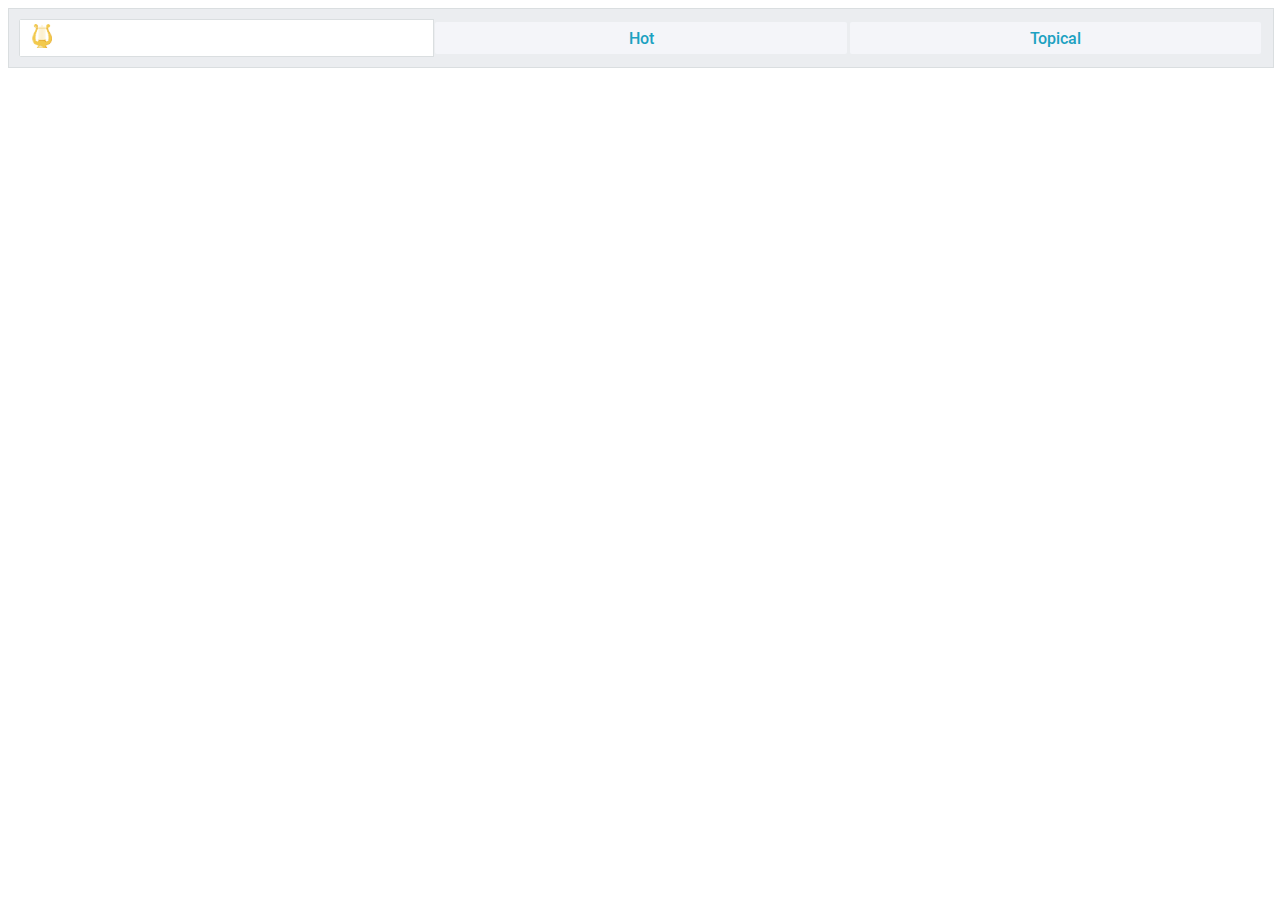
==== commit 1e98dac8: "safety issues" ====
--- a/index.html
+++ b/index.html
@@ -2,6 +2,7 @@
 <html lang="en">
 <head>
     <link rel="stylesheet" href="libs/codebase/webix.min.css">
+    <link rel="stylesheet" href="resources/css/index.css">
     <script src="libs/codebase/webix.js"></script>
 
     <script data-main="js/index" src="libs/require.min.js"></script>
@@ -11,4 +12,9 @@
     <title>Codis</title>
     <meta charset="utf-8">
 </head>
+
+<body>
+<div id = "app"></div>
+</body>
+
 </html>
--- a/resources/css/index.css
+++ b/resources/css/index.css
@@ -0,0 +1,7 @@
+.logo {
+    content:"";
+    background-image: url("/resources/img/logo.png");
+    width:20px;
+    height:20px;
+    display:block;
+}